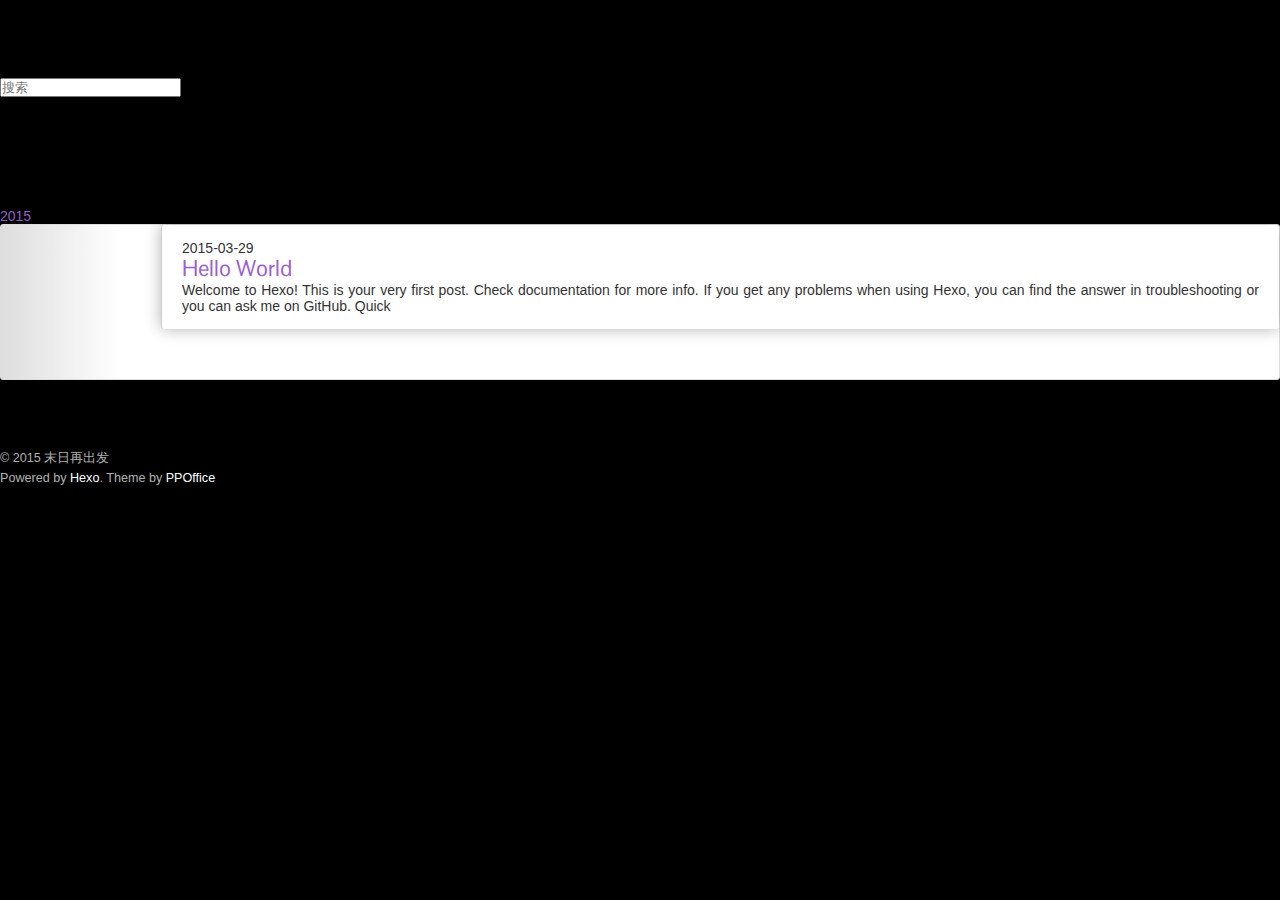
==== archives/index.html @ faab61a5 "Site updated: 2015-03-29 22:46:05" ====
<!DOCTYPE html>
<html>
<head>
  <meta charset="utf-8">
  
  <title>末日再出发</title>
  <meta name="viewport" content="width=device-width, initial-scale=1, maximum-scale=1">
  <meta name="description">
<meta property="og:type" content="website">
<meta property="og:title" content="末日再出发">
<meta property="og:url" content="http://vicky625.github.io/archives/index.html">
<meta property="og:site_name" content="末日再出发">
<meta property="og:description">
<meta name="twitter:card" content="summary">
<meta name="twitter:title" content="末日再出发">
<meta name="twitter:description">
  
  

  <link rel="stylesheet" href="/css/style.css" type="text/css">
  
  
  


  

  
    <link href='//fonts.useso.com/css?family=Titillium+Web:300,400,600' rel='stylesheet' type='text/css'>
    <link href="//fonts.useso.com/css?family=Source+Code+Pro" rel="stylesheet" type="text/css">
  

</head>

<body>
  <div id="wrap">
    <header id="header">
  <div id="header-outer" class="outer">
    <div class="container">
      <div class="container-inner">
        <div id="header-title">
          <h1 class="logo-wrap">
            <a href="/" class="logo"></a>
          </h1>
          
        </div>
        <div id="header-inner" class="nav-container">
          <a id="main-nav-toggle" class="nav-icon"></a>
          <div class="nav-container-inner">
            <ul id="main-nav">
              
            </ul>
            <nav id="sub-nav">
              <div id="search-form-wrap">
                <form action="//google.com/search" method="get" accept-charset="UTF-8" class="search-form"><input type="search" name="q" results="0" class="search-form-input" placeholder="搜索"><input type="hidden" name="q" value="site:http://vicky625.github.io"></form>
              </div>
            </nav>
          </div>
        </div>
      </div>
    </div>
  </div>
</header>
    <div class="container">
      <div class="main-body container-inner">
        <div class="main-body-inner">
          <section id="main">
            <div class="main-body-header">

              <h1 class="header"><i class="icon" id="icon-archive"></i>归档</h1>
            </div>
            <div class="main-body-content">
              
  
  
    
    
      
      
      <section class="archives-wrap">
        <div class="archive-year-wrap">
          <a href="/archives/2015" class="archive-year"><i class="icon" id="icon-calendar-o"></i>2015</a>
        </div>
        <div class="archives">
    
    
    
      <div class="article-row">
    
        
  <article class="article article-summary">
    <div class="article-summary-inner">
      <a href="/2015/03/29/hello-world/" class="thumbnail">
  
  <span class="thumbnail-image thumbnail-none"></span>

</a>
      <div class="article-meta">
        <p class="category"></p>
        <p class="date"><time datetime="2015-03-29T12:32:18.000Z" itemprop="datePublished">2015-03-29</time></p>
      </div>
      <h2 class="article-title">
        <a href="/2015/03/29/hello-world/" class="title">Hello World</a>
      </h2>
      <p class="article-excerpt">
        
        Welcome to Hexo! This is your very first post. Check documentation for more info. If you get any problems when using Hexo, you can find the answer in troubleshooting or you can ask me on GitHub.
Quick
      </p>
    </div>
  </article>

    
      </div>
    
  
  
    </div></section>
  


            </div>
          </section>
          <aside id="sidebar">
  <a class="sidebar-toggle" title="Expand Sidebar"><i class="toggle icon"></i></a>
  <div class="sidebar-top">
    <p>关注我 :</p>
    <ul class="social-links">
      
    </ul>
  </div>
  
  <div class="widgets-container">
    
  </div>
</aside>
        </div>
      </div>
    </div>
    <footer id="footer">
  
  <div class="container">
    <div class="container-inner">
      <a id="back-to-top" href="javascript:;"><i class="icon" id="icon-angle-up"></i></a>
      <div class="credit">
        <h1 class="logo-wrap">
          <a href="/" class="logo"></a>
        </h1>
        <p>&copy; 2015 末日再出发</p>
        <p>Powered by <a href="//hexo.io/" target="_blank">Hexo</a>. Theme by <a href="//github.com/ppoffice" target="_blank">PPOffice</a></p>
      </div>
    </div>
  </div>
</footer>
    


  <script src="http://code.jquery.com/jquery-2.1.3.min.js"></script>






<script src="/js/html-patch.js" type="text/javascript"></script>
<script src="/js/script.js" type="text/javascript"></script>

  </div>
</body>
</html>
---- css/style.css ----
@import url("http://fonts.googleapis.com/css?family=Pontano+Sans");
@font-face {
  font-family: 'FontAwesome';
  font-style: normal;
  font-weight: normal;
  src: url("font/fontawesome-webfont.eot?#iefix") format('embedded-opentype'), url("font/fontawesome-webfont.woff") format('woff'), url("font/fontawesome-webfont.ttf") format('truetype'), url("font/fontawesome-webfont.svg#FontAwesomeRegular") format('svg');
}
* {
  margin: 0;
  padding: 0;
}
body {
  background: #000;
  font: 300 14px "Helvetica Neue", "Helvetica", Arial, sans-serif;
  text-shadow: 0 0 1px transparent;
}
h1 {
  font-size: 2em;
}
h2 {
  font-size: 1.6em;
}
h3 {
  font-size: 1.3em;
}
a {
  color: #9d61cf;
  text-decoration: none;
}
strong {
  font-weight: bold;
}
.alignleft {
  float: left;
}
.alignright {
  float: right;
}
.clearfix {
  zoom: 1;
}
.clearfix:before,
.clearfix:after {
  content: "";
  display: table;
}
.clearfix:after {
  clear: both;
}
.inner {
  margin: 0 auto;
  position: relative;
  width: 1000px;
  z-index: 0;
}
#header {
  height: 70px;
  padding: 50px 0;
}
#header nav {
  font: 1.5em "Pontano Sans", Helvetica Neue, Helvetica, Arial, sans-serif;
  line-height: 70px;
}
#header nav ul {
  list-style: none;
  text-align: center;
}
#header nav ul li {
  margin: 0 50px;
  display: inline-block;
}
#header nav ul a {
  color: #fff;
  opacity: 0.7;
  -ms-filter: "progid:DXImageTransform.Microsoft.Alpha(Opacity=70)";
  filter: alpha(opacity=70);
  -webkit-transition: 0.3s;
  -moz-transition: 0.3s;
  -o-transition: 0.3s;
  -ms-transition: 0.3s;
  transition: 0.3s;
}
#header nav ul a:hover {
  opacity: 1;
  -ms-filter: none;
  filter: none;
}
article {
  background: #fff;
  color: #333;
  margin-bottom: 50px;
  -webkit-box-shadow: 0 0 16px rgba(0,0,0,0.3);
  box-shadow: 0 0 16px rgba(0,0,0,0.3);
  text-align: justify;
  position: relative;
  -webkit-border-radius: 3px;
  border-radius: 3px;
  overflow: hidden;
}
article header {
  font-family: "Pontano Sans", Helvetica Neue, Helvetica, Arial, sans-serif;
  padding: 15px 20px;
  position: relative;
}
article header .title {
  font-weight: normal;
  line-height: 1.1;
}
article header .title a {
  color: #333;
}
article header .title a.link:after {
  content: '\f08e';
  color: #999;
  font: 12px FontAwesome;
  padding-left: 10px;
  vertical-align: super;
}
article header time {
  color: #999;
  position: absolute;
  top: 15px;
  left: -140px;
  z-index: 1;
  -webkit-user-select: none;
  -moz-user-select: none;
  -ms-user-select: none;
  user-select: none;
}
article header time .day {
  font-size: 2em;
}
article header time .month:before {
  content: " / ";
}
article .entry-content {
  line-height: 1.6;
  padding: 15px 20px 15px;
  margin-top: -15px;
}
article .entry-content p,
article .entry-content blockquote,
article .entry-content ul,
article .entry-content ol,
article .entry-content dl,
article .entry-content table,
article .entry-content iframe,
article .entry-content h1,
article .entry-content h2,
article .entry-content .video-container,
article .entry-content .sharing {
  margin-top: 15px;
}
article .entry-content ul,
article .entry-content ol,
article .entry-content dl {
  margin-left: 20px;
}
article .entry-content ul ul,
article .entry-content ol ul,
article .entry-content dl ul,
article .entry-content ul ol,
article .entry-content ol ol,
article .entry-content dl ol,
article .entry-content ul dl,
article .entry-content ol dl,
article .entry-content dl dl {
  margin-top: 0;
}
article .entry-content strong {
  font-weight: bold;
}
article .entry-content em {
  font-style: italic;
}
article .entry-content a:hover {
  text-decoration: underline;
}
article .entry-content h1,
article .entry-content h2,
article .entry-content h3,
article .entry-content h4,
article .entry-content h5,
article .entry-content h6 {
  font-family: "Pontano Sans", Helvetica Neue, Helvetica, Arial, sans-serif;
  font-weight: normal;
  line-height: 1.1;
}
article .entry-content h1,
article .entry-content h2 {
  border-top: 1px solid #d1d1d1;
  padding-top: 15px;
}
article .entry-content h3,
article .entry-content h4,
article .entry-content h5,
article .entry-content h6 {
  margin-top: 25px;
}
article .entry-content img,
article .entry-content video {
  max-width: 100%;
  height: auto;
}
article .entry-content code,
article .entry-content pre {
  font-family: Monaco, Menlo, Consolas, Courier New, monospace;
}
article .entry-content code {
  background: #eee;
  color: #666;
  padding: 0 5px;
  margin: 0 2px;
  font-size: 0.9em;
  border: 1px solid #d1d1d1;
  -webkit-border-radius: 3px;
  border-radius: 3px;
}
article .entry-content pre {
  background: #eee;
  border: 1px solid #d1d1d1;
  margin-top: 15px;
  overflow: auto;
  padding: 7px 15px;
  -webkit-border-radius: 2px;
  border-radius: 2px;
}
article .entry-content pre code {
  background: none;
  padding: 0;
  margin: 0;
  border: none;
  -webkit-border-radius: 0;
  border-radius: 0;
}
article .entry-content blockquote {
  border-top: 1px solid #d1d1d1;
  border-bottom: 1px solid #d1d1d1;
  color: #666;
  font-style: italic;
  font-size: 1.2em;
  font-family: "Georgia", serif;
  padding: 10px 25px 25px;
  position: relative;
  text-align: center;
}
article .entry-content blockquote:before,
article .entry-content blockquote:after {
  position: absolute;
  color: #ccc;
  line-height: 1;
  font-size: 50px;
}
article .entry-content blockquote:before {
  content: "“";
  top: 3px;
  left: 0;
}
article .entry-content blockquote:after {
  content: "„";
  bottom: 8px;
  right: 0;
}
article .entry-content blockquote footer {
  font-size: 0.8em;
  color: #999;
  line-height: 1.1;
  margin-top: 20px;
}
article .entry-content blockquote footer cite:before {
  content: "—";
  color: #ccc;
  padding: 0 0.5em;
}
article .entry-content blockquote footer a {
  color: #999;
  text-decoration: underline;
}
article .entry-content blockquote footer a:hover {
  color: #333;
}
article .entry-content .pullquote {
  float: right;
  border: none;
  padding: 0;
  margin: 1em 0 0.5em 1.5em;
  text-align: left;
  width: 45%;
  font-size: 1.5em;
}
article .entry-content .pullquote:before,
article .entry-content .pullquote:after {
  display: none;
}
article .entry-content iframe {
  border: none;
}
article .entry-content .caption {
  color: #999;
  display: block;
  font-size: 0.9em;
  margin-top: 5px;
}
article .entry-content .caption:before {
  font-family: FontAwesome;
  content: "\f040";
  padding-right: 10px;
}
article .entry-content .video-container {
  position: relative;
  padding-bottom: 56.25%;
  padding-top: 30px;
  height: 0;
  overflow: hidden;
}
article .entry-content .video-container iframe {
  margin-top: 0;
}
article .entry-content .video-container iframe,
article .entry-content .video-container object,
article .entry-content .video-container embed {
  position: absolute;
  top: 0;
  left: 0;
  width: 100%;
  height: 100%;
}
article .entry-content .sharing {
  border-top: 1px solid #d1d1d1;
  padding-top: 15px;
}
article .entry-content .sharing iframe {
  margin-top: 0;
}
.post:before {
  content: "";
  position: absolute;
  top: 0;
  left: 0;
  width: 120px;
  height: 100%;
  background: -webkit-linear-gradient(left, #ddd, #fff);
  background: -moz-linear-gradient(left, #ddd, #fff);
  background: -o-linear-gradient(left, #ddd, #fff);
  background: -ms-linear-gradient(left, #ddd, #fff);
  background: linear-gradient(to right, #ddd, #fff);
}
.post header,
.post .entry-content {
  border-left: 1px solid #ccc;
  margin-left: 160px;
}
.post .entry-content {
  position: relative;
}
.post .entry-content:before {
  content: "";
  position: absolute;
  top: 15px;
  left: -5px;
  width: 7px;
  height: 7px;
  border: 1px solid #ccc;
  background: #fff;
  -webkit-transform: rotate(45deg);
  -moz-transform: rotate(45deg);
  -o-transform: rotate(45deg);
  -ms-transform: rotate(45deg);
  transform: rotate(45deg);
}
.post .entry-content .meta {
  color: #999;
  font-size: 0.9em;
  position: absolute;
  top: 10px;
  left: -140px;
  width: 120px;
  z-index: 1;
}
.post .entry-content .meta a {
  color: #999;
  display: block;
  line-height: 1.6em;
}
.post .entry-content .meta a:hover {
  color: #7a7a7a;
  text-decoration: none;
}
.post .entry-content .meta a:before {
  font-family: FontAwesome;
}
.post .entry-content .meta .cats,
.post .entry-content .meta .tags,
.post .entry-content .meta .comment {
  margin-top: 20px;
}
.post .entry-content .meta .cats a:before {
  content: "\f07b";
  padding-right: 10px;
}
.post .entry-content .meta .tags a:before {
  content: "\f02b";
  padding-right: 10px;
}
.post .entry-content .meta .comment:before {
  content: "\f075";
  padding-right: 8px;
}
.post .gallery {
  overflow: hidden;
  position: relative;
}
.post .gallery:hover .control {
  opacity: 1;
  -ms-filter: none;
  filter: none;
}
.post .gallery img {
  min-width: 100%;
  max-width: 100%;
  height: auto;
  position: absolute;
  top: 0;
  left: 0;
  opacity: 0;
  -ms-filter: "progid:DXImageTransform.Microsoft.Alpha(Opacity=0)";
  filter: alpha(opacity=0);
}
.post .gallery .control {
  opacity: 0;
  -ms-filter: "progid:DXImageTransform.Microsoft.Alpha(Opacity=0)";
  filter: alpha(opacity=0);
  -webkit-transition: 0.3s;
  -moz-transition: 0.3s;
  -o-transition: 0.3s;
  -ms-transition: 0.3s;
  transition: 0.3s;
}
.post .gallery .prev,
.post .gallery .next {
  position: absolute;
  top: 0;
  width: 50%;
  height: 100%;
  cursor: pointer;
}
.post .gallery .prev:before,
.post .gallery .next:before {
  position: absolute;
  font: 24px/1 FontAwesome;
  text-align: center;
  width: 24px;
  text-shadow: 0 0 15px rgba(0,0,0,0.5);
  color: #fff;
  margin-top: -12px;
  top: 50%;
}
.post .gallery .prev {
  left: 0;
}
.post .gallery .prev:before {
  content: '\f053';
  left: 10px;
}
.post .gallery .next {
  right: 0;
}
.post .gallery .next:before {
  content: '\f054';
  right: 10px;
}
.page:before {
  content: "";
  position: absolute;
  top: 0;
  left: 0;
  width: 100%;
  height: 60px;
  background: -webkit-linear-gradient(top, #ddd, #fff);
  background: -moz-linear-gradient(top, #ddd, #fff);
  background: -o-linear-gradient(top, #ddd, #fff);
  background: -ms-linear-gradient(top, #ddd, #fff);
  background: linear-gradient(to bottom, #ddd, #fff);
}
#comment {
  position: relative;
  margin: 30px 20px 0;
}
#pagenavi {
  font-family: "Pontano Sans", Helvetica Neue, Helvetica, Arial, sans-serif;
  height: 25px;
  position: relative;
  margin-bottom: 50px;
}
#pagenavi a {
  background: #9d61cf;
  color: #fff;
  display: block;
  line-height: 15px;
  opacity: 0.7;
  -ms-filter: "progid:DXImageTransform.Microsoft.Alpha(Opacity=70)";
  filter: alpha(opacity=70);
  padding: 5px 15px;
  -webkit-border-radius: 15px;
  border-radius: 15px;
  -webkit-transition: 0.3s;
  -moz-transition: 0.3s;
  -o-transition: 0.3s;
  -ms-transition: 0.3s;
  transition: 0.3s;
}
#pagenavi a:hover {
  opacity: 1;
  -ms-filter: none;
  filter: none;
}
#pagenavi a:before,
#pagenavi a:after {
  font-family: FontAwesome;
}
#pagenavi .prev:before {
  content: "\f053";
  padding-right: 15px;
}
#pagenavi .next:after {
  content: "\f054";
  padding-left: 15px;
}
#archive-header {
  height: 2em;
  margin-bottom: 50px;
}
#archive-header h1 {
  color: rgba(255,255,255,0.7);
  font-family: "Pontano Sans", Helvetica Neue, Helvetica, Arial, sans-serif;
  font-weight: normal;
  line-height: 1;
}
#archive-header .search input[type="text"] {
  background: rgba(0,0,0,0.3);
  border: none;
  color: rgba(255,255,255,0.7);
  font: 0.9em "Pontano Sans", Helvetica Neue, Helvetica, Arial, sans-serif;
  padding: 7px 12px;
  width: 150px;
}
.archives {
  background: #fff;
  border: 1px solid #ddd;
  color: #333;
  margin-bottom: 50px;
  -webkit-box-shadow: 0 0 16px rgba(0,0,0,0.3);
  box-shadow: 0 0 16px rgba(0,0,0,0.3);
  text-align: justify;
  position: relative;
  -webkit-border-radius: 3px;
  border-radius: 3px;
}
.archives:before {
  content: "";
  position: absolute;
  top: 0;
  left: 0;
  width: 120px;
  height: 100%;
  background: -webkit-linear-gradient(left, #ddd, #fff);
  background: -moz-linear-gradient(left, #ddd, #fff);
  background: -o-linear-gradient(left, #ddd, #fff);
  background: -ms-linear-gradient(left, #ddd, #fff);
  background: linear-gradient(to right, #ddd, #fff);
}
.archives .year {
  color: #999;
  font: 2em "Pontano Sans", Helvetica Neue, Helvetica, Arial, sans-serif;
  position: absolute;
  top: 15px;
  left: 20px;
}
.archives article {
  border-left: 1px solid #ccc;
  margin-left: 160px;
  padding: 15px 20px;
  position: relative;
}
.archives article:before {
  content: "";
  position: absolute;
  bottom: -6px;
  left: -5px;
  width: 7px;
  height: 7px;
  border: 1px solid #ccc;
  background: #fff;
  z-index: 1;
  -webkit-transform: rotate(45deg);
  -moz-transform: rotate(45deg);
  -o-transform: rotate(45deg);
  -ms-transform: rotate(45deg);
  transform: rotate(45deg);
}
.archives article:last-of-type:before {
  display: none;
}
.archives article .title {
  font-family: "Pontano Sans", Helvetica Neue, Helvetica, Arial, sans-serif;
  font-weight: normal;
  line-height: 1.1;
}
.archives article .title a {
  color: #333;
}
.archives article footer {
  color: #999;
  font-size: 0.9em;
  line-height: 1.6em;
  margin-top: 5px;
}
.archives article footer a {
  color: #999;
}
.archives article footer a:hover {
  color: #7a7a7a;
}
.archives article footer time:before {
  content: "\f073";
  font-family: FontAwesome;
  padding-right: 10px;
}
.archives article footer .cats,
.archives article footer .tags {
  margin-left: 25px;
}
.archives article footer .cats:before,
.archives article footer .tags:before {
  font-family: FontAwesome;
  padding-right: 10px;
}
.archives article footer .cats:before {
  content: "\f07c";
}
.archives article footer .tags:before {
  content: "\f02c";
}
.archive {
  -webkit-box-shadow: none;
  box-shadow: none;
  border: none;
  margin-bottom: 0;
  overflow: visible;
  -webkit-border-radius: 0;
  border-radius: 0;
}
#phasebeam {
  position: fixed;
  top: 0;
  left: 0;
  width: 100%;
  height: 100%;
  z-index: -1;
}
#phasebeam canvas {
  position: absolute;
  top: 0;
  left: 0;
  width: 100%;
  height: 100%;
}
#footer {
  color: rgba(255,255,255,0.7);
  font-size: 0.9em;
  line-height: 1.6;
  margin-bottom: 50px;
}
#footer a {
  color: #fff;
}
#footer a:hover {
  text-decoration: underline;
}
#footer .social a {
  display: inline-block;
  opacity: 0.7;
  -ms-filter: "progid:DXImageTransform.Microsoft.Alpha(Opacity=70)";
  filter: alpha(opacity=70);
  width: 16px;
  height: 16px;
  margin-left: 10px;
  float: left;
  text-indent: -9999px;
  -webkit-transition: 0.3s;
  -moz-transition: 0.3s;
  -o-transition: 0.3s;
  -ms-transition: 0.3s;
  transition: 0.3s;
  background-position: center;
  background-repeat: no-repeat;
}
#footer .social a:hover {
  opacity: 1;
  -ms-filter: none;
  filter: none;
}
#footer .social a.facebook {
  background-image: url("images/facebook.png");
}
#footer .social a.google {
  background-image: url("images/google.png");
}
#footer .social a.github {
  background-image: url("images/github.png");
}
#footer .social a.twitter {
  background-image: url("images/twitter.png");
}
#footer .social a.rss {
  background-image: url("images/rss.png");
}
#footer .social a.pinterest {
  background-image: url("images/pinterest.png");
}
.entry-content .gist {
  background: #eee;
  border: 1px solid #ccc;
  margin-top: 15px;
  padding: 7px 15px;
  -webkit-border-radius: 2px;
  border-radius: 2px;
  text-shadow: 0 0 1px #fff;
  line-height: 1.6;
  overflow: auto;
  color: #666;
}
.entry-content .gist .gist-file {
  border: none;
  font-family: inherit;
  margin: 0;
  font-size: 0.9em;
}
.entry-content .gist .gist-file .gist-data {
  background: none;
  border-bottom: none;
}
.entry-content .gist .gist-file .gist-data pre {
  padding: 0 !important;
  font-family: Monaco, Menlo, Consolas, Courier New, monospace;
}
.entry-content .gist .gist-file .gist-meta {
  background: none;
  color: #999;
  margin-top: 5px;
  padding: 0;
  text-shadow: 0 0 1px #fff;
  font-size: 100%;
}
.entry-content .gist .gist-file .gist-meta a {
  color: #9d61cf;
}
.entry-content .gist .gist-file .gist-meta a:visited {
  color: #9d61cf;
}
figure.highlight {
  background: #eee;
  border: 1px solid #ccc;
  margin-top: 15px;
  padding: 7px 15px;
  -webkit-border-radius: 2px;
  border-radius: 2px;
  text-shadow: 0 0 1px #fff;
  line-height: 1.6;
  overflow: auto;
  position: relative;
  font-size: 0.9em;
}
figure.highlight figcaption {
  color: #999;
  margin-bottom: 5px;
  text-shadow: 0 0 1px #fff;
}
figure.highlight figcaption a {
  position: absolute;
  right: 15px;
}
figure.highlight pre {
  border: none;
  padding: 0;
  margin: 0;
}
figure.highlight table {
  margin-top: 0;
  border-spacing: 0;
}
figure.highlight .gutter {
  color: #999;
  padding-right: 15px;
  border-right: 1px solid #ccc;
  text-align: right;
}
figure.highlight .code {
  padding-left: 15px;
  border-left: 1px solid #fff;
  color: #666;
}
figure.highlight .line {
  height: 20px;
}
pre .comment,
pre .template_comment,
pre .diff .header,
pre .doctype,
pre .pi,
pre .lisp .string,
pre .javadoc {
  color: #93a1a1;
  font-style: italic;
}
pre .keyword,
pre .winutils,
pre .method,
pre .addition,
pre .css .tag,
pre .request,
pre .status,
pre .nginx .title {
  color: #859900;
}
pre .number,
pre .command,
pre .string,
pre .tag .value,
pre .phpdoc,
pre .tex .formula,
pre .regexp,
pre .hexcolor {
  color: #2aa198;
}
pre .title,
pre .localvars,
pre .chunk,
pre .decorator,
pre .built_in,
pre .identifier,
pre .vhdl,
pre .literal,
pre .id {
  color: #268bd2;
}
pre .attribute,
pre .variable,
pre .lisp .body,
pre .smalltalk .number,
pre .constant,
pre .class .title,
pre .parent,
pre .haskell .type {
  color: #b58900;
}
pre .preprocessor,
pre .preprocessor .keyword,
pre .shebang,
pre .symbol,
pre .symbol .string,
pre .diff .change,
pre .special,
pre .attr_selector,
pre .important,
pre .subst,
pre .cdata,
pre .clojure .title {
  color: #cb4b16;
}
pre .deletion {
  color: #dc322f;
}
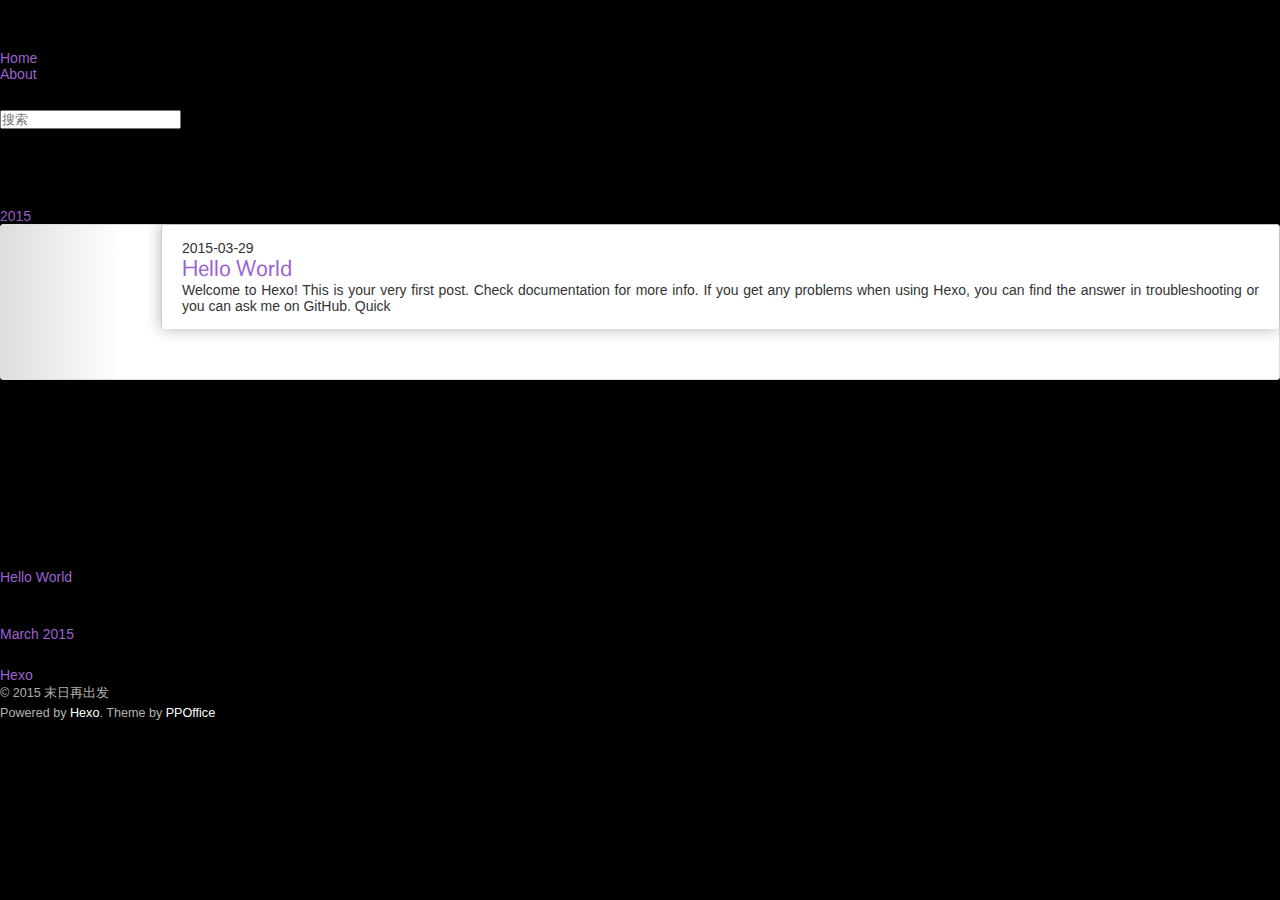
==== commit 65695f6a: "Site updated: 2015-03-29 22:54:40" ====
--- a/archives/index.html
+++ b/archives/index.html
@@ -16,13 +16,23 @@
 <meta name="twitter:description">
   
   
+    <link rel="icon" href="/favicon.png">
+  
 
   <link rel="stylesheet" href="/css/style.css" type="text/css">
   
-  
-  
-
-
+    <link rel="stylesheet" href="/fancybox/jquery.fancybox.css" type="text/css">
+  
+  
+    <link rel="stylesheet" href="/scrollLoading/style.css" type="text/css">
+  
+  
+
+
+  
+    <style type="text/css">
+      .logo { background-image:url(http://ppoffice.github.io/hexo-theme-hueman/css/images/logo-header.png); }
+    </style>
   
 
   
@@ -49,6 +59,12 @@
           <div class="nav-container-inner">
             <ul id="main-nav">
               
+                <li class="main-nav-list-item" ><a class="main-nav-list-link" href="/">Home</a></li>
+              
+                    
+                  
+                <li class="main-nav-list-item" ><a class="main-nav-list-link" href="/about/index.html">About</a></li>
+              
             </ul>
             <nav id="sub-nav">
               <div id="search-form-wrap">
@@ -92,7 +108,8 @@
     <div class="article-summary-inner">
       <a href="/2015/03/29/hello-world/" class="thumbnail">
   
-  <span class="thumbnail-image thumbnail-none"></span>
+    <span class="thumbnail-image thumbnail-none"></span>
+  
 
 </a>
       <div class="article-meta">
@@ -127,10 +144,84 @@
     <p>关注我 :</p>
     <ul class="social-links">
       
+        <li><a class="social-tooltip" title="twitter" href="/"><i id="icon-twitter" class="icon"></i></a></li>
+      
+        <li><a class="social-tooltip" title="facebook" href="/"><i id="icon-facebook" class="icon"></i></a></li>
+      
+        <li><a class="social-tooltip" title="google_plus" href="/"><i id="icon-google_plus" class="icon"></i></a></li>
+      
+        <li><a class="social-tooltip" title="github" href="https://github.com/ppoffice/hexo-theme-hueman"><i id="icon-github" class="icon"></i></a></li>
+      
+        <li><a class="social-tooltip" title="weibo" href="/"><i id="icon-weibo" class="icon"></i></a></li>
+      
+        <li><a class="social-tooltip" title="rss" href="/"><i id="icon-rss" class="icon"></i></a></li>
+      
     </ul>
   </div>
   
   <div class="widgets-container">
+    
+      
+  <div class="widget-wrap">
+    <h3 class="widget-title">最新文章</h3>
+    <div class="widget">
+      <ul id="recent-post">
+        
+          <li>
+            <div class="item-thumbnail">
+              <a href="/2015/03/29/hello-world/" class="thumbnail">
+  
+    <span class="thumbnail-image thumbnail-none"></span>
+  
+
+</a>
+            </div>
+            <div class="item-inner">
+              <p class="item-category"></p>
+              <p class="item-title"><a href="/2015/03/29/hello-world/" class="title">Hello World</a></p>
+              <p class="item-date"><time datetime="2015-03-29T12:32:18.000Z" itemprop="datePublished">2015-03-29</time></p>
+            </div>
+          </li>
+        
+      </ul>
+    </div>
+  </div>
+
+    
+      
+
+    
+      
+  <div class="widget-wrap widget-list">
+    <h3 class="widget-title">归档</h3>
+    <div class="widget">
+      <ul class="archive-list"><li class="archive-list-item"><a class="archive-list-link" href="/archives/2015/03/">March 2015</a><span class="archive-list-count">1</span></li></ul>
+    </div>
+  </div>
+
+
+    
+      
+
+    
+      
+
+    
+      
+  <div class="widget-wrap widget-list">
+    <h3 class="widget-title">链接</h3>
+    <div class="widget">
+      <ul>
+        
+          <li>
+            <a href="http://hexo.io">Hexo</a>
+          </li>
+        
+      </ul>
+    </div>
+  </div>
+
+
     
   </div>
 </aside>
@@ -159,7 +250,12 @@
 
 
 
-
+  <script src="/fancybox/jquery.fancybox.pack.js" type="text/javascript"></script>
+
+
+
+  <script src="/scrollLoading/jquery.scrollLoading.js" type="text/javascript"></script>
+  <script src="/scrollLoading/main.js" type="text/javascript"></script>
 
 
 <script src="/js/html-patch.js" type="text/javascript"></script>
--- a/scrollLoading/style.css
+++ b/scrollLoading/style.css
@@ -0,0 +1,36 @@
+.scrollLoading-wrap{
+  position: relative;
+  display: inline-block;
+  margin: 0 auto;
+  width: 100%;
+  height: 100%;
+  min-width: 48px;
+  min-height: 48px;
+}
+.scrollLoading-wrap:before{
+  content:'';
+  position: absolute;
+  z-index: 1;
+  top: 50%;
+  left: 50%;
+  width: 48px;
+  height: 48px;
+  margin-left: -24px;
+  margin-top: -24px;
+  -webkit-border-radius: 4px;
+  -moz-border-radius: 4px;
+  border-radius: 4px;
+  background: url(images/preloader.gif) center center no-repeat, rgba(0,0,0,0.9);
+  -webkit-background-size: 24px 24px;
+  -moz-background-size: 24px 24px;
+  background-size: 24px 24px;
+}
+
+@media only screen and (-webkit-min-device-pixel-ratio: 1.5), only screen and (min--moz-device-pixel-ratio: 1.5), only screen and (min-device-pixel-ratio: 1.5) {
+  .scrollLoading-wrap:before {
+    background: url("images/preloader@2x.gif") center center no-repeat, rgba(0,0,0,0.9);
+    -webkit-background-size: 24px 24px;
+    -moz-background-size: 24px 24px;
+    background-size: 24px 24px;
+  }
+}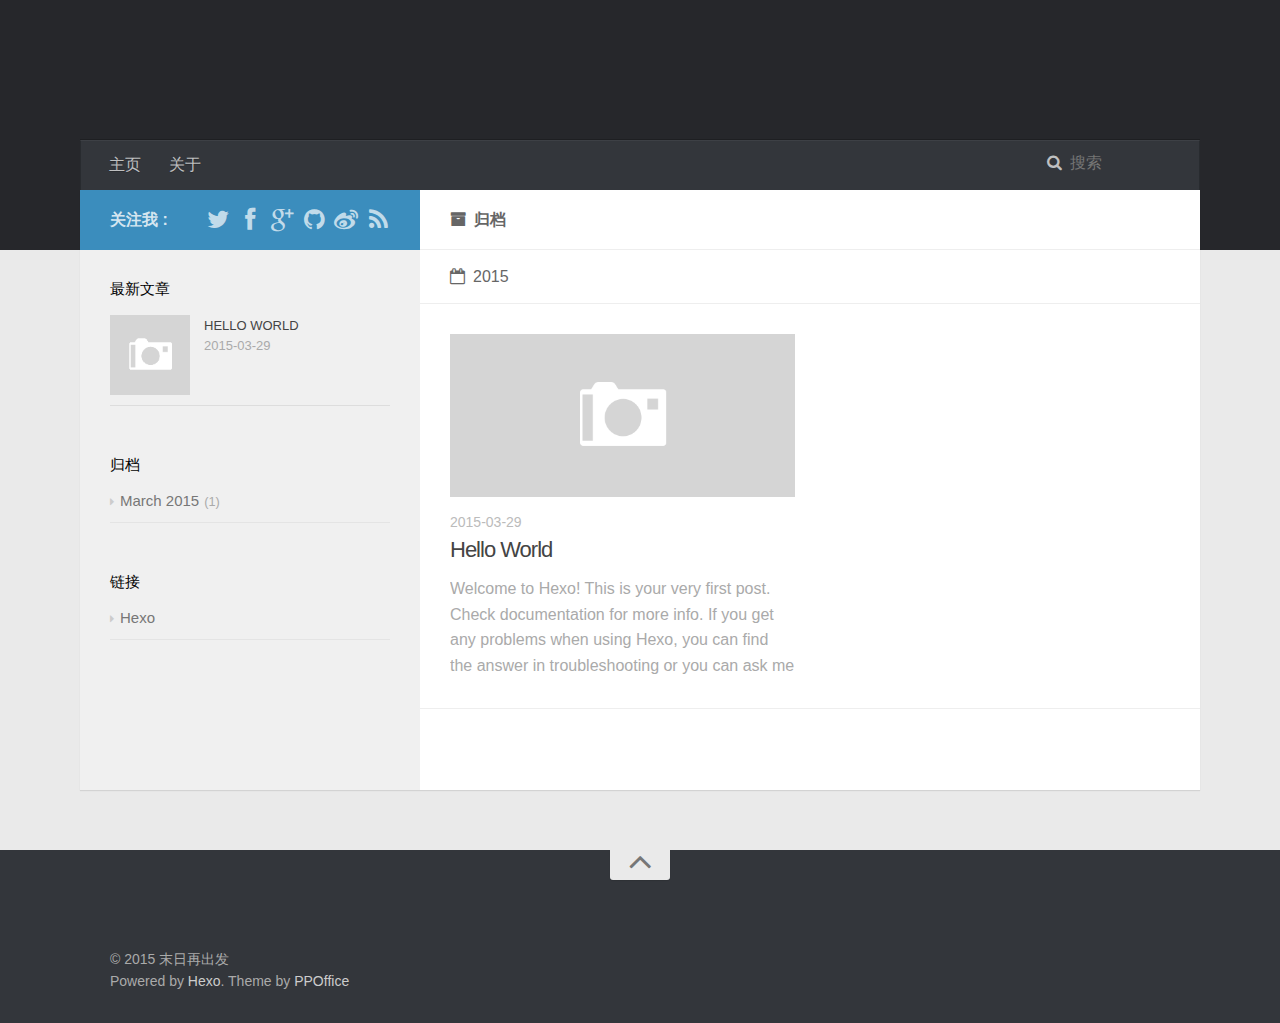
==== commit 71c94d83: "Site updated: 2015-04-05 10:45:01" ====
--- a/archives/index.html
+++ b/archives/index.html
@@ -21,8 +21,6 @@
 
   <link rel="stylesheet" href="/css/style.css" type="text/css">
   
-    <link rel="stylesheet" href="/fancybox/jquery.fancybox.css" type="text/css">
-  
   
     <link rel="stylesheet" href="/scrollLoading/style.css" type="text/css">
   
@@ -33,11 +31,6 @@
     <style type="text/css">
       .logo { background-image:url(http://ppoffice.github.io/hexo-theme-hueman/css/images/logo-header.png); }
     </style>
-  
-
-  
-    <link href='//fonts.useso.com/css?family=Titillium+Web:300,400,600' rel='stylesheet' type='text/css'>
-    <link href="//fonts.useso.com/css?family=Source+Code+Pro" rel="stylesheet" type="text/css">
   
 
 </head>
@@ -59,11 +52,11 @@
           <div class="nav-container-inner">
             <ul id="main-nav">
               
-                <li class="main-nav-list-item" ><a class="main-nav-list-link" href="/">Home</a></li>
+                <li class="main-nav-list-item" ><a class="main-nav-list-link" href="/">主页</a></li>
               
                     
                   
-                <li class="main-nav-list-item" ><a class="main-nav-list-link" href="/about/index.html">About</a></li>
+                <li class="main-nav-list-item" ><a class="main-nav-list-link" href="/about/index.html">关于</a></li>
               
             </ul>
             <nav id="sub-nav">
@@ -150,7 +143,7 @@
       
         <li><a class="social-tooltip" title="google_plus" href="/"><i id="icon-google_plus" class="icon"></i></a></li>
       
-        <li><a class="social-tooltip" title="github" href="https://github.com/ppoffice/hexo-theme-hueman"><i id="icon-github" class="icon"></i></a></li>
+        <li><a class="social-tooltip" title="github" href="https://github.com/vicky625"><i id="icon-github" class="icon"></i></a></li>
       
         <li><a class="social-tooltip" title="weibo" href="/"><i id="icon-weibo" class="icon"></i></a></li>
       
@@ -250,8 +243,6 @@
 
 
 
-  <script src="/fancybox/jquery.fancybox.pack.js" type="text/javascript"></script>
-
 
 
   <script src="/scrollLoading/jquery.scrollLoading.js" type="text/javascript"></script>
--- a/css/style.css
+++ b/css/style.css
@@ -1,873 +1,2021 @@
-@import url("http://fonts.googleapis.com/css?family=Pontano+Sans");
+#main .main-body-header em,
+#main .main-body-header a,
+.article-byline a,
+.archive-year {
+  text-decoration: none;
+  text-transform: uppercase;
+  color: #666;
+  line-height: 1em;
+  text-shadow: 0 1px #fff;
+}
+.widget h1,
+.article-entry h1 {
+  font-size: 2em;
+}
+.widget h2,
+.article-entry h2 {
+  font-size: 1.5em;
+}
+.widget h3,
+.article-entry h3 {
+  font-size: 1.3em;
+}
+.widget h4,
+.article-entry h4 {
+  font-size: 1.2em;
+}
+.widget h5,
+.article-entry h5 {
+  font-size: 1em;
+}
+.widget h6,
+.article-entry h6 {
+  font-size: 1em;
+  color: #aaa;
+}
+.widget hr,
+.article-entry hr {
+  border: 1px dashed #ddd;
+}
+.widget strong,
+.article-entry strong {
+  font-weight: bold;
+}
+.widget em,
+.article-entry em,
+.widget cite,
+.article-entry cite {
+  font-style: italic;
+}
+.widget sup,
+.article-entry sup,
+.widget sub,
+.article-entry sub {
+  font-size: 0.75em;
+  line-height: 0;
+  position: relative;
+  vertical-align: baseline;
+}
+.widget sup,
+.article-entry sup {
+  top: -0.5em;
+}
+.widget sub,
+.article-entry sub {
+  bottom: -0.2em;
+}
+.widget small,
+.article-entry small {
+  font-size: 0.85em;
+}
+.widget acronym,
+.article-entry acronym,
+.widget abbr,
+.article-entry abbr {
+  border-bottom: 1px dotted;
+}
+.widget ul,
+.article-entry ul,
+.widget ol,
+.article-entry ol,
+.widget dl,
+.article-entry dl {
+  line-height: 1.6em;
+}
+.widget ul ul,
+.article-entry ul ul,
+.widget ol ul,
+.article-entry ol ul,
+.widget ul ol,
+.article-entry ul ol,
+.widget ol ol,
+.article-entry ol ol {
+  margin-top: 0;
+  margin-bottom: 0;
+}
+.widget ul,
+.article-entry ul {
+  list-style: disc;
+  list-style-position: inside;
+}
+.widget ol,
+.article-entry ol {
+  list-style: decimal;
+  list-style-position: inside;
+}
+.widget dt,
+.article-entry dt {
+  font-weight: bold;
+  list-style-position: inside;
+}
+html,
+body,
+div,
+span,
+applet,
+object,
+iframe,
+h1,
+h2,
+h3,
+h4,
+h5,
+h6,
+p,
+blockquote,
+pre,
+a,
+abbr,
+acronym,
+address,
+big,
+cite,
+code,
+del,
+dfn,
+em,
+img,
+ins,
+kbd,
+q,
+s,
+samp,
+small,
+strike,
+strong,
+sub,
+sup,
+tt,
+var,
+dl,
+dt,
+dd,
+ol,
+ul,
+li,
+fieldset,
+form,
+label,
+legend,
+table,
+caption,
+tbody,
+tfoot,
+thead,
+tr,
+th,
+td {
+  margin: 0;
+  padding: 0;
+  border: 0;
+  outline: 0;
+  font-weight: inherit;
+  font-style: inherit;
+  font-family: inherit;
+  font-size: 100%;
+  vertical-align: baseline;
+}
+body {
+  line-height: 1;
+  color: #000;
+  background: #fff;
+}
+ol,
+ul {
+  list-style: none;
+}
+table {
+  border-collapse: separate;
+  border-spacing: 0;
+  vertical-align: middle;
+}
+caption,
+th,
+td {
+  text-align: left;
+  font-weight: normal;
+  vertical-align: middle;
+}
+a img {
+  border: none;
+}
+input,
+button {
+  margin: 0;
+  padding: 0;
+}
+input::-moz-focus-inner,
+button::-moz-focus-inner {
+  border: 0;
+  padding: 0;
+}
 @font-face {
-  font-family: 'FontAwesome';
+  font-family: FontAwesome;
   font-style: normal;
   font-weight: normal;
-  src: url("font/fontawesome-webfont.eot?#iefix") format('embedded-opentype'), url("font/fontawesome-webfont.woff") format('woff'), url("font/fontawesome-webfont.ttf") format('truetype'), url("font/fontawesome-webfont.svg#FontAwesomeRegular") format('svg');
-}
-* {
-  margin: 0;
-  padding: 0;
+  src: url("fonts/fontawesome-webfont.eot?v=#4.0.3");
+  src: url("fonts/fontawesome-webfont.eot?#iefix&v=#4.0.3") format("embedded-opentype"), url("fonts/fontawesome-webfont.woff?v=#4.0.3") format("woff"), url("fonts/fontawesome-webfont.ttf?v=#4.0.3") format("truetype"), url("fonts/fontawesome-webfont.svg#fontawesomeregular?v=#4.0.3") format("svg");
+}
+html,
+body,
+#container {
+  height: 100%;
+}
+::selection {
+  color: #fff;
+  background: #3b8dbd;
 }
 body {
-  background: #000;
-  font: 300 14px "Helvetica Neue", "Helvetica", Arial, sans-serif;
-  text-shadow: 0 0 1px transparent;
-}
-h1 {
-  font-size: 2em;
-}
-h2 {
-  font-size: 1.6em;
-}
-h3 {
-  font-size: 1.3em;
-}
-a {
-  color: #9d61cf;
-  text-decoration: none;
-}
-strong {
-  font-weight: bold;
-}
+  background: #eaeaea;
+  font: 14px "Titillium Web", "Helvetica Neue", Helvetica, Arial, "Microsoft Yahei", sans-serif;
+  -webkit-text-size-adjust: 100%;
+}
+.container {
+  position: relative;
+  padding: 0 20px;
+}
+.container-inner {
+  max-width: 1120px;
+  min-width: 320px;
+  width: 100%;
+  margin: 0 auto;
+}
+.container-inner:before,
+.container-inner:after {
+  content: "";
+  display: table;
+}
+.container-inner:after {
+  clear: both;
+}
+.left,
 .alignleft {
   float: left;
 }
+.right,
 .alignright {
   float: right;
 }
-.clearfix {
-  zoom: 1;
-}
-.clearfix:before,
-.clearfix:after {
+.clear {
+  clear: both;
+}
+.logo {
+  display: block;
+  padding: 10px 0;
+  width: 165px;
+  height: 60px;
+  background-image: url("images/logo-header.png");
+  background-position: 0px 10px;
+  background-repeat: no-repeat;
+  -webkit-background-size: 165px 60px;
+  -moz-background-size: 165px 60px;
+  background-size: 165px 60px;
+}
+.main-body {
+  margin-top: -60px;
+  background-color: #fff;
+}
+.main-body-inner {
+  padding-left: 340px;
+  -webkit-box-sizing: border-box;
+  -moz-box-sizing: border-box;
+  box-sizing: border-box;
+  -webkit-box-shadow: rgba(0,0,0,0.098) 0px 1px 1px 0px;
+  box-shadow: rgba(0,0,0,0.098) 0px 1px 1px 0px;
+  background: url("images/s-left.png") repeat-y left 0;
+}
+.main-body-inner:before,
+.main-body-inner:after {
   content: "";
   display: table;
 }
-.clearfix:after {
+.main-body-inner:after {
   clear: both;
 }
-.inner {
-  margin: 0 auto;
-  position: relative;
-  width: 1000px;
-  z-index: 0;
+#main {
+  float: right;
+  width: 100%;
+  -webkit-box-sizing: border-box;
+  -moz-box-sizing: border-box;
+  box-sizing: border-box;
+  min-height: 600px;
+}
+#main .main-body-header {
+  background: #fff;
+  position: relative;
+  padding: 18px 30px 17px;
+  border-bottom: 1px solid #eee;
+  color: #666;
+  font-size: 16px;
+  font-weight: 600;
+  text-transform: uppercase;
+  line-height: 24px;
+}
+#main .main-body-header .page-title-link,
+#main .main-body-header i {
+  margin-right: 8px;
+}
+#main .main-body-header i {
+  font-weight: 400;
+}
+#main .main-body-header em,
+#main .main-body-header a {
+  color: #aaa;
+}
+#main .main-body-content:before,
+#main .main-body-content:after {
+  content: "";
+  display: table;
+}
+#main .main-body-content:after {
+  clear: both;
 }
 #header {
-  height: 70px;
-  padding: 50px 0;
-}
-#header nav {
-  font: 1.5em "Pontano Sans", Helvetica Neue, Helvetica, Arial, sans-serif;
+  background: #26272b;
+  padding-bottom: 60px;
+  position: relative;
+}
+#header-outer {
+  height: 100%;
+  position: relative;
+}
+#header-inner {
+  position: relative;
+}
+#header-title {
+  text-align: center;
+  padding: 30px 30px;
+}
+#header-title:before,
+#header-title:after {
+  content: "";
+  display: table;
+}
+#header-title:after {
+  clear: both;
+}
+#header-title .logo-wrap,
+#header-title .subtitle-wrap {
+  float: left;
+}
+#header-title .subtitle-wrap {
+  padding: 10px 0px 0px;
+  margin-left: 20px;
+}
+#header-title .subtitle {
+  font-size: 16px;
+  font-style: italic;
   line-height: 70px;
-}
-#header nav ul {
-  list-style: none;
+  color: rgba(255,255,255,0.7);
+  text-shadow: 0 1px rgba(0,0,0,0.2);
+}
+.nav-container .nav-icon,
+.nav-container .nav-container-inner #main-nav .main-nav-list-item .main-nav-list-link {
+  float: left;
+  color: rgba(255,255,255,0.7);
+  text-decoration: none;
+  text-shadow: 0 1px rgba(0,0,0,0.2);
+  display: block;
+  padding: 20px 15px;
+  -webkit-transition: 0.2s ease-in;
+  -moz-transition: 0.2s ease-in;
+  -ms-transition: 0.2s ease-in;
+  transition: 0.2s ease-in;
+}
+.nav-container .nav-icon:hover,
+.nav-container .nav-container-inner #main-nav .main-nav-list-item .main-nav-list-link:hover {
+  color: #fff;
+  background: rgba(0,0,0,0.1);
+}
+.nav-container {
+  padding: 0 15px;
+  background: #33363b;
+  z-index: 1;
+  -webkit-box-shadow: inset 0 1px 0 rgba(255,255,255,0.05), 0 -1px 0 rgba(0,0,0,0.2), inset 1px 0 0 rgba(0,0,0,0.2), inset -1px 0 0 rgba(0,0,0,0.2);
+  box-shadow: inset 0 1px 0 rgba(255,255,255,0.05), 0 -1px 0 rgba(0,0,0,0.2), inset 1px 0 0 rgba(0,0,0,0.2), inset -1px 0 0 rgba(0,0,0,0.2);
+}
+.nav-container:before,
+.nav-container:after {
+  content: "";
+  display: table;
+}
+.nav-container:after {
+  clear: both;
+}
+.nav-container .nav-icon {
+  line-height: 20px;
+  padding: 15px 14px;
+  font-family: FontAwesome;
   text-align: center;
-}
-#header nav ul li {
-  margin: 0 50px;
+  font-size: 14px;
+  position: relative;
+  cursor: pointer;
+}
+.nav-container #main-nav-toggle {
+  display: none;
+  width: 100%;
+  text-align: right;
+  -webkit-box-sizing: border-box;
+  -moz-box-sizing: border-box;
+  box-sizing: border-box;
+  border-bottom: 1px solid rgba(255,255,255,0.06);
+}
+.nav-container #main-nav-toggle:before {
+  content: "\f0c9";
+}
+.nav-container .nav-container-inner:before,
+.nav-container .nav-container-inner:after {
+  content: "";
+  display: table;
+}
+.nav-container .nav-container-inner:after {
+  clear: both;
+}
+.nav-container .nav-container-inner #main-nav {
+  float: left;
+}
+.nav-container .nav-container-inner #main-nav .main-nav-list {
+  float: left;
+}
+.nav-container .nav-container-inner #main-nav .main-nav-list-item {
+  position: relative;
+  float: left;
+}
+.nav-container .nav-container-inner #main-nav .main-nav-list-item.top-level-menu > a:after {
+  content: "\f0d7" !important;
+  float: none;
+  margin-left: 6px;
+  font-size: 14px;
+  line-height: 1.2em;
+  opacity: 0.5;
+  font-family: FontAwesome;
   display: inline-block;
 }
-#header nav ul a {
+.nav-container .nav-container-inner #main-nav .main-nav-list-item.top-level-menu:hover > a {
   color: #fff;
-  opacity: 0.7;
-  -ms-filter: "progid:DXImageTransform.Microsoft.Alpha(Opacity=70)";
-  filter: alpha(opacity=70);
-  -webkit-transition: 0.3s;
-  -moz-transition: 0.3s;
-  -o-transition: 0.3s;
-  -ms-transition: 0.3s;
-  transition: 0.3s;
-}
-#header nav ul a:hover {
-  opacity: 1;
-  -ms-filter: none;
-  filter: none;
-}
-article {
+  background: rgba(0,0,0,0.1);
+}
+.nav-container .nav-container-inner #main-nav .main-nav-list-item .main-nav-list-link {
+  line-height: 20px;
+  padding: 15px 14px;
+  font-size: 16px;
+}
+.nav-container .nav-container-inner #main-nav .main-nav-list-item .main-nav-list-link.current {
+  color: #fff;
+}
+.nav-container .nav-container-inner #main-nav .main-nav-list-item .main-nav-list-child {
+  top: 100%;
+  display: none;
+  padding: 10px 0;
+  overflow: hidden;
+  position: absolute;
+  width: 180px;
+  background: #33363b url("images/opacity-10.png") repeat;
+}
+.nav-container .nav-container-inner #main-nav .main-nav-list-item .main-nav-list-child li {
+  -webkit-box-shadow: 0 1px 0 rgba(255,255,255,0.06);
+  box-shadow: 0 1px 0 rgba(255,255,255,0.06);
+}
+.nav-container .nav-container-inner #main-nav .main-nav-list-item .main-nav-list-child li:last-child {
+  -webkit-box-shadow: none;
+  box-shadow: none;
+}
+.nav-container .nav-container-inner #main-nav .main-nav-list-item .main-nav-list-child li,
+.nav-container .nav-container-inner #main-nav .main-nav-list-item .main-nav-list-child li a {
+  width: 100%;
+  display: block;
+  -webkit-box-sizing: border-box;
+  -moz-box-sizing: border-box;
+  box-sizing: border-box;
+}
+.nav-container .nav-container-inner #sub-nav {
+  float: right;
+}
+.search-form {
+  padding: 14px 15px 16px;
+  height: 50px;
+  overflow: hidden;
+  -webkit-box-sizing: border-box;
+  -moz-box-sizing: border-box;
+  box-sizing: border-box;
+}
+.search-form:before {
+  content: "\f002";
+  margin-right: 8px;
+  color: rgba(255,255,255,0.7);
+  font: normal normal normal 16px/1 FontAwesome;
+}
+.search-form-input {
+  width: 100px;
+  border: none;
+  outline: none;
+  background: none;
+  line-height: 1.6em;
+  -webkit-transition: 0.2s ease-in;
+  -moz-transition: 0.2s ease-in;
+  -ms-transition: 0.2s ease-in;
+  transition: 0.2s ease-in;
+  font: 16px "Titillium Web", "Helvetica Neue", Helvetica, Arial, "Microsoft Yahei", sans-serif;
+  color: rgba(255,255,255,0.7);
+}
+.search-form-input:focus {
+  width: 200px;
+}
+.search-form-input::-webkit-search-results-decoration,
+.search-form-input::-webkit-search-cancel-button {
+  -webkit-appearance: none;
+}
+.search-form-submit {
+  display: none;
+}
+#sidebar {
+  float: left;
+  margin-left: -340px;
+  width: 340px;
+}
+#sidebar .sidebar-toggle {
+  display: none;
+}
+#sidebar .sidebar-top {
+  background: #3b8dbd;
+  padding: 15px 30px;
+}
+#sidebar .sidebar-top:before,
+#sidebar .sidebar-top:after {
+  content: "";
+  display: table;
+}
+#sidebar .sidebar-top:after {
+  clear: both;
+}
+#sidebar .sidebar-top .sidebar-top-inner:before,
+#sidebar .sidebar-top .sidebar-top-inner:after {
+  content: "";
+  display: table;
+}
+#sidebar .sidebar-top .sidebar-top-inner:after {
+  clear: both;
+}
+#sidebar .sidebar-top p {
+  float: left;
+  color: rgba(255,255,255,0.8);
+  font-size: 16px;
+  font-weight: 600;
+  text-transform: uppercase;
+  line-height: 24px;
+  padding: 3px 0;
+}
+#sidebar .sidebar-top .social-links {
+  float: right;
+  position: relative;
+  padding-top: 2px;
+}
+#sidebar .sidebar-top .social-links li {
+  float: left;
+  margin-left: 8px;
+}
+#sidebar .sidebar-top .social-links li a:hover i:before {
+  color: #fff;
+}
+#sidebar .sidebar-top .social-links .social-tooltip {
+  position: relative;
+}
+#sidebar .sidebar-top .social-links .social-tooltip:hover:after {
+  top: -41px;
   background: #fff;
-  color: #333;
-  margin-bottom: 50px;
-  -webkit-box-shadow: 0 0 16px rgba(0,0,0,0.3);
-  box-shadow: 0 0 16px rgba(0,0,0,0.3);
-  text-align: justify;
-  position: relative;
+  font-size: 14px;
+  color: #666;
+  content: attr(title);
+  display: block;
+  right: 0;
+  padding: 5px 15px;
+  position: absolute;
+  white-space: nowrap;
   -webkit-border-radius: 3px;
   border-radius: 3px;
+  -webkit-box-shadow: 0 0 2px rgba(0,0,0,0.2);
+  box-shadow: 0 0 2px rgba(0,0,0,0.2);
+  text-transform: uppercase;
+  z-index: 1;
+}
+#sidebar .sidebar-top .social-links .social-tooltip:hover:before {
+  top: -10px;
+  right: 8px;
+  border: solid;
+  border-color: #fff transparent;
+  border-width: 5px 5px 0 5px;
+  content: "";
+  display: block;
+  position: absolute;
+  z-index: 2;
+}
+#sidebar .sidebar-top i {
+  color: rgba(255,255,255,0.7);
+  font-size: 24px;
+  width: 24px;
+}
+#article-nav {
+  position: relative;
+}
+#article-nav:before,
+#article-nav:after {
+  content: "";
+  display: table;
+}
+#article-nav:after {
+  clear: both;
+}
+.article-nav-link-wrap {
+  position: relative;
+  margin-top: 0;
+  display: block;
+  color: #aaa;
+  padding: 16px 40px 24px;
+  border-bottom: 1px solid #ddd;
+  -webkit-transition: 0.2s ease-in;
+  -moz-transition: 0.2s ease-in;
+  -ms-transition: 0.2s ease-in;
+  transition: 0.2s ease-in;
+  text-align: center;
+  text-decoration: none;
+}
+.article-nav-link-wrap .icon {
+  position: absolute;
+  color: #ccc;
+  font-size: 18px;
+  top: 50%;
+  width: 1em;
+  margin-top: -10px;
+}
+.article-nav-link-wrap #icon-chevron-left {
+  left: 10px;
+}
+.article-nav-link-wrap #icon-chevron-right {
+  right: 10px;
+}
+.article-nav-link-wrap:hover {
+  background: rgba(0,0,0,0.02);
+}
+.article-nav-link-wrap:hover .icon {
+  color: #3b8dbd;
+}
+.article-nav-caption {
+  display: block;
+  font-size: 12px;
+  color: #aaa;
+  letter-spacing: 0.5px;
+  line-height: 24px;
+  font-weight: normal;
+  text-transform: uppercase;
+}
+.article-nav-title {
+  font-size: 15px;
+  color: #666;
+}
+.widget-wrap {
+  padding: 30px 30px 20px;
+}
+.widget-title {
+  font-size: 15px;
+  font-weight: 400;
+  text-transform: uppercase;
+  margin-bottom: 6px;
+}
+.widget {
+  line-height: 1.6em;
+  word-wrap: break-word;
+  font-size: 0.9em;
+  color: #777;
+  -webkit-border-radius: 3px;
+  border-radius: 3px;
+}
+.widget a {
+  text-decoration: none;
+  color: #777;
+}
+.widget a:hover {
+  color: #444;
+}
+.widget ul ul,
+.widget ol ul,
+.widget dl ul,
+.widget ul ol,
+.widget ol ol,
+.widget dl ol,
+.widget ul dl,
+.widget ol dl,
+.widget dl dl {
+  margin-left: 15px;
+  list-style: disc;
+}
+.widget ul,
+.widget ol {
+  list-style: none;
+  margin: 0;
+}
+.widget ul ul,
+.widget ol ul,
+.widget ul ol,
+.widget ol ol {
+  margin: 0 20px;
+}
+.widget ul ul,
+.widget ol ul {
+  list-style: disc;
+}
+.widget ul ol,
+.widget ol ol {
+  list-style: decimal;
+}
+.widget-list ul,
+.widget-list ol {
+  list-style: none;
+}
+.widget-list ul li,
+.widget-list ol li {
+  padding: 10px 0;
+  font-size: 15px;
+  border-bottom: 1px solid #e4e4e4;
+}
+.widget-list ul li a,
+.widget-list ol li a {
+  color: #777;
+}
+.widget-list ul li a:before,
+.widget-list ol li a:before {
+  color: #ccc;
+  content: "\f0da";
+  font-size: 12px;
+  margin-right: 6px;
+  font-family: FontAwesome;
+  -webkit-transition: 0.2s ease;
+  -moz-transition: 0.2s ease;
+  -ms-transition: 0.2s ease;
+  transition: 0.2s ease;
+}
+.widget-list ul li a:hover:before,
+.widget-list ol li a:hover:before {
+  color: #444;
+}
+.widget-list ul ul,
+.widget-list ol ul,
+.widget-list ul ol,
+.widget-list ol ol {
+  list-style: none;
+}
+.widget-list ul ul li,
+.widget-list ol ul li,
+.widget-list ul ol li,
+.widget-list ol ol li {
+  border: none;
+}
+.widget-list ul ul li:last-child,
+.widget-list ol ul li:last-child,
+.widget-list ul ol li:last-child,
+.widget-list ol ol li:last-child {
+  padding-bottom: 0px;
+}
+.widget-float a {
+  font-size: 15px;
+}
+#recent-post li {
+  padding: 10px 0 10px 94px;
+  border-bottom: 1px solid #ddd;
+}
+#recent-post li:before,
+#recent-post li:after {
+  content: "";
+  display: table;
+}
+#recent-post li:after {
+  clear: both;
+}
+#recent-post li .item-thumbnail {
+  opacity: 1;
+  margin-left: -94px;
+  -webkit-transition: all 0.2s ease;
+  -moz-transition: all 0.2s ease;
+  -ms-transition: all 0.2s ease;
+  transition: all 0.2s ease;
+  float: left;
+}
+#recent-post li .item-thumbnail .thumbnail {
+  width: 80px;
+  height: 80px;
+  display: block;
+  position: relative;
   overflow: hidden;
 }
-article header {
-  font-family: "Pontano Sans", Helvetica Neue, Helvetica, Arial, sans-serif;
-  padding: 15px 20px;
-  position: relative;
-}
-article header .title {
-  font-weight: normal;
-  line-height: 1.1;
-}
-article header .title a {
-  color: #333;
-}
-article header .title a.link:after {
-  content: '\f08e';
-  color: #999;
-  font: 12px FontAwesome;
-  padding-left: 10px;
-  vertical-align: super;
-}
-article header time {
-  color: #999;
+#recent-post li .item-thumbnail .thumbnail span {
+  width: 100%;
+  height: 100%;
+  display: block;
+}
+#recent-post li .item-thumbnail .thumbnail .thumbnail-image {
   position: absolute;
-  top: 15px;
-  left: -140px;
-  z-index: 1;
-  -webkit-user-select: none;
-  -moz-user-select: none;
-  -ms-user-select: none;
-  user-select: none;
-}
-article header time .day {
-  font-size: 2em;
-}
-article header time .month:before {
-  content: " / ";
-}
-article .entry-content {
-  line-height: 1.6;
-  padding: 15px 20px 15px;
-  margin-top: -15px;
-}
-article .entry-content p,
-article .entry-content blockquote,
-article .entry-content ul,
-article .entry-content ol,
-article .entry-content dl,
-article .entry-content table,
-article .entry-content iframe,
-article .entry-content h1,
-article .entry-content h2,
-article .entry-content .video-container,
-article .entry-content .sharing {
-  margin-top: 15px;
-}
-article .entry-content ul,
-article .entry-content ol,
-article .entry-content dl {
-  margin-left: 20px;
-}
-article .entry-content ul ul,
-article .entry-content ol ul,
-article .entry-content dl ul,
-article .entry-content ul ol,
-article .entry-content ol ol,
-article .entry-content dl ol,
-article .entry-content ul dl,
-article .entry-content ol dl,
-article .entry-content dl dl {
-  margin-top: 0;
-}
-article .entry-content strong {
-  font-weight: bold;
-}
-article .entry-content em {
-  font-style: italic;
-}
-article .entry-content a:hover {
+  -webkit-background-size: cover;
+  -moz-background-size: cover;
+  background-size: cover;
+  background-position: center;
+}
+#recent-post li .item-thumbnail .thumbnail .thumbnail-none {
+  background-image: url("images/thumb-default-small.png");
+  -webkit-background-size: 100% 100%;
+  -moz-background-size: 100% 100%;
+  background-size: 100% 100%;
+}
+#recent-post li .item-inner a,
+#recent-post li .item-inner .item-category {
+  font-size: 13px;
+  text-transform: uppercase;
+}
+#recent-post li .item-inner a a,
+#recent-post li .item-inner .item-category a {
+  color: #3b8dbd;
+}
+#recent-post li .item-inner a a:hover,
+#recent-post li .item-inner .item-category a:hover {
+  color: #444;
+}
+#recent-post li .item-inner a a,
+#recent-post li .item-inner .item-category a,
+#recent-post li .item-inner a .icon,
+#recent-post li .item-inner .item-category .icon {
+  margin-right: 5px;
+}
+#recent-post li .item-inner .item-title {
+  font-size: 15px;
+}
+#recent-post li .item-inner .item-title a {
+  color: #444;
+  -webkit-transition: all 0.2s ease;
+  -moz-transition: all 0.2s ease;
+  -ms-transition: all 0.2s ease;
+  transition: all 0.2s ease;
+}
+#recent-post li .item-inner .item-date {
+  color: #aaa;
+  font-size: 13px;
+  text-transform: uppercase;
+}
+#recent-post li:hover .item-thumbnail {
+  opacity: 0.8;
+}
+#recent-post li:hover .item-title a {
+  color: #3b8dbd;
+}
+.category-list-count,
+.tag-list-count,
+.archive-list-count {
+  padding-left: 5px;
+  color: #aaa;
+  font-size: 0.85em;
+}
+.category-list-count:before,
+.tag-list-count:before,
+.archive-list-count:before {
+  content: "(";
+}
+.category-list-count:after,
+.tag-list-count:after,
+.archive-list-count:after {
+  content: ")";
+}
+.tagcloud a {
+  margin-right: 5px;
+}
+.article-single {
+  padding: 30px 30px 20px;
+}
+.article-inner {
+  overflow: hidden;
+}
+.article-meta {
+  height: 1.6em;
+  line-height: 1.6em;
+  overflow: hidden;
+}
+.article-meta:before,
+.article-meta:after {
+  content: "";
+  display: table;
+}
+.article-meta:after {
+  clear: both;
+}
+.article-meta p {
+  float: left;
+  color: #bbb;
+}
+.article-meta .category {
+  text-transform: uppercase;
+}
+.article-meta .category a,
+.article-meta .category i {
+  margin-right: 6px;
+}
+.article-row {
+  width: 100%;
+  float: left;
+  position: relative;
+  padding: 30px 0px 0px 30px;
+  border-bottom: 1px solid #eee;
+  -webkit-box-sizing: border-box;
+  -moz-box-sizing: border-box;
+  box-sizing: border-box;
+}
+.article-row:before,
+.article-row:after {
+  content: "";
+  display: table;
+}
+.article-row:after {
+  clear: both;
+}
+.article-summary {
+  width: 50%;
+  float: left;
+  margin-bottom: 30px;
+}
+.article-summary a {
+  text-decoration: none;
+  color: #3b8dbd;
+}
+.article-summary .article-summary-inner {
+  margin-right: 30px;
+}
+.article-summary .article-summary-inner .thumbnail {
+  display: block;
+  width: 100%;
+  height: 100%;
+  position: relative;
+  overflow: hidden;
+  margin-bottom: 1em;
+}
+.article-summary .article-summary-inner .thumbnail .thumbnail-image {
+  display: block;
+  width: 100%;
+  height: 100%;
+  opacity: 1;
+  -webkit-background-size: cover;
+  -moz-background-size: cover;
+  background-size: cover;
+  background-position: center;
+  -webkit-transition: opacity 0.3s ease-in;
+  -moz-transition: opacity 0.3s ease-in;
+  -ms-transition: opacity 0.3s ease-in;
+  transition: opacity 0.3s ease-in;
+}
+.article-summary .article-summary-inner .thumbnail .thumbnail-none {
+  width: 100%;
+  height: 100%;
+  -webkit-background-size: 100% 100%;
+  -moz-background-size: 100% 100%;
+  background-size: 100% 100%;
+  background-image: url("images/thumb-default.png");
+}
+.article-summary .article-summary-inner .article-title {
+  margin-bottom: 10px;
+  font-size: 22px;
+  font-weight: 400;
+  line-height: 1.5em;
+  word-wrap: break-word;
+}
+.article-summary .article-summary-inner .article-title a {
+  -webkit-transition: color 0.3s ease-in;
+  -moz-transition: color 0.3s ease-in;
+  -ms-transition: color 0.3s ease-in;
+  transition: color 0.3s ease-in;
+  color: #444;
+}
+.article-summary .article-summary-inner .article-excerpt {
+  position: relative;
+  color: #aaa;
+  font-size: 16px;
+  line-height: 1.6em;
+  overflow: hidden;
+  height: 6.4em;
+}
+.article-summary:hover .thumbnail .thumbnail-image {
+  opacity: 0.7;
+}
+.article-summary:hover .article-title a {
+  color: #3b8dbd;
+}
+.article-category {
+  float: left;
+  line-height: 1em;
+  color: #ccc;
+  text-shadow: 0 1px #fff;
+  margin-left: 8px;
+}
+.article-category:before {
+  content: "\2022";
+}
+.article-title {
+  text-decoration: none;
+  font-size: 38px;
+  letter-spacing: -1px;
+  color: #555;
+  line-height: 1.3em;
+  -webkit-transition: color 0.2s;
+  -moz-transition: color 0.2s;
+  -ms-transition: color 0.2s;
+  transition: color 0.2s;
+  margin-bottom: 10px;
+}
+a.article-title:hover {
+  color: #3b8dbd;
+}
+.article-byline {
+  margin-bottom: 10px;
+}
+.article-entry {
+  color: #555;
+  font-size: 18px;
+  font-weight: 300;
+  line-height: 1.6em;
+}
+.article-entry:before,
+.article-entry:after {
+  content: "";
+  display: table;
+}
+.article-entry:after {
+  clear: both;
+}
+.article-entry p,
+.article-entry table {
+  margin: 1.6em 0;
+}
+.article-entry h1,
+.article-entry h2,
+.article-entry h3,
+.article-entry h4,
+.article-entry h5,
+.article-entry h6 {
+  font-weight: 600;
+}
+.article-entry h1,
+.article-entry h2,
+.article-entry h3,
+.article-entry h4,
+.article-entry h5,
+.article-entry h6 {
+  line-height: 1.3em;
+  margin: 1.3em 0;
+}
+.article-entry a {
+  color: #3b8dbd;
+  text-decoration: none;
+}
+.article-entry a:hover {
   text-decoration: underline;
 }
-article .entry-content h1,
-article .entry-content h2,
-article .entry-content h3,
-article .entry-content h4,
-article .entry-content h5,
-article .entry-content h6 {
-  font-family: "Pontano Sans", Helvetica Neue, Helvetica, Arial, sans-serif;
-  font-weight: normal;
-  line-height: 1.1;
-}
-article .entry-content h1,
-article .entry-content h2 {
-  border-top: 1px solid #d1d1d1;
-  padding-top: 15px;
-}
-article .entry-content h3,
-article .entry-content h4,
-article .entry-content h5,
-article .entry-content h6 {
-  margin-top: 25px;
-}
-article .entry-content img,
-article .entry-content video {
+.article-entry a.fancybox {
+  display: block !important;
+}
+.article-entry ul,
+.article-entry ol,
+.article-entry dl {
+  margin-top: 1.6em;
+  margin-bottom: 1.6em;
+}
+.article-entry img,
+.article-entry video {
   max-width: 100%;
   height: auto;
-}
-article .entry-content code,
-article .entry-content pre {
-  font-family: Monaco, Menlo, Consolas, Courier New, monospace;
-}
-article .entry-content code {
-  background: #eee;
-  color: #666;
-  padding: 0 5px;
-  margin: 0 2px;
-  font-size: 0.9em;
-  border: 1px solid #d1d1d1;
-  -webkit-border-radius: 3px;
-  border-radius: 3px;
-}
-article .entry-content pre {
-  background: #eee;
-  border: 1px solid #d1d1d1;
-  margin-top: 15px;
-  overflow: auto;
-  padding: 7px 15px;
-  -webkit-border-radius: 2px;
-  border-radius: 2px;
-}
-article .entry-content pre code {
-  background: none;
-  padding: 0;
-  margin: 0;
+  display: block;
+  margin: auto;
+}
+.article-entry iframe {
   border: none;
-  -webkit-border-radius: 0;
-  border-radius: 0;
-}
-article .entry-content blockquote {
-  border-top: 1px solid #d1d1d1;
-  border-bottom: 1px solid #d1d1d1;
-  color: #666;
-  font-style: italic;
-  font-size: 1.2em;
-  font-family: "Georgia", serif;
-  padding: 10px 25px 25px;
-  position: relative;
+}
+.article-entry table {
+  width: 100%;
+  border-collapse: collapse;
+  border-spacing: 0;
+}
+.article-entry th {
+  font-weight: 600;
+  border-bottom: 3px solid #ddd;
+  padding-bottom: 0.5em;
+}
+.article-entry td {
+  border-bottom: 1px solid #ddd;
+  padding: 10px 0;
+}
+.article-entry blockquote {
+  font-family: Georgia, "Times New Roman", serif;
+  font-size: 1.4em;
+  margin: 1.6em 20px;
   text-align: center;
 }
-article .entry-content blockquote:before,
-article .entry-content blockquote:after {
-  position: absolute;
-  color: #ccc;
-  line-height: 1;
-  font-size: 50px;
-}
-article .entry-content blockquote:before {
-  content: "“";
-  top: 3px;
-  left: 0;
-}
-article .entry-content blockquote:after {
-  content: "„";
-  bottom: 8px;
-  right: 0;
-}
-article .entry-content blockquote footer {
-  font-size: 0.8em;
-  color: #999;
-  line-height: 1.1;
-  margin-top: 20px;
-}
-article .entry-content blockquote footer cite:before {
+.article-entry blockquote footer {
+  font-size: 14px;
+  margin: 1.6em 0;
+  font-family: "Titillium Web", "Helvetica Neue", Helvetica, Arial, "Microsoft Yahei", sans-serif;
+}
+.article-entry blockquote footer cite:before {
   content: "—";
-  color: #ccc;
   padding: 0 0.5em;
 }
-article .entry-content blockquote footer a {
-  color: #999;
-  text-decoration: underline;
-}
-article .entry-content blockquote footer a:hover {
-  color: #333;
-}
-article .entry-content .pullquote {
-  float: right;
-  border: none;
-  padding: 0;
-  margin: 1em 0 0.5em 1.5em;
+.article-entry .pullquote {
   text-align: left;
   width: 45%;
-  font-size: 1.5em;
-}
-article .entry-content .pullquote:before,
-article .entry-content .pullquote:after {
-  display: none;
-}
-article .entry-content iframe {
-  border: none;
-}
-article .entry-content .caption {
-  color: #999;
+  margin: 0;
+}
+.article-entry .pullquote.left {
+  margin-left: 0.5em;
+  margin-right: 1em;
+}
+.article-entry .pullquote.right {
+  margin-right: 0.5em;
+  margin-left: 1em;
+}
+.article-entry .caption {
+  color: #aaa;
   display: block;
   font-size: 0.9em;
-  margin-top: 5px;
-}
-article .entry-content .caption:before {
-  font-family: FontAwesome;
-  content: "\f040";
-  padding-right: 10px;
-}
-article .entry-content .video-container {
-  position: relative;
-  padding-bottom: 56.25%;
-  padding-top: 30px;
+  margin-top: 0.5em;
+  position: relative;
+  text-align: center;
+}
+.article-entry .video-container {
+  position: relative;
+  padding-top: 56.25%;
   height: 0;
   overflow: hidden;
 }
-article .entry-content .video-container iframe {
-  margin-top: 0;
-}
-article .entry-content .video-container iframe,
-article .entry-content .video-container object,
-article .entry-content .video-container embed {
+.article-entry .video-container iframe,
+.article-entry .video-container object,
+.article-entry .video-container embed {
   position: absolute;
   top: 0;
   left: 0;
   width: 100%;
   height: 100%;
-}
-article .entry-content .sharing {
-  border-top: 1px solid #d1d1d1;
-  padding-top: 15px;
-}
-article .entry-content .sharing iframe {
   margin-top: 0;
 }
-.post:before {
-  content: "";
-  position: absolute;
-  top: 0;
-  left: 0;
-  width: 120px;
-  height: 100%;
-  background: -webkit-linear-gradient(left, #ddd, #fff);
-  background: -moz-linear-gradient(left, #ddd, #fff);
-  background: -o-linear-gradient(left, #ddd, #fff);
-  background: -ms-linear-gradient(left, #ddd, #fff);
-  background: linear-gradient(to right, #ddd, #fff);
-}
-.post header,
-.post .entry-content {
-  border-left: 1px solid #ccc;
-  margin-left: 160px;
-}
-.post .entry-content {
-  position: relative;
-}
-.post .entry-content:before {
-  content: "";
-  position: absolute;
-  top: 15px;
-  left: -5px;
-  width: 7px;
-  height: 7px;
-  border: 1px solid #ccc;
-  background: #fff;
-  -webkit-transform: rotate(45deg);
-  -moz-transform: rotate(45deg);
-  -o-transform: rotate(45deg);
-  -ms-transform: rotate(45deg);
-  transform: rotate(45deg);
-}
-.post .entry-content .meta {
-  color: #999;
-  font-size: 0.9em;
-  position: absolute;
-  top: 10px;
-  left: -140px;
-  width: 120px;
-  z-index: 1;
-}
-.post .entry-content .meta a {
-  color: #999;
-  display: block;
-  line-height: 1.6em;
-}
-.post .entry-content .meta a:hover {
-  color: #7a7a7a;
-  text-decoration: none;
-}
-.post .entry-content .meta a:before {
-  font-family: FontAwesome;
-}
-.post .entry-content .meta .cats,
-.post .entry-content .meta .tags,
-.post .entry-content .meta .comment {
-  margin-top: 20px;
-}
-.post .entry-content .meta .cats a:before {
-  content: "\f07b";
-  padding-right: 10px;
-}
-.post .entry-content .meta .tags a:before {
-  content: "\f02b";
-  padding-right: 10px;
-}
-.post .entry-content .meta .comment:before {
-  content: "\f075";
-  padding-right: 8px;
-}
-.post .gallery {
-  overflow: hidden;
-  position: relative;
-}
-.post .gallery:hover .control {
-  opacity: 1;
-  -ms-filter: none;
-  filter: none;
-}
-.post .gallery img {
-  min-width: 100%;
-  max-width: 100%;
-  height: auto;
-  position: absolute;
-  top: 0;
-  left: 0;
-  opacity: 0;
-  -ms-filter: "progid:DXImageTransform.Microsoft.Alpha(Opacity=0)";
-  filter: alpha(opacity=0);
-}
-.post .gallery .control {
-  opacity: 0;
-  -ms-filter: "progid:DXImageTransform.Microsoft.Alpha(Opacity=0)";
-  filter: alpha(opacity=0);
-  -webkit-transition: 0.3s;
-  -moz-transition: 0.3s;
-  -o-transition: 0.3s;
-  -ms-transition: 0.3s;
-  transition: 0.3s;
-}
-.post .gallery .prev,
-.post .gallery .next {
-  position: absolute;
-  top: 0;
-  width: 50%;
-  height: 100%;
-  cursor: pointer;
-}
-.post .gallery .prev:before,
-.post .gallery .next:before {
-  position: absolute;
-  font: 24px/1 FontAwesome;
-  text-align: center;
-  width: 24px;
-  text-shadow: 0 0 15px rgba(0,0,0,0.5);
-  color: #fff;
-  margin-top: -12px;
-  top: 50%;
-}
-.post .gallery .prev {
-  left: 0;
-}
-.post .gallery .prev:before {
-  content: '\f053';
-  left: 10px;
-}
-.post .gallery .next {
-  right: 0;
-}
-.post .gallery .next:before {
-  content: '\f054';
-  right: 10px;
-}
-.page:before {
-  content: "";
-  position: absolute;
-  top: 0;
-  left: 0;
-  width: 100%;
-  height: 60px;
-  background: -webkit-linear-gradient(top, #ddd, #fff);
-  background: -moz-linear-gradient(top, #ddd, #fff);
-  background: -o-linear-gradient(top, #ddd, #fff);
-  background: -ms-linear-gradient(top, #ddd, #fff);
-  background: linear-gradient(to bottom, #ddd, #fff);
-}
-#comment {
-  position: relative;
-  margin: 30px 20px 0;
-}
-#pagenavi {
-  font-family: "Pontano Sans", Helvetica Neue, Helvetica, Arial, sans-serif;
-  height: 25px;
-  position: relative;
-  margin-bottom: 50px;
-}
-#pagenavi a {
-  background: #9d61cf;
-  color: #fff;
-  display: block;
-  line-height: 15px;
-  opacity: 0.7;
-  -ms-filter: "progid:DXImageTransform.Microsoft.Alpha(Opacity=70)";
-  filter: alpha(opacity=70);
-  padding: 5px 15px;
+.article-more-link a {
+  display: inline-block;
+  line-height: 1em;
+  padding: 6px 15px;
   -webkit-border-radius: 15px;
   border-radius: 15px;
-  -webkit-transition: 0.3s;
-  -moz-transition: 0.3s;
-  -o-transition: 0.3s;
-  -ms-transition: 0.3s;
-  transition: 0.3s;
-}
-#pagenavi a:hover {
-  opacity: 1;
-  -ms-filter: none;
-  filter: none;
-}
-#pagenavi a:before,
-#pagenavi a:after {
+  background: #eaeaea;
+  color: #aaa;
+  text-shadow: 0 1px #fff;
+  text-decoration: none;
+}
+.article-more-link a:hover {
+  background: #3b8dbd;
+  color: #fff;
+  text-decoration: none;
+  text-shadow: 0 1px #2f7197;
+}
+.article-footer {
+  font-size: 14px;
+  line-height: 1.6em;
+  border-top: 1px solid #ddd;
+  padding-top: 1.6em;
+}
+.article-footer:before,
+.article-footer:after {
+  content: "";
+  display: table;
+}
+.article-footer:after {
+  clear: both;
+}
+.article-footer a {
+  color: #aaa;
+  text-decoration: none;
+}
+.article-footer a:hover {
+  color: #555;
+}
+.article-tag-list-item {
+  float: left;
+  margin-right: 10px;
+}
+.article-tag-list-link:before {
+  content: "#";
+}
+.article-comment-link {
+  float: right;
+}
+.article-comment-link:before {
+  content: "\f075";
   font-family: FontAwesome;
-}
-#pagenavi .prev:before {
-  content: "\f053";
-  padding-right: 15px;
-}
-#pagenavi .next:after {
-  content: "\f054";
-  padding-left: 15px;
-}
-#archive-header {
-  height: 2em;
-  margin-bottom: 50px;
-}
-#archive-header h1 {
-  color: rgba(255,255,255,0.7);
-  font-family: "Pontano Sans", Helvetica Neue, Helvetica, Arial, sans-serif;
-  font-weight: normal;
-  line-height: 1;
-}
-#archive-header .search input[type="text"] {
-  background: rgba(0,0,0,0.3);
-  border: none;
-  color: rgba(255,255,255,0.7);
-  font: 0.9em "Pontano Sans", Helvetica Neue, Helvetica, Arial, sans-serif;
-  padding: 7px 12px;
-  width: 150px;
-}
-.archives {
+  padding-right: 8px;
+}
+.article-share-link {
+  cursor: pointer;
+  float: right;
+  margin-left: 20px;
+}
+.article-share-link:before {
+  content: "\f064";
+  font-family: FontAwesome;
+  padding-right: 6px;
+}
+.article-share-box {
+  position: absolute;
+  display: none;
   background: #fff;
-  border: 1px solid #ddd;
-  color: #333;
-  margin-bottom: 50px;
-  -webkit-box-shadow: 0 0 16px rgba(0,0,0,0.3);
-  box-shadow: 0 0 16px rgba(0,0,0,0.3);
-  text-align: justify;
-  position: relative;
+  -webkit-box-shadow: 1px 2px 10px rgba(0,0,0,0.2);
+  box-shadow: 1px 2px 10px rgba(0,0,0,0.2);
   -webkit-border-radius: 3px;
   border-radius: 3px;
-}
-.archives:before {
+  margin-left: -145px;
+  overflow: hidden;
+  z-index: 1;
+}
+.article-share-box.on {
+  display: block;
+}
+.article-share-input {
+  width: 100%;
+  background: none;
+  -webkit-box-sizing: border-box;
+  -moz-box-sizing: border-box;
+  box-sizing: border-box;
+  font: 14px "Titillium Web", "Helvetica Neue", Helvetica, Arial, "Microsoft Yahei", sans-serif;
+  padding: 0 15px;
+  color: #555;
+  outline: none;
+  border: 1px solid #ddd;
+  -webkit-border-radius: 3px 3px 0 0;
+  border-radius: 3px 3px 0 0;
+  height: 36px;
+  line-height: 36px;
+}
+.article-share-links {
+  background: #eaeaea;
+}
+.article-share-links:before,
+.article-share-links:after {
   content: "";
+  display: table;
+}
+.article-share-links:after {
+  clear: both;
+}
+.article-share-twitter,
+.article-share-facebook,
+.article-share-pinterest,
+.article-share-google {
+  width: 50px;
+  height: 36px;
+  display: block;
+  float: left;
+  position: relative;
+  color: #999;
+  text-align: center;
+  line-height: 36px;
+  text-decoration: none;
+}
+.article-share-twitter:before,
+.article-share-facebook:before,
+.article-share-pinterest:before,
+.article-share-google:before {
+  font-size: 20px;
+  font-family: FontAwesome;
+}
+.article-share-twitter:hover,
+.article-share-facebook:hover,
+.article-share-pinterest:hover,
+.article-share-google:hover {
+  color: #fff;
+}
+.article-share-twitter:before {
+  content: "\f099";
+}
+.article-share-twitter:hover {
+  background: #00aced;
+  text-shadow: 0 1px #008abe;
+}
+.article-share-facebook:before {
+  content: "\f09a";
+}
+.article-share-facebook:hover {
+  background: #3b5998;
+  text-shadow: 0 1px #2f477a;
+}
+.article-share-pinterest:before {
+  content: "\f0d2";
+}
+.article-share-pinterest:hover {
+  background: #cb2027;
+  text-shadow: 0 1px #a21a1f;
+}
+.article-share-google:before {
+  content: "\f0d5";
+}
+.article-share-google:hover {
+  background: #dd4b39;
+  text-shadow: 0 1px #be3221;
+}
+.article-gallery {
+  background: #000;
+  position: relative;
+}
+.article-gallery-photos {
+  position: relative;
+  overflow: hidden;
+}
+.article-gallery-img {
+  display: none;
+  max-width: 100%;
+}
+.article-gallery-img:first-child {
+  display: block;
+}
+.article-gallery-img.loaded {
   position: absolute;
-  top: 0;
-  left: 0;
-  width: 120px;
-  height: 100%;
-  background: -webkit-linear-gradient(left, #ddd, #fff);
-  background: -moz-linear-gradient(left, #ddd, #fff);
-  background: -o-linear-gradient(left, #ddd, #fff);
-  background: -ms-linear-gradient(left, #ddd, #fff);
-  background: linear-gradient(to right, #ddd, #fff);
-}
-.archives .year {
-  color: #999;
-  font: 2em "Pontano Sans", Helvetica Neue, Helvetica, Arial, sans-serif;
-  position: absolute;
-  top: 15px;
-  left: 20px;
-}
-.archives article {
-  border-left: 1px solid #ccc;
-  margin-left: 160px;
+  display: block;
+}
+.article-gallery-img img {
+  display: block;
+  max-width: 100%;
+  margin: 0 auto;
+}
+#comments {
+  padding: 30px 30px 20px;
+}
+#comments a {
+  color: #3b8dbd;
+}
+.archives-wrap {
+  margin: block-margin 0;
+}
+.archives:before,
+.archives:after {
+  content: "";
+  display: table;
+}
+.archives:after {
+  clear: both;
+}
+.archive-year-wrap {
+  padding: 18px 30px 17px;
+  font-size: 16px;
+  color: #666;
+  border-bottom: 1px solid #eee;
+}
+.archive-year i {
+  margin-right: 8px;
+}
+.archives {
+  -webkit-column-gap: 10px;
+  -moz-column-gap: 10px;
+  column-gap: 10px;
+}
+@media mq-tablet {
+  .archives {
+    -webkit-column-count: 2;
+    -moz-column-count: 2;
+    column-count: 2;
+  }
+}
+@media mq-normal {
+  .archives {
+    -webkit-column-count: 3;
+    -moz-column-count: 3;
+    column-count: 3;
+  }
+}
+.archive-article-inner {
+  padding: 10px;
+  margin-bottom: 15px;
+}
+.archive-article-title {
+  text-decoration: none;
+  font-weight: bold;
+  color: #555;
+  -webkit-transition: color 0.2s;
+  -moz-transition: color 0.2s;
+  -ms-transition: color 0.2s;
+  transition: color 0.2s;
+  line-height: 1.6em;
+}
+.archive-article-title:hover {
+  color: #3b8dbd;
+}
+.archive-article-footer {
+  margin-top: 1em;
+}
+.archive-article-date {
+  color: #aaa;
+  text-decoration: none;
+  font-size: 0.85em;
+  line-height: 1em;
+  margin-bottom: 0.5em;
+  display: block;
+}
+#page-nav {
+  float: left;
+  width: 100%;
+  display: block;
+  margin: 30px 0px 45px 0px;
+  text-align: center;
+  color: #aaa;
+}
+#page-nav:before,
+#page-nav:after {
+  content: "";
+  display: table;
+}
+#page-nav:after {
+  clear: both;
+}
+#page-nav .pages {
+  display: block;
+  font-size: 17px;
+  font-weight: 300;
+  margin-bottom: 1em !important;
+  border: none !important;
+}
+#page-nav .pages:before {
+  content: "\f15c";
+  font-family: FontAwesome;
+  margin-right: 6px;
+}
+#page-nav .page-number,
+#page-nav .extend {
+  color: #3b8dbd;
+  position: relative;
+  overflow: hidden;
+  font-size: 16px;
+  padding: 7px 8px;
+  display: inline;
+  margin: 0 2px;
+  text-decoration: none;
+  border-bottom: 3px solid #ddd;
+  border-top: 1px solid #f1f1f1;
+  font-weight: 600;
+  -webkit-transition: 0.2s ease-in;
+  -moz-transition: 0.2s ease-in;
+  -ms-transition: 0.2s ease-in;
+  transition: 0.2s ease-in;
+}
+#page-nav .page-number:hover,
+#page-nav .extend:hover,
+#page-nav .page-number:active,
+#page-nav .extend:active,
+#page-nav .page-number.current,
+#page-nav .extend.current {
+  color: #444;
+  border-bottom: 3px solid #3b8dbd;
+  border-top: 1px solid #f1f1f1;
+}
+#page-nav .space {
+  color: #ddd;
+}
+#footer {
+  background: #33363b;
+  margin-top: 60px;
+  color: #aaa;
+  line-height: 1.6em;
+}
+#footer a {
+  color: #ccc;
+  text-decoration: none;
+}
+#footer a:hover {
+  color: #fff;
+}
+#footer .credit {
+  padding: 30px;
+}
+#footer #back-to-top {
+  background: #eaeaea;
+  color: #777;
+  overflow: hidden;
+  text-align: center;
+  width: 60px;
+  height: 30px;
+  display: block;
+  margin: 0 auto -30px;
+  -webkit-border-radius: 0 0 3px 3px;
+  border-radius: 0 0 3px 3px;
+  -webkit-box-shadow: 0 1px 1px rgba(0,0,0,0.1);
+  box-shadow: 0 1px 1px rgba(0,0,0,0.1);
+}
+#footer #back-to-top:hover {
+  color: #444;
+}
+#footer #back-to-top i {
+  font-size: 38px;
+}
+#footer .logo {
+  width: 132px;
+  height: 48px;
+  -webkit-background-size: 132px 48px;
+  -moz-background-size: 132px 48px;
+  background-size: 132px 48px;
+}
+.article-entry pre,
+.article-entry .highlight {
+  background: #2d2d2d;
+  margin: 0px;
   padding: 15px 20px;
-  position: relative;
-}
-.archives article:before {
-  content: "";
-  position: absolute;
-  bottom: -6px;
-  left: -5px;
-  width: 7px;
-  height: 7px;
-  border: 1px solid #ccc;
-  background: #fff;
-  z-index: 1;
-  -webkit-transform: rotate(45deg);
-  -moz-transform: rotate(45deg);
-  -o-transform: rotate(45deg);
-  -ms-transform: rotate(45deg);
-  transform: rotate(45deg);
-}
-.archives article:last-of-type:before {
-  display: none;
-}
-.archives article .title {
-  font-family: "Pontano Sans", Helvetica Neue, Helvetica, Arial, sans-serif;
-  font-weight: normal;
-  line-height: 1.1;
-}
-.archives article .title a {
-  color: #333;
-}
-.archives article footer {
-  color: #999;
-  font-size: 0.9em;
-  line-height: 1.6em;
-  margin-top: 5px;
-}
-.archives article footer a {
-  color: #999;
-}
-.archives article footer a:hover {
-  color: #7a7a7a;
-}
-.archives article footer time:before {
-  content: "\f073";
-  font-family: FontAwesome;
-  padding-right: 10px;
-}
-.archives article footer .cats,
-.archives article footer .tags {
-  margin-left: 25px;
-}
-.archives article footer .cats:before,
-.archives article footer .tags:before {
-  font-family: FontAwesome;
-  padding-right: 10px;
-}
-.archives article footer .cats:before {
-  content: "\f07c";
-}
-.archives article footer .tags:before {
-  content: "\f02c";
-}
-.archive {
-  -webkit-box-shadow: none;
-  box-shadow: none;
+  border-style: solid;
+  border-color: #ddd;
+  border-width: 1px 0;
+  overflow: auto;
+  color: #ccc;
+  line-height: 22.400000000000002px;
+}
+.article-entry .highlight .gutter pre,
+.article-entry .gist .gist-file .gist-data .line-numbers {
+  color: #666;
+  font-size: 0.85em;
+}
+.article-entry pre,
+.article-entry code {
+  font-size: 14px;
+  font-family: "Source Code Pro", Consolas, Monaco, Menlo, Consolas, monospace;
+}
+.article-entry code {
+  background: #eaeaea;
+  text-shadow: 0 1px #fff;
+  padding: 0 0.3em;
+}
+.article-entry pre code {
+  background: none;
+  text-shadow: none;
+  padding: 0;
+}
+.article-entry .highlight pre {
   border: none;
-  margin-bottom: 0;
-  overflow: visible;
-  -webkit-border-radius: 0;
-  border-radius: 0;
-}
-#phasebeam {
-  position: fixed;
-  top: 0;
-  left: 0;
-  width: 100%;
-  height: 100%;
-  z-index: -1;
-}
-#phasebeam canvas {
-  position: absolute;
-  top: 0;
-  left: 0;
-  width: 100%;
-  height: 100%;
-}
-#footer {
-  color: rgba(255,255,255,0.7);
-  font-size: 0.9em;
-  line-height: 1.6;
-  margin-bottom: 50px;
-}
-#footer a {
-  color: #fff;
-}
-#footer a:hover {
-  text-decoration: underline;
-}
-#footer .social a {
-  display: inline-block;
-  opacity: 0.7;
-  -ms-filter: "progid:DXImageTransform.Microsoft.Alpha(Opacity=70)";
-  filter: alpha(opacity=70);
-  width: 16px;
-  height: 16px;
-  margin-left: 10px;
-  float: left;
-  text-indent: -9999px;
-  -webkit-transition: 0.3s;
-  -moz-transition: 0.3s;
-  -o-transition: 0.3s;
-  -ms-transition: 0.3s;
-  transition: 0.3s;
-  background-position: center;
-  background-repeat: no-repeat;
-}
-#footer .social a:hover {
-  opacity: 1;
-  -ms-filter: none;
-  filter: none;
-}
-#footer .social a.facebook {
-  background-image: url("images/facebook.png");
-}
-#footer .social a.google {
-  background-image: url("images/google.png");
-}
-#footer .social a.github {
-  background-image: url("images/github.png");
-}
-#footer .social a.twitter {
-  background-image: url("images/twitter.png");
-}
-#footer .social a.rss {
-  background-image: url("images/rss.png");
-}
-#footer .social a.pinterest {
-  background-image: url("images/pinterest.png");
-}
-.entry-content .gist {
-  background: #eee;
-  border: 1px solid #ccc;
-  margin-top: 15px;
-  padding: 7px 15px;
-  -webkit-border-radius: 2px;
-  border-radius: 2px;
-  text-shadow: 0 0 1px #fff;
-  line-height: 1.6;
-  overflow: auto;
-  color: #666;
-}
-.entry-content .gist .gist-file {
-  border: none;
-  font-family: inherit;
   margin: 0;
-  font-size: 0.9em;
-}
-.entry-content .gist .gist-file .gist-data {
-  background: none;
-  border-bottom: none;
-}
-.entry-content .gist .gist-file .gist-data pre {
-  padding: 0 !important;
-  font-family: Monaco, Menlo, Consolas, Courier New, monospace;
-}
-.entry-content .gist .gist-file .gist-meta {
-  background: none;
-  color: #999;
-  margin-top: 5px;
   padding: 0;
-  text-shadow: 0 0 1px #fff;
-  font-size: 100%;
-}
-.entry-content .gist .gist-file .gist-meta a {
-  color: #9d61cf;
-}
-.entry-content .gist .gist-file .gist-meta a:visited {
-  color: #9d61cf;
-}
-figure.highlight {
-  background: #eee;
-  border: 1px solid #ccc;
-  margin-top: 15px;
-  padding: 7px 15px;
-  -webkit-border-radius: 2px;
-  border-radius: 2px;
-  text-shadow: 0 0 1px #fff;
-  line-height: 1.6;
-  overflow: auto;
-  position: relative;
-  font-size: 0.9em;
-}
-figure.highlight figcaption {
-  color: #999;
-  margin-bottom: 5px;
-  text-shadow: 0 0 1px #fff;
-}
-figure.highlight figcaption a {
-  position: absolute;
-  right: 15px;
-}
-figure.highlight pre {
+}
+.article-entry .highlight table {
+  margin: 0;
+  width: auto;
+}
+.article-entry .highlight td {
   border: none;
   padding: 0;
+}
+.article-entry .highlight figcaption {
+  font-size: 0.85em;
+  color: #999;
+  line-height: 1em;
+  margin-bottom: 1em;
+}
+.article-entry .highlight figcaption:before,
+.article-entry .highlight figcaption:after {
+  content: "";
+  display: table;
+}
+.article-entry .highlight figcaption:after {
+  clear: both;
+}
+.article-entry .highlight figcaption a {
+  float: right;
+}
+.article-entry .highlight .gutter pre {
+  text-align: right;
+  padding-right: 20px;
+}
+.article-entry .highlight .line {
+  height: 22.400000000000002px;
+}
+.article-entry .gist {
+  margin: 0 -20px;
+  border-style: solid;
+  border-color: #ddd;
+  border-width: 1px 0;
+  background: #2d2d2d;
+  padding: 15px 20px 15px 0;
+}
+.article-entry .gist .gist-file {
+  border: none;
+  font-family: "Source Code Pro", Consolas, Monaco, Menlo, Consolas, monospace;
   margin: 0;
 }
-figure.highlight table {
-  margin-top: 0;
-  border-spacing: 0;
-}
-figure.highlight .gutter {
+.article-entry .gist .gist-file .gist-data {
+  background: none;
+  border: none;
+}
+.article-entry .gist .gist-file .gist-data .line-numbers {
+  background: none;
+  border: none;
+  padding: 0 20px 0 0;
+}
+.article-entry .gist .gist-file .gist-data .line-data {
+  padding: 0 !important;
+}
+.article-entry .gist .gist-file .highlight {
+  margin: 0;
+  padding: 0;
+  border: none;
+}
+.article-entry .gist .gist-file .gist-meta {
+  background: #2d2d2d;
   color: #999;
-  padding-right: 15px;
-  border-right: 1px solid #ccc;
-  text-align: right;
-}
-figure.highlight .code {
-  padding-left: 15px;
-  border-left: 1px solid #fff;
-  color: #666;
-}
-figure.highlight .line {
-  height: 20px;
+  font: 0.85em "Titillium Web", "Helvetica Neue", Helvetica, Arial, "Microsoft Yahei", sans-serif;
+  text-shadow: 0 0;
+  padding: 0;
+  margin-top: 1em;
+  margin-left: 20px;
+}
+.article-entry .gist .gist-file .gist-meta a {
+  color: #3b8dbd;
+  font-weight: normal;
+}
+.article-entry .gist .gist-file .gist-meta a:hover {
+  text-decoration: underline;
 }
 pre .comment,
-pre .template_comment,
-pre .diff .header,
-pre .doctype,
-pre .pi,
-pre .lisp .string,
-pre .javadoc {
-  color: #93a1a1;
-  font-style: italic;
+pre .title {
+  color: #999;
+}
+pre .variable,
+pre .attribute,
+pre .tag,
+pre .regexp,
+pre .ruby .constant,
+pre .xml .tag .title,
+pre .xml .pi,
+pre .xml .doctype,
+pre .html .doctype,
+pre .css .id,
+pre .css .class,
+pre .css .pseudo {
+  color: #f2777a;
+}
+pre .number,
+pre .preprocessor,
+pre .built_in,
+pre .literal,
+pre .params,
+pre .constant {
+  color: #f99157;
+}
+pre .class,
+pre .ruby .class .title,
+pre .css .rules .attribute {
+  color: #9c9;
+}
+pre .string,
+pre .value,
+pre .inheritance,
+pre .header,
+pre .ruby .symbol,
+pre .xml .cdata {
+  color: #9c9;
+}
+pre .css .hexcolor {
+  color: #6cc;
+}
+pre .function,
+pre .python .decorator,
+pre .python .title,
+pre .ruby .function .title,
+pre .ruby .title .keyword,
+pre .perl .sub,
+pre .javascript .title,
+pre .coffeescript .title {
+  color: #69c;
 }
 pre .keyword,
-pre .winutils,
-pre .method,
-pre .addition,
-pre .css .tag,
-pre .request,
-pre .status,
-pre .nginx .title {
-  color: #859900;
-}
-pre .number,
-pre .command,
-pre .string,
-pre .tag .value,
-pre .phpdoc,
-pre .tex .formula,
-pre .regexp,
-pre .hexcolor {
-  color: #2aa198;
-}
-pre .title,
-pre .localvars,
-pre .chunk,
-pre .decorator,
-pre .built_in,
-pre .identifier,
-pre .vhdl,
-pre .literal,
-pre .id {
-  color: #268bd2;
-}
-pre .attribute,
-pre .variable,
-pre .lisp .body,
-pre .smalltalk .number,
-pre .constant,
-pre .class .title,
-pre .parent,
-pre .haskell .type {
-  color: #b58900;
-}
-pre .preprocessor,
-pre .preprocessor .keyword,
-pre .shebang,
-pre .symbol,
-pre .symbol .string,
-pre .diff .change,
-pre .special,
-pre .attr_selector,
-pre .important,
-pre .subst,
-pre .cdata,
-pre .clojure .title {
-  color: #cb4b16;
-}
-pre .deletion {
-  color: #dc322f;
-}
+pre .javascript .function {
+  color: #c9c;
+}
+i.icon {
+  display: inline-block;
+  font-family: FontAwesome;
+  font-style: normal;
+  text-align: center;
+}
+i.icon:before {
+  -webkit-transition: 0.2s ease-in;
+  -moz-transition: 0.2s ease-in;
+  -ms-transition: 0.2s ease-in;
+  transition: 0.2s ease-in;
+}
+#icon-category:before {
+  content: "\f07c";
+}
+#icon-tag:before {
+  content: "\f02b";
+}
+#icon-archive:before {
+  content: "\f187";
+}
+#icon-twitter:before {
+  content: "\f099";
+}
+#icon-facebook:before {
+  content: "\f09a";
+}
+#icon-google_plus:before {
+  content: "\f0d5";
+}
+#icon-github:before {
+  content: "\f09b";
+}
+#icon-weibo:before {
+  content: "\f18a";
+}
+#icon-rss:before {
+  content: "\f09e";
+}
+#icon-caret-right:before {
+  content: "\f0da";
+}
+#icon-angle-up:before {
+  content: "\f106";
+}
+#icon-angle-right:before {
+  content: "\f105";
+}
+#icon-chevron-left:before {
+  content: "\f053";
+}
+#icon-chevron-right:before {
+  content: "\f054";
+}
+#icon-angle-double-right:before {
+  content: "\f101";
+}
+#icon-calendar-o:before {
+  content: "\f133";
+}
+@media only screen and (-webkit-min-device-pixel-ratio: 1.5), only screen and (min--moz-device-pixel-ratio: 1.5), only screen and (min-device-pixel-ratio: 1.5) {
+  .article-entry .img-wrap:before {
+    background: url("images/preloader@2x.gif") center center no-repeat, rgba(0,0,0,0.9);
+    -webkit-background-size: 24px 24px;
+    -moz-background-size: 24px 24px;
+    background-size: 24px 24px;
+  }
+}
+@media only screen and (min-width: 960px) {
+  .nav-container-inner {
+    display: block !important;
+  }
+}
+@media only screen and (min-width: 480px) and (max-width: 959px) {
+  #header {
+    padding-bottom: 50px;
+  }
+  #header .nav-container-inner {
+    display: block !important;
+  }
+  #header .nav-container-inner #main-nav .main-nav-more > ul .main-nav-list-child {
+    position: relative;
+    padding: 0px;
+  }
+  #header .nav-container-inner .search-form-input:focus {
+    width: 100px;
+  }
+  .main-body {
+    margin-top: -50px;
+  }
+  .main-body-inner {
+    padding-left: 50px;
+    background-position: -290px 0 !important;
+  }
+  .main-body-inner #sidebar {
+    height: 100%;
+    position: absolute;
+    overflow: hidden;
+    width: 50px;
+    margin-left: -50px;
+    background: url("images/s-left.png") repeat-y left 0;
+    -webkit-transition: width 0.2s ease-in 0.2s;
+    -moz-transition: width 0.2s ease-in 0.2s;
+    -ms-transition: width 0.2s ease-in 0.2s;
+    transition: width 0.2s ease-in 0.2s;
+  }
+  .main-body-inner #sidebar:before,
+  .main-body-inner #sidebar:after {
+    content: "";
+    display: table;
+  }
+  .main-body-inner #sidebar:after {
+    clear: both;
+  }
+  .main-body-inner #sidebar .sidebar-toggle {
+    display: block;
+    padding: 6px;
+    color: rgba(255,255,255,0.7);
+    text-align: center;
+    height: 50px;
+    background: #3b8dbd;
+    -webkit-box-sizing: border-box;
+    -moz-box-sizing: border-box;
+    box-sizing: border-box;
+  }
+  .main-body-inner #sidebar .sidebar-toggle .toggle {
+    line-height: 38px;
+    font-size: 38px;
+    width: 38px;
+  }
+  .main-body-inner #sidebar .sidebar-toggle .toggle:before {
+    content: '\f101';
+  }
+  .main-body-inner #sidebar .sidebar-top {
+    padding: 10px 30px;
+    background: none;
+    border-bottom: 1px solid #ddd;
+  }
+  .main-body-inner #sidebar .sidebar-top p,
+  .main-body-inner #sidebar .sidebar-top a,
+  .main-body-inner #sidebar .sidebar-top i {
+    color: #666;
+  }
+  .main-body-inner #sidebar #article-nav,
+  .main-body-inner #sidebar .widgets-container,
+  .main-body-inner #sidebar .sidebar-top {
+    opacity: 0;
+    -webkit-transition: opacity 0.2s ease-in;
+    -moz-transition: opacity 0.2s ease-in;
+    -ms-transition: opacity 0.2s ease-in;
+    transition: opacity 0.2s ease-in;
+  }
+  .main-body-inner #sidebar.expend {
+    width: 340px;
+    overflow-y: auto;
+    z-index: 2;
+    -webkit-transition: width 0.2s ease-in;
+    -moz-transition: width 0.2s ease-in;
+    -ms-transition: width 0.2s ease-in;
+    transition: width 0.2s ease-in;
+  }
+  .main-body-inner #sidebar.expend .toggle:before {
+    content: '\f100';
+  }
+  .main-body-inner #sidebar.expend #article-nav,
+  .main-body-inner #sidebar.expend .widgets-container,
+  .main-body-inner #sidebar.expend .sidebar-top {
+    opacity: 1;
+    -webkit-transition: opacity 0.2s ease-in 0.2s;
+    -moz-transition: opacity 0.2s ease-in 0.2s;
+    -ms-transition: opacity 0.2s ease-in 0.2s;
+    transition: opacity 0.2s ease-in 0.2s;
+  }
+  .main-body-inner #sidebar.expend .sidebar-top {
+    display: block;
+  }
+  .main-body-inner #sidebar.expend .sidebar-top .social-links .social-tooltip:after,
+  .main-body-inner #sidebar.expend .sidebar-top .social-links .social-tooltip:before {
+    display: none;
+  }
+  #main .main-body-header,
+  #main .archive-year-wrap {
+    padding: 12px 30px;
+  }
+}
+@media only screen and (max-width: 479px) {
+  .container {
+    padding: 0px;
+  }
+  #header .logo-wrap {
+    width: 100%;
+    display: block;
+    text-align: center;
+  }
+  #header .logo-wrap .logo {
+    margin: 0 auto;
+  }
+  #header .subtitle-wrap {
+    display: block;
+    width: 100%;
+    margin-left: 0px;
+  }
+  #header .nav-container {
+    padding: 0px;
+  }
+  #header .nav-container #main-nav-toggle {
+    display: block;
+  }
+  #header .nav-container .nav-container-inner {
+    display: none;
+  }
+  #header .nav-container #main-nav {
+    display: block;
+    float: none;
+  }
+  #header .nav-container #main-nav .main-nav-list-item,
+  #header .nav-container #main-nav .main-nav-list-link {
+    display: block;
+    float: none;
+    -webkit-box-shadow: none;
+    box-shadow: none;
+    -webkit-box-sizing: border-box;
+    -moz-box-sizing: border-box;
+    box-sizing: border-box;
+    font-size: 14px;
+  }
+  #header .nav-container #main-nav .main-nav-list-item:before,
+  #header .nav-container #main-nav .main-nav-list-link:before,
+  #header .nav-container #main-nav .main-nav-list-item:after,
+  #header .nav-container #main-nav .main-nav-list-link:after {
+    content: "";
+    display: table;
+  }
+  #header .nav-container #main-nav .main-nav-list-item:after,
+  #header .nav-container #main-nav .main-nav-list-link:after {
+    clear: both;
+  }
+  #header .nav-container #main-nav .main-nav-list-item.top-level-menu > a {
+    position: relative;
+  }
+  #header .nav-container #main-nav .main-nav-list-item.top-level-menu > a:after {
+    display: none;
+  }
+  #header .nav-container #main-nav .main-nav-list-item.top-level-menu:hover > a {
+    background: none;
+    color: rgba(255,255,255,0.7);
+  }
+  #header .nav-container #main-nav .main-nav-list-item.top-level-menu > a:hover {
+    color: #fff;
+    background: rgba(0,0,0,0.1);
+  }
+  #header .nav-container #main-nav .main-nav-list-item .main-nav-list-child {
+    display: block !important;
+    position: relative;
+    width: 100%;
+    padding: 0px;
+    background: none;
+  }
+  #header .nav-container #main-nav .main-nav-list-item .main-nav-list-child .main-nav-list-link {
+    padding-left: 30px;
+  }
+  #header .nav-container #main-nav a {
+    border-bottom: 1px solid rgba(255,255,255,0.06);
+  }
+  #header .nav-container #sub-nav {
+    float: none;
+  }
+  #header .nav-container #sub-nav .search-form:before {
+    font-size: 14px;
+  }
+  #header .nav-container #sub-nav .search-form-input {
+    font-size: 14px;
+    width: 90%;
+  }
+  .main-body-inner {
+    padding: 0px;
+    background: none;
+  }
+  #main {
+    float: none;
+  }
+  #main .main-body-header,
+  #main .archive-year-wrap {
+    padding: 13px 15px 12px;
+  }
+  #main .main-body-content .article-single,
+  #main .main-body-content #comments {
+    padding: 15px;
+  }
+  #main .main-body-content #page-nav {
+    padding-right: 15px;
+    -webkit-box-sizing: border-box;
+    -moz-box-sizing: border-box;
+    box-sizing: border-box;
+  }
+  .article-row {
+    padding: 0 0 0 15px;
+    border: none;
+  }
+  .article-summary {
+    width: 100%;
+  }
+  .article-summary .article-summary-inner {
+    margin: 15px 15px 15px 0;
+  }
+  #sidebar {
+    float: none;
+    margin: 0px;
+    width: 100%;
+    background: #f0f0f0;
+  }
+  #sidebar .sidebar-top,
+  #sidebar .widget-wrap {
+    padding: 15px;
+  }
+  #sidebar .widgets-container {
+    padding-bottom: 15px;
+  }
+  #footer {
+    margin-top: 0px;
+  }
+  #footer #back-to-top {
+    -webkit-box-shadow: 0 1px 1px rgba(0,0,0,0.1), inset 0 1px 0 rgba(0,0,0,0.05);
+    box-shadow: 0 1px 1px rgba(0,0,0,0.1), inset 0 1px 0 rgba(0,0,0,0.05);
+  }
+  #footer .logo {
+    margin: 0 auto;
+  }
+  #footer .credit {
+    text-align: center;
+  }
+}
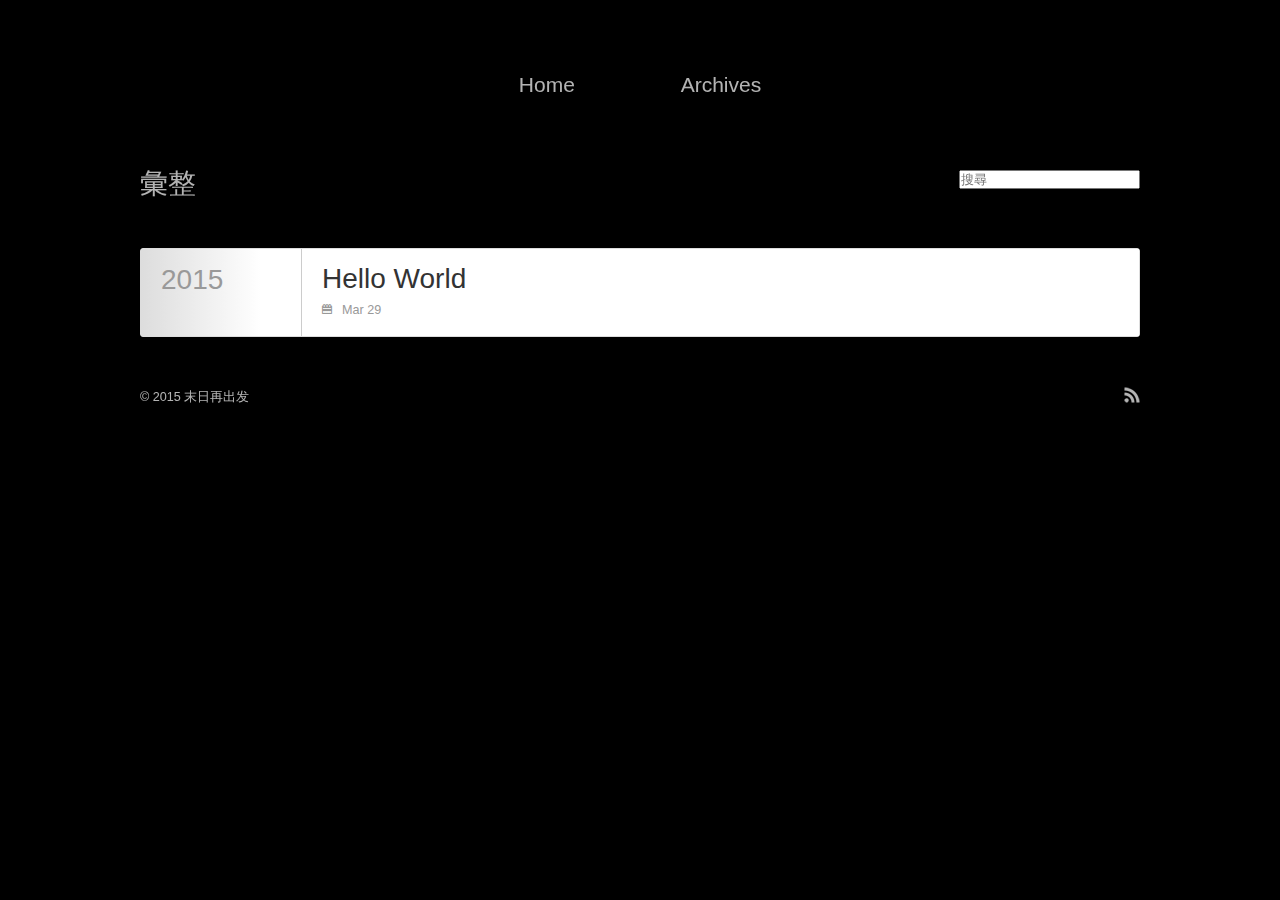
==== commit ebb4b3c1: "Site updated: 2015-04-05 10:51:10" ====
--- a/archives/index.html
+++ b/archives/index.html
@@ -1,257 +1,94 @@
-<!DOCTYPE html>
+<!DOCTYPE HTML>
 <html>
 <head>
   <meta charset="utf-8">
   
-  <title>末日再出发</title>
-  <meta name="viewport" content="width=device-width, initial-scale=1, maximum-scale=1">
-  <meta name="description">
-<meta property="og:type" content="website">
-<meta property="og:title" content="末日再出发">
-<meta property="og:url" content="http://vicky625.github.io/archives/index.html">
-<meta property="og:site_name" content="末日再出发">
-<meta property="og:description">
-<meta name="twitter:card" content="summary">
-<meta name="twitter:title" content="末日再出发">
-<meta name="twitter:description">
-  
-  
-    <link rel="icon" href="/favicon.png">
-  
+  <title>彙整 | 末日再出发</title>
+  <meta name="author" content="末日再出发">
 
-  <link rel="stylesheet" href="/css/style.css" type="text/css">
-  
-  
-    <link rel="stylesheet" href="/scrollLoading/style.css" type="text/css">
   
   
 
-
+  <link rel="alternate" href="/atom.xml" title="末日再出发" type="application/atom+xml">
+  <link rel="stylesheet" href="/css/style.css" media="screen" type="text/css">
+  <!--[if lt IE 9]><script src="//html5shiv.googlecode.com/svn/trunk/html5.js"></script><![endif]-->
+  <script src="http://libs.baidu.com/jquery/2.0.0/jquery.min.js"></script>
   
-    <style type="text/css">
-      .logo { background-image:url(http://ppoffice.github.io/hexo-theme-hueman/css/images/logo-header.png); }
-    </style>
-  
-
 </head>
 
 <body>
-  <div id="wrap">
-    <header id="header">
-  <div id="header-outer" class="outer">
-    <div class="container">
-      <div class="container-inner">
-        <div id="header-title">
-          <h1 class="logo-wrap">
-            <a href="/" class="logo"></a>
-          </h1>
-          
-        </div>
-        <div id="header-inner" class="nav-container">
-          <a id="main-nav-toggle" class="nav-icon"></a>
-          <div class="nav-container-inner">
-            <ul id="main-nav">
-              
-                <li class="main-nav-list-item" ><a class="main-nav-list-link" href="/">主页</a></li>
-              
-                    
-                  
-                <li class="main-nav-list-item" ><a class="main-nav-list-link" href="/about/index.html">关于</a></li>
-              
-            </ul>
-            <nav id="sub-nav">
-              <div id="search-form-wrap">
-                <form action="//google.com/search" method="get" accept-charset="UTF-8" class="search-form"><input type="search" name="q" results="0" class="search-form-input" placeholder="搜索"><input type="hidden" name="q" value="site:http://vicky625.github.io"></form>
-              </div>
-            </nav>
-          </div>
-        </div>
-      </div>
-    </div>
+  <header id="header" class="inner"><nav>
+  <ul>
+    
+      <li><a href="/">Home</a></li>
+    
+      <li><a href="/archives">Archives</a></li>
+    
+  </ul>
+</nav></header>
+  <div id="content" class="inner">
+
+<header id="archive-header">
+  <h1 class="alignleft">彙整</h1>
+  <div class="search alignright">
+    <form action="http://google.com/search" method="get" accept-charset="utf-8">
+      <input type="search" name="q" results="0" placeholder="搜尋">
+      <input type="hidden" name="q" value="site:vicky625.github.io">
+    </form>
   </div>
 </header>
-    <div class="container">
-      <div class="main-body container-inner">
-        <div class="main-body-inner">
-          <section id="main">
-            <div class="main-body-header">
 
-              <h1 class="header"><i class="icon" id="icon-archive"></i>归档</h1>
-            </div>
-            <div class="main-body-content">
-              
+
   
   
     
     
       
-      
-      <section class="archives-wrap">
-        <div class="archive-year-wrap">
-          <a href="/archives/2015" class="archive-year"><i class="icon" id="icon-calendar-o"></i>2015</a>
-        </div>
-        <div class="archives">
+      </section><section class="archives"><div class="year">2015</div>
     
-    
-    
-      <div class="article-row">
-    
+    <article class="archive">
+      <h1 class="title"><a href="/2015/03/29/hello-world/">Hello World</a></h1>
+      <footer>
+        <time datetime="2015-03-29T12:32:18.000Z">Mar 29</time>
         
-  <article class="article article-summary">
-    <div class="article-summary-inner">
-      <a href="/2015/03/29/hello-world/" class="thumbnail">
+        
+      </footer>
+    </article>
   
-    <span class="thumbnail-image thumbnail-none"></span>
-  
-
-</a>
-      <div class="article-meta">
-        <p class="category"></p>
-        <p class="date"><time datetime="2015-03-29T12:32:18.000Z" itemprop="datePublished">2015-03-29</time></p>
-      </div>
-      <h2 class="article-title">
-        <a href="/2015/03/29/hello-world/" class="title">Hello World</a>
-      </h2>
-      <p class="article-excerpt">
-        
-        Welcome to Hexo! This is your very first post. Check documentation for more info. If you get any problems when using Hexo, you can find the answer in troubleshooting or you can ask me on GitHub.
-Quick
-      </p>
-    </div>
-  </article>
-
-    
-      </div>
-    
+</div>
+  <footer id="footer" class="inner"><div class="social alignright">
   
   
-    </div></section>
   
-
-
-            </div>
-          </section>
-          <aside id="sidebar">
-  <a class="sidebar-toggle" title="Expand Sidebar"><i class="toggle icon"></i></a>
-  <div class="sidebar-top">
-    <p>关注我 :</p>
-    <ul class="social-links">
-      
-        <li><a class="social-tooltip" title="twitter" href="/"><i id="icon-twitter" class="icon"></i></a></li>
-      
-        <li><a class="social-tooltip" title="facebook" href="/"><i id="icon-facebook" class="icon"></i></a></li>
-      
-        <li><a class="social-tooltip" title="google_plus" href="/"><i id="icon-google_plus" class="icon"></i></a></li>
-      
-        <li><a class="social-tooltip" title="github" href="https://github.com/vicky625"><i id="icon-github" class="icon"></i></a></li>
-      
-        <li><a class="social-tooltip" title="weibo" href="/"><i id="icon-weibo" class="icon"></i></a></li>
-      
-        <li><a class="social-tooltip" title="rss" href="/"><i id="icon-rss" class="icon"></i></a></li>
-      
-    </ul>
-  </div>
   
-  <div class="widgets-container">
-    
-      
-  <div class="widget-wrap">
-    <h3 class="widget-title">最新文章</h3>
-    <div class="widget">
-      <ul id="recent-post">
-        
-          <li>
-            <div class="item-thumbnail">
-              <a href="/2015/03/29/hello-world/" class="thumbnail">
+  <a class="rss" href="/atom.xml" title="RSS">RSS</a>
+</div>
+<p>
   
-    <span class="thumbnail-image thumbnail-none"></span>
+  &copy; 2015 末日再出发
   
-
-</a>
-            </div>
-            <div class="item-inner">
-              <p class="item-category"></p>
-              <p class="item-title"><a href="/2015/03/29/hello-world/" class="title">Hello World</a></p>
-              <p class="item-date"><time datetime="2015-03-29T12:32:18.000Z" itemprop="datePublished">2015-03-29</time></p>
-            </div>
-          </li>
-        
-      </ul>
-    </div>
-  </div>
-
-    
-      
-
-    
-      
-  <div class="widget-wrap widget-list">
-    <h3 class="widget-title">归档</h3>
-    <div class="widget">
-      <ul class="archive-list"><li class="archive-list-item"><a class="archive-list-link" href="/archives/2015/03/">March 2015</a><span class="archive-list-count">1</span></li></ul>
-    </div>
-  </div>
-
-
-    
-      
-
-    
-      
-
-    
-      
-  <div class="widget-wrap widget-list">
-    <h3 class="widget-title">链接</h3>
-    <div class="widget">
-      <ul>
-        
-          <li>
-            <a href="http://hexo.io">Hexo</a>
-          </li>
-        
-      </ul>
-    </div>
-  </div>
-
-
-    
-  </div>
-</aside>
-        </div>
-      </div>
-    </div>
-    <footer id="footer">
-  
-  <div class="container">
-    <div class="container-inner">
-      <a id="back-to-top" href="javascript:;"><i class="icon" id="icon-angle-up"></i></a>
-      <div class="credit">
-        <h1 class="logo-wrap">
-          <a href="/" class="logo"></a>
-        </h1>
-        <p>&copy; 2015 末日再出发</p>
-        <p>Powered by <a href="//hexo.io/" target="_blank">Hexo</a>. Theme by <a href="//github.com/ppoffice" target="_blank">PPOffice</a></p>
-      </div>
-    </div>
-  </div>
-</footer>
-    
-
-
-  <script src="http://code.jquery.com/jquery-2.1.3.min.js"></script>
+</p>
+<div class="clearfix"></div></footer>
+  <script src="/js/jquery.imagesloaded.min.js"></script>
+<script src="/js/gallery.js"></script>
 
 
 
 
-
-  <script src="/scrollLoading/jquery.scrollLoading.js" type="text/javascript"></script>
-  <script src="/scrollLoading/main.js" type="text/javascript"></script>
+<link rel="stylesheet" href="/fancybox/jquery.fancybox.css" media="screen" type="text/css">
+<script src="/fancybox/jquery.fancybox.pack.js"></script>
+<script type="text/javascript">
+(function($){
+  $('.fancybox').fancybox();
+})(jQuery);
+</script>
 
 
-<script src="/js/html-patch.js" type="text/javascript"></script>
-<script src="/js/script.js" type="text/javascript"></script>
-
-  </div>
+<div id="phasebeam">
+  <canvas></canvas>
+  <canvas></canvas>
+  <canvas></canvas>
+</div>
+<script src="/js/phasebeam.js"></script>
 </body>
-</html>
+</html>--- a/css/style.css
+++ b/css/style.css
@@ -1,2021 +1,872 @@
-#main .main-body-header em,
-#main .main-body-header a,
-.article-byline a,
-.archive-year {
-  text-decoration: none;
-  text-transform: uppercase;
-  color: #666;
-  line-height: 1em;
-  text-shadow: 0 1px #fff;
-}
-.widget h1,
-.article-entry h1 {
-  font-size: 2em;
-}
-.widget h2,
-.article-entry h2 {
-  font-size: 1.5em;
-}
-.widget h3,
-.article-entry h3 {
-  font-size: 1.3em;
-}
-.widget h4,
-.article-entry h4 {
-  font-size: 1.2em;
-}
-.widget h5,
-.article-entry h5 {
-  font-size: 1em;
-}
-.widget h6,
-.article-entry h6 {
-  font-size: 1em;
-  color: #aaa;
-}
-.widget hr,
-.article-entry hr {
-  border: 1px dashed #ddd;
-}
-.widget strong,
-.article-entry strong {
-  font-weight: bold;
-}
-.widget em,
-.article-entry em,
-.widget cite,
-.article-entry cite {
-  font-style: italic;
-}
-.widget sup,
-.article-entry sup,
-.widget sub,
-.article-entry sub {
-  font-size: 0.75em;
-  line-height: 0;
-  position: relative;
-  vertical-align: baseline;
-}
-.widget sup,
-.article-entry sup {
-  top: -0.5em;
-}
-.widget sub,
-.article-entry sub {
-  bottom: -0.2em;
-}
-.widget small,
-.article-entry small {
-  font-size: 0.85em;
-}
-.widget acronym,
-.article-entry acronym,
-.widget abbr,
-.article-entry abbr {
-  border-bottom: 1px dotted;
-}
-.widget ul,
-.article-entry ul,
-.widget ol,
-.article-entry ol,
-.widget dl,
-.article-entry dl {
-  line-height: 1.6em;
-}
-.widget ul ul,
-.article-entry ul ul,
-.widget ol ul,
-.article-entry ol ul,
-.widget ul ol,
-.article-entry ul ol,
-.widget ol ol,
-.article-entry ol ol {
-  margin-top: 0;
-  margin-bottom: 0;
-}
-.widget ul,
-.article-entry ul {
-  list-style: disc;
-  list-style-position: inside;
-}
-.widget ol,
-.article-entry ol {
-  list-style: decimal;
-  list-style-position: inside;
-}
-.widget dt,
-.article-entry dt {
-  font-weight: bold;
-  list-style-position: inside;
-}
-html,
-body,
-div,
-span,
-applet,
-object,
-iframe,
-h1,
-h2,
-h3,
-h4,
-h5,
-h6,
-p,
-blockquote,
-pre,
-a,
-abbr,
-acronym,
-address,
-big,
-cite,
-code,
-del,
-dfn,
-em,
-img,
-ins,
-kbd,
-q,
-s,
-samp,
-small,
-strike,
-strong,
-sub,
-sup,
-tt,
-var,
-dl,
-dt,
-dd,
-ol,
-ul,
-li,
-fieldset,
-form,
-label,
-legend,
-table,
-caption,
-tbody,
-tfoot,
-thead,
-tr,
-th,
-td {
+@font-face {
+  font-family: 'FontAwesome';
+  font-style: normal;
+  font-weight: normal;
+  src: url("font/fontawesome-webfont.eot?#iefix") format('embedded-opentype'), url("font/fontawesome-webfont.woff") format('woff'), url("font/fontawesome-webfont.ttf") format('truetype'), url("font/fontawesome-webfont.svg#FontAwesomeRegular") format('svg');
+}
+* {
   margin: 0;
   padding: 0;
-  border: 0;
-  outline: 0;
-  font-weight: inherit;
-  font-style: inherit;
-  font-family: inherit;
-  font-size: 100%;
-  vertical-align: baseline;
 }
 body {
-  line-height: 1;
-  color: #000;
-  background: #fff;
-}
-ol,
-ul {
-  list-style: none;
-}
-table {
-  border-collapse: separate;
-  border-spacing: 0;
-  vertical-align: middle;
-}
-caption,
-th,
-td {
-  text-align: left;
-  font-weight: normal;
-  vertical-align: middle;
-}
-a img {
-  border: none;
-}
-input,
-button {
-  margin: 0;
-  padding: 0;
-}
-input::-moz-focus-inner,
-button::-moz-focus-inner {
-  border: 0;
-  padding: 0;
-}
-@font-face {
-  font-family: FontAwesome;
-  font-style: normal;
-  font-weight: normal;
-  src: url("fonts/fontawesome-webfont.eot?v=#4.0.3");
-  src: url("fonts/fontawesome-webfont.eot?#iefix&v=#4.0.3") format("embedded-opentype"), url("fonts/fontawesome-webfont.woff?v=#4.0.3") format("woff"), url("fonts/fontawesome-webfont.ttf?v=#4.0.3") format("truetype"), url("fonts/fontawesome-webfont.svg#fontawesomeregular?v=#4.0.3") format("svg");
-}
-html,
-body,
-#container {
-  height: 100%;
-}
-::selection {
-  color: #fff;
-  background: #3b8dbd;
-}
-body {
-  background: #eaeaea;
-  font: 14px "Titillium Web", "Helvetica Neue", Helvetica, Arial, "Microsoft Yahei", sans-serif;
-  -webkit-text-size-adjust: 100%;
-}
-.container {
-  position: relative;
-  padding: 0 20px;
-}
-.container-inner {
-  max-width: 1120px;
-  min-width: 320px;
-  width: 100%;
-  margin: 0 auto;
-}
-.container-inner:before,
-.container-inner:after {
+  background: #000;
+  font: 300 14px "Helvetica Neue", "Helvetica", Arial, sans-serif;
+  text-shadow: 0 0 1px transparent;
+}
+h1 {
+  font-size: 2em;
+}
+h2 {
+  font-size: 1.6em;
+}
+h3 {
+  font-size: 1.3em;
+}
+a {
+  color: #9d61cf;
+  text-decoration: none;
+}
+strong {
+  font-weight: bold;
+}
+.alignleft {
+  float: left;
+}
+.alignright {
+  float: right;
+}
+.clearfix {
+  zoom: 1;
+}
+.clearfix:before,
+.clearfix:after {
   content: "";
   display: table;
 }
-.container-inner:after {
+.clearfix:after {
   clear: both;
 }
-.left,
-.alignleft {
-  float: left;
-}
-.right,
-.alignright {
-  float: right;
-}
-.clear {
-  clear: both;
-}
-.logo {
-  display: block;
-  padding: 10px 0;
-  width: 165px;
-  height: 60px;
-  background-image: url("images/logo-header.png");
-  background-position: 0px 10px;
-  background-repeat: no-repeat;
-  -webkit-background-size: 165px 60px;
-  -moz-background-size: 165px 60px;
-  background-size: 165px 60px;
-}
-.main-body {
-  margin-top: -60px;
-  background-color: #fff;
-}
-.main-body-inner {
-  padding-left: 340px;
-  -webkit-box-sizing: border-box;
-  -moz-box-sizing: border-box;
-  box-sizing: border-box;
-  -webkit-box-shadow: rgba(0,0,0,0.098) 0px 1px 1px 0px;
-  box-shadow: rgba(0,0,0,0.098) 0px 1px 1px 0px;
-  background: url("images/s-left.png") repeat-y left 0;
-}
-.main-body-inner:before,
-.main-body-inner:after {
-  content: "";
-  display: table;
-}
-.main-body-inner:after {
-  clear: both;
-}
-#main {
-  float: right;
-  width: 100%;
-  -webkit-box-sizing: border-box;
-  -moz-box-sizing: border-box;
-  box-sizing: border-box;
-  min-height: 600px;
-}
-#main .main-body-header {
+.inner {
+  margin: 0 auto;
+  position: relative;
+  width: 1000px;
+  z-index: 0;
+}
+#header {
+  height: 70px;
+  padding: 50px 0;
+}
+#header nav {
+  font: 1.5em "Pontano Sans", Helvetica Neue, Helvetica, Arial, sans-serif;
+  line-height: 70px;
+}
+#header nav ul {
+  list-style: none;
+  text-align: center;
+}
+#header nav ul li {
+  margin: 0 50px;
+  display: inline-block;
+}
+#header nav ul a {
+  color: #fff;
+  opacity: 0.7;
+  -ms-filter: "progid:DXImageTransform.Microsoft.Alpha(Opacity=70)";
+  filter: alpha(opacity=70);
+  -webkit-transition: 0.3s;
+  -moz-transition: 0.3s;
+  -o-transition: 0.3s;
+  -ms-transition: 0.3s;
+  transition: 0.3s;
+}
+#header nav ul a:hover {
+  opacity: 1;
+  -ms-filter: none;
+  filter: none;
+}
+article {
   background: #fff;
-  position: relative;
-  padding: 18px 30px 17px;
-  border-bottom: 1px solid #eee;
-  color: #666;
-  font-size: 16px;
-  font-weight: 600;
-  text-transform: uppercase;
-  line-height: 24px;
-}
-#main .main-body-header .page-title-link,
-#main .main-body-header i {
-  margin-right: 8px;
-}
-#main .main-body-header i {
-  font-weight: 400;
-}
-#main .main-body-header em,
-#main .main-body-header a {
-  color: #aaa;
-}
-#main .main-body-content:before,
-#main .main-body-content:after {
-  content: "";
-  display: table;
-}
-#main .main-body-content:after {
-  clear: both;
-}
-#header {
-  background: #26272b;
-  padding-bottom: 60px;
-  position: relative;
-}
-#header-outer {
-  height: 100%;
-  position: relative;
-}
-#header-inner {
-  position: relative;
-}
-#header-title {
-  text-align: center;
-  padding: 30px 30px;
-}
-#header-title:before,
-#header-title:after {
-  content: "";
-  display: table;
-}
-#header-title:after {
-  clear: both;
-}
-#header-title .logo-wrap,
-#header-title .subtitle-wrap {
-  float: left;
-}
-#header-title .subtitle-wrap {
-  padding: 10px 0px 0px;
-  margin-left: 20px;
-}
-#header-title .subtitle {
-  font-size: 16px;
-  font-style: italic;
-  line-height: 70px;
-  color: rgba(255,255,255,0.7);
-  text-shadow: 0 1px rgba(0,0,0,0.2);
-}
-.nav-container .nav-icon,
-.nav-container .nav-container-inner #main-nav .main-nav-list-item .main-nav-list-link {
-  float: left;
-  color: rgba(255,255,255,0.7);
-  text-decoration: none;
-  text-shadow: 0 1px rgba(0,0,0,0.2);
-  display: block;
-  padding: 20px 15px;
-  -webkit-transition: 0.2s ease-in;
-  -moz-transition: 0.2s ease-in;
-  -ms-transition: 0.2s ease-in;
-  transition: 0.2s ease-in;
-}
-.nav-container .nav-icon:hover,
-.nav-container .nav-container-inner #main-nav .main-nav-list-item .main-nav-list-link:hover {
-  color: #fff;
-  background: rgba(0,0,0,0.1);
-}
-.nav-container {
-  padding: 0 15px;
-  background: #33363b;
-  z-index: 1;
-  -webkit-box-shadow: inset 0 1px 0 rgba(255,255,255,0.05), 0 -1px 0 rgba(0,0,0,0.2), inset 1px 0 0 rgba(0,0,0,0.2), inset -1px 0 0 rgba(0,0,0,0.2);
-  box-shadow: inset 0 1px 0 rgba(255,255,255,0.05), 0 -1px 0 rgba(0,0,0,0.2), inset 1px 0 0 rgba(0,0,0,0.2), inset -1px 0 0 rgba(0,0,0,0.2);
-}
-.nav-container:before,
-.nav-container:after {
-  content: "";
-  display: table;
-}
-.nav-container:after {
-  clear: both;
-}
-.nav-container .nav-icon {
-  line-height: 20px;
-  padding: 15px 14px;
-  font-family: FontAwesome;
-  text-align: center;
-  font-size: 14px;
-  position: relative;
-  cursor: pointer;
-}
-.nav-container #main-nav-toggle {
-  display: none;
-  width: 100%;
-  text-align: right;
-  -webkit-box-sizing: border-box;
-  -moz-box-sizing: border-box;
-  box-sizing: border-box;
-  border-bottom: 1px solid rgba(255,255,255,0.06);
-}
-.nav-container #main-nav-toggle:before {
-  content: "\f0c9";
-}
-.nav-container .nav-container-inner:before,
-.nav-container .nav-container-inner:after {
-  content: "";
-  display: table;
-}
-.nav-container .nav-container-inner:after {
-  clear: both;
-}
-.nav-container .nav-container-inner #main-nav {
-  float: left;
-}
-.nav-container .nav-container-inner #main-nav .main-nav-list {
-  float: left;
-}
-.nav-container .nav-container-inner #main-nav .main-nav-list-item {
-  position: relative;
-  float: left;
-}
-.nav-container .nav-container-inner #main-nav .main-nav-list-item.top-level-menu > a:after {
-  content: "\f0d7" !important;
-  float: none;
-  margin-left: 6px;
-  font-size: 14px;
-  line-height: 1.2em;
-  opacity: 0.5;
-  font-family: FontAwesome;
-  display: inline-block;
-}
-.nav-container .nav-container-inner #main-nav .main-nav-list-item.top-level-menu:hover > a {
-  color: #fff;
-  background: rgba(0,0,0,0.1);
-}
-.nav-container .nav-container-inner #main-nav .main-nav-list-item .main-nav-list-link {
-  line-height: 20px;
-  padding: 15px 14px;
-  font-size: 16px;
-}
-.nav-container .nav-container-inner #main-nav .main-nav-list-item .main-nav-list-link.current {
-  color: #fff;
-}
-.nav-container .nav-container-inner #main-nav .main-nav-list-item .main-nav-list-child {
-  top: 100%;
-  display: none;
-  padding: 10px 0;
-  overflow: hidden;
-  position: absolute;
-  width: 180px;
-  background: #33363b url("images/opacity-10.png") repeat;
-}
-.nav-container .nav-container-inner #main-nav .main-nav-list-item .main-nav-list-child li {
-  -webkit-box-shadow: 0 1px 0 rgba(255,255,255,0.06);
-  box-shadow: 0 1px 0 rgba(255,255,255,0.06);
-}
-.nav-container .nav-container-inner #main-nav .main-nav-list-item .main-nav-list-child li:last-child {
-  -webkit-box-shadow: none;
-  box-shadow: none;
-}
-.nav-container .nav-container-inner #main-nav .main-nav-list-item .main-nav-list-child li,
-.nav-container .nav-container-inner #main-nav .main-nav-list-item .main-nav-list-child li a {
-  width: 100%;
-  display: block;
-  -webkit-box-sizing: border-box;
-  -moz-box-sizing: border-box;
-  box-sizing: border-box;
-}
-.nav-container .nav-container-inner #sub-nav {
-  float: right;
-}
-.search-form {
-  padding: 14px 15px 16px;
-  height: 50px;
-  overflow: hidden;
-  -webkit-box-sizing: border-box;
-  -moz-box-sizing: border-box;
-  box-sizing: border-box;
-}
-.search-form:before {
-  content: "\f002";
-  margin-right: 8px;
-  color: rgba(255,255,255,0.7);
-  font: normal normal normal 16px/1 FontAwesome;
-}
-.search-form-input {
-  width: 100px;
-  border: none;
-  outline: none;
-  background: none;
-  line-height: 1.6em;
-  -webkit-transition: 0.2s ease-in;
-  -moz-transition: 0.2s ease-in;
-  -ms-transition: 0.2s ease-in;
-  transition: 0.2s ease-in;
-  font: 16px "Titillium Web", "Helvetica Neue", Helvetica, Arial, "Microsoft Yahei", sans-serif;
-  color: rgba(255,255,255,0.7);
-}
-.search-form-input:focus {
-  width: 200px;
-}
-.search-form-input::-webkit-search-results-decoration,
-.search-form-input::-webkit-search-cancel-button {
-  -webkit-appearance: none;
-}
-.search-form-submit {
-  display: none;
-}
-#sidebar {
-  float: left;
-  margin-left: -340px;
-  width: 340px;
-}
-#sidebar .sidebar-toggle {
-  display: none;
-}
-#sidebar .sidebar-top {
-  background: #3b8dbd;
-  padding: 15px 30px;
-}
-#sidebar .sidebar-top:before,
-#sidebar .sidebar-top:after {
-  content: "";
-  display: table;
-}
-#sidebar .sidebar-top:after {
-  clear: both;
-}
-#sidebar .sidebar-top .sidebar-top-inner:before,
-#sidebar .sidebar-top .sidebar-top-inner:after {
-  content: "";
-  display: table;
-}
-#sidebar .sidebar-top .sidebar-top-inner:after {
-  clear: both;
-}
-#sidebar .sidebar-top p {
-  float: left;
-  color: rgba(255,255,255,0.8);
-  font-size: 16px;
-  font-weight: 600;
-  text-transform: uppercase;
-  line-height: 24px;
-  padding: 3px 0;
-}
-#sidebar .sidebar-top .social-links {
-  float: right;
-  position: relative;
-  padding-top: 2px;
-}
-#sidebar .sidebar-top .social-links li {
-  float: left;
-  margin-left: 8px;
-}
-#sidebar .sidebar-top .social-links li a:hover i:before {
-  color: #fff;
-}
-#sidebar .sidebar-top .social-links .social-tooltip {
-  position: relative;
-}
-#sidebar .sidebar-top .social-links .social-tooltip:hover:after {
-  top: -41px;
-  background: #fff;
-  font-size: 14px;
-  color: #666;
-  content: attr(title);
-  display: block;
-  right: 0;
-  padding: 5px 15px;
-  position: absolute;
-  white-space: nowrap;
+  color: #333;
+  margin-bottom: 50px;
+  -webkit-box-shadow: 0 0 16px rgba(0,0,0,0.3);
+  box-shadow: 0 0 16px rgba(0,0,0,0.3);
+  text-align: justify;
+  position: relative;
   -webkit-border-radius: 3px;
   border-radius: 3px;
-  -webkit-box-shadow: 0 0 2px rgba(0,0,0,0.2);
-  box-shadow: 0 0 2px rgba(0,0,0,0.2);
-  text-transform: uppercase;
+  overflow: hidden;
+}
+article header {
+  font-family: "Pontano Sans", Helvetica Neue, Helvetica, Arial, sans-serif;
+  padding: 15px 20px;
+  position: relative;
+}
+article header .title {
+  font-weight: normal;
+  line-height: 1.1;
+}
+article header .title a {
+  color: #333;
+}
+article header .title a.link:after {
+  content: '\f08e';
+  color: #999;
+  font: 12px FontAwesome;
+  padding-left: 10px;
+  vertical-align: super;
+}
+article header time {
+  color: #999;
+  position: absolute;
+  top: 15px;
+  left: -140px;
   z-index: 1;
-}
-#sidebar .sidebar-top .social-links .social-tooltip:hover:before {
-  top: -10px;
-  right: 8px;
-  border: solid;
-  border-color: #fff transparent;
-  border-width: 5px 5px 0 5px;
-  content: "";
-  display: block;
-  position: absolute;
-  z-index: 2;
-}
-#sidebar .sidebar-top i {
-  color: rgba(255,255,255,0.7);
-  font-size: 24px;
-  width: 24px;
-}
-#article-nav {
-  position: relative;
-}
-#article-nav:before,
-#article-nav:after {
-  content: "";
-  display: table;
-}
-#article-nav:after {
-  clear: both;
-}
-.article-nav-link-wrap {
-  position: relative;
+  -webkit-user-select: none;
+  -moz-user-select: none;
+  -ms-user-select: none;
+  user-select: none;
+}
+article header time .day {
+  font-size: 2em;
+}
+article header time .month:before {
+  content: " / ";
+}
+article .entry-content {
+  line-height: 1.6;
+  padding: 15px 20px 15px;
+  margin-top: -15px;
+}
+article .entry-content p,
+article .entry-content blockquote,
+article .entry-content ul,
+article .entry-content ol,
+article .entry-content dl,
+article .entry-content table,
+article .entry-content iframe,
+article .entry-content h1,
+article .entry-content h2,
+article .entry-content .video-container,
+article .entry-content .sharing {
+  margin-top: 15px;
+}
+article .entry-content ul,
+article .entry-content ol,
+article .entry-content dl {
+  margin-left: 20px;
+}
+article .entry-content ul ul,
+article .entry-content ol ul,
+article .entry-content dl ul,
+article .entry-content ul ol,
+article .entry-content ol ol,
+article .entry-content dl ol,
+article .entry-content ul dl,
+article .entry-content ol dl,
+article .entry-content dl dl {
   margin-top: 0;
-  display: block;
-  color: #aaa;
-  padding: 16px 40px 24px;
-  border-bottom: 1px solid #ddd;
-  -webkit-transition: 0.2s ease-in;
-  -moz-transition: 0.2s ease-in;
-  -ms-transition: 0.2s ease-in;
-  transition: 0.2s ease-in;
-  text-align: center;
-  text-decoration: none;
-}
-.article-nav-link-wrap .icon {
-  position: absolute;
-  color: #ccc;
-  font-size: 18px;
-  top: 50%;
-  width: 1em;
-  margin-top: -10px;
-}
-.article-nav-link-wrap #icon-chevron-left {
-  left: 10px;
-}
-.article-nav-link-wrap #icon-chevron-right {
-  right: 10px;
-}
-.article-nav-link-wrap:hover {
-  background: rgba(0,0,0,0.02);
-}
-.article-nav-link-wrap:hover .icon {
-  color: #3b8dbd;
-}
-.article-nav-caption {
-  display: block;
-  font-size: 12px;
-  color: #aaa;
-  letter-spacing: 0.5px;
-  line-height: 24px;
+}
+article .entry-content strong {
+  font-weight: bold;
+}
+article .entry-content em {
+  font-style: italic;
+}
+article .entry-content a:hover {
+  text-decoration: underline;
+}
+article .entry-content h1,
+article .entry-content h2,
+article .entry-content h3,
+article .entry-content h4,
+article .entry-content h5,
+article .entry-content h6 {
+  font-family: "Pontano Sans", Helvetica Neue, Helvetica, Arial, sans-serif;
   font-weight: normal;
-  text-transform: uppercase;
-}
-.article-nav-title {
-  font-size: 15px;
+  line-height: 1.1;
+}
+article .entry-content h1,
+article .entry-content h2 {
+  border-top: 1px solid #d1d1d1;
+  padding-top: 15px;
+}
+article .entry-content h3,
+article .entry-content h4,
+article .entry-content h5,
+article .entry-content h6 {
+  margin-top: 25px;
+}
+article .entry-content img,
+article .entry-content video {
+  max-width: 100%;
+  height: auto;
+}
+article .entry-content code,
+article .entry-content pre {
+  font-family: Monaco, Menlo, Consolas, Courier New, monospace;
+}
+article .entry-content code {
+  background: #eee;
   color: #666;
-}
-.widget-wrap {
-  padding: 30px 30px 20px;
-}
-.widget-title {
-  font-size: 15px;
-  font-weight: 400;
-  text-transform: uppercase;
-  margin-bottom: 6px;
-}
-.widget {
-  line-height: 1.6em;
-  word-wrap: break-word;
+  padding: 0 5px;
+  margin: 0 2px;
   font-size: 0.9em;
-  color: #777;
+  border: 1px solid #d1d1d1;
   -webkit-border-radius: 3px;
   border-radius: 3px;
 }
-.widget a {
-  text-decoration: none;
-  color: #777;
-}
-.widget a:hover {
-  color: #444;
-}
-.widget ul ul,
-.widget ol ul,
-.widget dl ul,
-.widget ul ol,
-.widget ol ol,
-.widget dl ol,
-.widget ul dl,
-.widget ol dl,
-.widget dl dl {
-  margin-left: 15px;
-  list-style: disc;
-}
-.widget ul,
-.widget ol {
-  list-style: none;
+article .entry-content pre {
+  background: #eee;
+  border: 1px solid #d1d1d1;
+  margin-top: 15px;
+  overflow: auto;
+  padding: 7px 15px;
+  -webkit-border-radius: 2px;
+  border-radius: 2px;
+}
+article .entry-content pre code {
+  background: none;
+  padding: 0;
   margin: 0;
-}
-.widget ul ul,
-.widget ol ul,
-.widget ul ol,
-.widget ol ol {
-  margin: 0 20px;
-}
-.widget ul ul,
-.widget ol ul {
-  list-style: disc;
-}
-.widget ul ol,
-.widget ol ol {
-  list-style: decimal;
-}
-.widget-list ul,
-.widget-list ol {
-  list-style: none;
-}
-.widget-list ul li,
-.widget-list ol li {
-  padding: 10px 0;
-  font-size: 15px;
-  border-bottom: 1px solid #e4e4e4;
-}
-.widget-list ul li a,
-.widget-list ol li a {
-  color: #777;
-}
-.widget-list ul li a:before,
-.widget-list ol li a:before {
+  border: none;
+  -webkit-border-radius: 0;
+  border-radius: 0;
+}
+article .entry-content blockquote {
+  border-top: 1px solid #d1d1d1;
+  border-bottom: 1px solid #d1d1d1;
+  color: #666;
+  font-style: italic;
+  font-size: 1.2em;
+  font-family: "Georgia", serif;
+  padding: 10px 25px 25px;
+  position: relative;
+  text-align: center;
+}
+article .entry-content blockquote:before,
+article .entry-content blockquote:after {
+  position: absolute;
   color: #ccc;
-  content: "\f0da";
-  font-size: 12px;
-  margin-right: 6px;
-  font-family: FontAwesome;
-  -webkit-transition: 0.2s ease;
-  -moz-transition: 0.2s ease;
-  -ms-transition: 0.2s ease;
-  transition: 0.2s ease;
-}
-.widget-list ul li a:hover:before,
-.widget-list ol li a:hover:before {
-  color: #444;
-}
-.widget-list ul ul,
-.widget-list ol ul,
-.widget-list ul ol,
-.widget-list ol ol {
-  list-style: none;
-}
-.widget-list ul ul li,
-.widget-list ol ul li,
-.widget-list ul ol li,
-.widget-list ol ol li {
+  line-height: 1;
+  font-size: 50px;
+}
+article .entry-content blockquote:before {
+  content: "“";
+  top: 3px;
+  left: 0;
+}
+article .entry-content blockquote:after {
+  content: "„";
+  bottom: 8px;
+  right: 0;
+}
+article .entry-content blockquote footer {
+  font-size: 0.8em;
+  color: #999;
+  line-height: 1.1;
+  margin-top: 20px;
+}
+article .entry-content blockquote footer cite:before {
+  content: "—";
+  color: #ccc;
+  padding: 0 0.5em;
+}
+article .entry-content blockquote footer a {
+  color: #999;
+  text-decoration: underline;
+}
+article .entry-content blockquote footer a:hover {
+  color: #333;
+}
+article .entry-content .pullquote {
+  float: right;
   border: none;
-}
-.widget-list ul ul li:last-child,
-.widget-list ol ul li:last-child,
-.widget-list ul ol li:last-child,
-.widget-list ol ol li:last-child {
-  padding-bottom: 0px;
-}
-.widget-float a {
-  font-size: 15px;
-}
-#recent-post li {
-  padding: 10px 0 10px 94px;
-  border-bottom: 1px solid #ddd;
-}
-#recent-post li:before,
-#recent-post li:after {
-  content: "";
-  display: table;
-}
-#recent-post li:after {
-  clear: both;
-}
-#recent-post li .item-thumbnail {
-  opacity: 1;
-  margin-left: -94px;
-  -webkit-transition: all 0.2s ease;
-  -moz-transition: all 0.2s ease;
-  -ms-transition: all 0.2s ease;
-  transition: all 0.2s ease;
-  float: left;
-}
-#recent-post li .item-thumbnail .thumbnail {
-  width: 80px;
-  height: 80px;
-  display: block;
-  position: relative;
-  overflow: hidden;
-}
-#recent-post li .item-thumbnail .thumbnail span {
-  width: 100%;
-  height: 100%;
-  display: block;
-}
-#recent-post li .item-thumbnail .thumbnail .thumbnail-image {
-  position: absolute;
-  -webkit-background-size: cover;
-  -moz-background-size: cover;
-  background-size: cover;
-  background-position: center;
-}
-#recent-post li .item-thumbnail .thumbnail .thumbnail-none {
-  background-image: url("images/thumb-default-small.png");
-  -webkit-background-size: 100% 100%;
-  -moz-background-size: 100% 100%;
-  background-size: 100% 100%;
-}
-#recent-post li .item-inner a,
-#recent-post li .item-inner .item-category {
-  font-size: 13px;
-  text-transform: uppercase;
-}
-#recent-post li .item-inner a a,
-#recent-post li .item-inner .item-category a {
-  color: #3b8dbd;
-}
-#recent-post li .item-inner a a:hover,
-#recent-post li .item-inner .item-category a:hover {
-  color: #444;
-}
-#recent-post li .item-inner a a,
-#recent-post li .item-inner .item-category a,
-#recent-post li .item-inner a .icon,
-#recent-post li .item-inner .item-category .icon {
-  margin-right: 5px;
-}
-#recent-post li .item-inner .item-title {
-  font-size: 15px;
-}
-#recent-post li .item-inner .item-title a {
-  color: #444;
-  -webkit-transition: all 0.2s ease;
-  -moz-transition: all 0.2s ease;
-  -ms-transition: all 0.2s ease;
-  transition: all 0.2s ease;
-}
-#recent-post li .item-inner .item-date {
-  color: #aaa;
-  font-size: 13px;
-  text-transform: uppercase;
-}
-#recent-post li:hover .item-thumbnail {
-  opacity: 0.8;
-}
-#recent-post li:hover .item-title a {
-  color: #3b8dbd;
-}
-.category-list-count,
-.tag-list-count,
-.archive-list-count {
-  padding-left: 5px;
-  color: #aaa;
-  font-size: 0.85em;
-}
-.category-list-count:before,
-.tag-list-count:before,
-.archive-list-count:before {
-  content: "(";
-}
-.category-list-count:after,
-.tag-list-count:after,
-.archive-list-count:after {
-  content: ")";
-}
-.tagcloud a {
-  margin-right: 5px;
-}
-.article-single {
-  padding: 30px 30px 20px;
-}
-.article-inner {
-  overflow: hidden;
-}
-.article-meta {
-  height: 1.6em;
-  line-height: 1.6em;
-  overflow: hidden;
-}
-.article-meta:before,
-.article-meta:after {
-  content: "";
-  display: table;
-}
-.article-meta:after {
-  clear: both;
-}
-.article-meta p {
-  float: left;
-  color: #bbb;
-}
-.article-meta .category {
-  text-transform: uppercase;
-}
-.article-meta .category a,
-.article-meta .category i {
-  margin-right: 6px;
-}
-.article-row {
-  width: 100%;
-  float: left;
-  position: relative;
-  padding: 30px 0px 0px 30px;
-  border-bottom: 1px solid #eee;
-  -webkit-box-sizing: border-box;
-  -moz-box-sizing: border-box;
-  box-sizing: border-box;
-}
-.article-row:before,
-.article-row:after {
-  content: "";
-  display: table;
-}
-.article-row:after {
-  clear: both;
-}
-.article-summary {
-  width: 50%;
-  float: left;
-  margin-bottom: 30px;
-}
-.article-summary a {
-  text-decoration: none;
-  color: #3b8dbd;
-}
-.article-summary .article-summary-inner {
-  margin-right: 30px;
-}
-.article-summary .article-summary-inner .thumbnail {
-  display: block;
-  width: 100%;
-  height: 100%;
-  position: relative;
-  overflow: hidden;
-  margin-bottom: 1em;
-}
-.article-summary .article-summary-inner .thumbnail .thumbnail-image {
-  display: block;
-  width: 100%;
-  height: 100%;
-  opacity: 1;
-  -webkit-background-size: cover;
-  -moz-background-size: cover;
-  background-size: cover;
-  background-position: center;
-  -webkit-transition: opacity 0.3s ease-in;
-  -moz-transition: opacity 0.3s ease-in;
-  -ms-transition: opacity 0.3s ease-in;
-  transition: opacity 0.3s ease-in;
-}
-.article-summary .article-summary-inner .thumbnail .thumbnail-none {
-  width: 100%;
-  height: 100%;
-  -webkit-background-size: 100% 100%;
-  -moz-background-size: 100% 100%;
-  background-size: 100% 100%;
-  background-image: url("images/thumb-default.png");
-}
-.article-summary .article-summary-inner .article-title {
-  margin-bottom: 10px;
-  font-size: 22px;
-  font-weight: 400;
-  line-height: 1.5em;
-  word-wrap: break-word;
-}
-.article-summary .article-summary-inner .article-title a {
-  -webkit-transition: color 0.3s ease-in;
-  -moz-transition: color 0.3s ease-in;
-  -ms-transition: color 0.3s ease-in;
-  transition: color 0.3s ease-in;
-  color: #444;
-}
-.article-summary .article-summary-inner .article-excerpt {
-  position: relative;
-  color: #aaa;
-  font-size: 16px;
-  line-height: 1.6em;
-  overflow: hidden;
-  height: 6.4em;
-}
-.article-summary:hover .thumbnail .thumbnail-image {
-  opacity: 0.7;
-}
-.article-summary:hover .article-title a {
-  color: #3b8dbd;
-}
-.article-category {
-  float: left;
-  line-height: 1em;
-  color: #ccc;
-  text-shadow: 0 1px #fff;
-  margin-left: 8px;
-}
-.article-category:before {
-  content: "\2022";
-}
-.article-title {
-  text-decoration: none;
-  font-size: 38px;
-  letter-spacing: -1px;
-  color: #555;
-  line-height: 1.3em;
-  -webkit-transition: color 0.2s;
-  -moz-transition: color 0.2s;
-  -ms-transition: color 0.2s;
-  transition: color 0.2s;
-  margin-bottom: 10px;
-}
-a.article-title:hover {
-  color: #3b8dbd;
-}
-.article-byline {
-  margin-bottom: 10px;
-}
-.article-entry {
-  color: #555;
-  font-size: 18px;
-  font-weight: 300;
-  line-height: 1.6em;
-}
-.article-entry:before,
-.article-entry:after {
-  content: "";
-  display: table;
-}
-.article-entry:after {
-  clear: both;
-}
-.article-entry p,
-.article-entry table {
-  margin: 1.6em 0;
-}
-.article-entry h1,
-.article-entry h2,
-.article-entry h3,
-.article-entry h4,
-.article-entry h5,
-.article-entry h6 {
-  font-weight: 600;
-}
-.article-entry h1,
-.article-entry h2,
-.article-entry h3,
-.article-entry h4,
-.article-entry h5,
-.article-entry h6 {
-  line-height: 1.3em;
-  margin: 1.3em 0;
-}
-.article-entry a {
-  color: #3b8dbd;
-  text-decoration: none;
-}
-.article-entry a:hover {
-  text-decoration: underline;
-}
-.article-entry a.fancybox {
-  display: block !important;
-}
-.article-entry ul,
-.article-entry ol,
-.article-entry dl {
-  margin-top: 1.6em;
-  margin-bottom: 1.6em;
-}
-.article-entry img,
-.article-entry video {
-  max-width: 100%;
-  height: auto;
-  display: block;
-  margin: auto;
-}
-.article-entry iframe {
-  border: none;
-}
-.article-entry table {
-  width: 100%;
-  border-collapse: collapse;
-  border-spacing: 0;
-}
-.article-entry th {
-  font-weight: 600;
-  border-bottom: 3px solid #ddd;
-  padding-bottom: 0.5em;
-}
-.article-entry td {
-  border-bottom: 1px solid #ddd;
-  padding: 10px 0;
-}
-.article-entry blockquote {
-  font-family: Georgia, "Times New Roman", serif;
-  font-size: 1.4em;
-  margin: 1.6em 20px;
-  text-align: center;
-}
-.article-entry blockquote footer {
-  font-size: 14px;
-  margin: 1.6em 0;
-  font-family: "Titillium Web", "Helvetica Neue", Helvetica, Arial, "Microsoft Yahei", sans-serif;
-}
-.article-entry blockquote footer cite:before {
-  content: "—";
-  padding: 0 0.5em;
-}
-.article-entry .pullquote {
+  padding: 0;
+  margin: 1em 0 0.5em 1.5em;
   text-align: left;
   width: 45%;
-  margin: 0;
-}
-.article-entry .pullquote.left {
-  margin-left: 0.5em;
-  margin-right: 1em;
-}
-.article-entry .pullquote.right {
-  margin-right: 0.5em;
-  margin-left: 1em;
-}
-.article-entry .caption {
-  color: #aaa;
+  font-size: 1.5em;
+}
+article .entry-content .pullquote:before,
+article .entry-content .pullquote:after {
+  display: none;
+}
+article .entry-content iframe {
+  border: none;
+}
+article .entry-content .caption {
+  color: #999;
   display: block;
   font-size: 0.9em;
-  margin-top: 0.5em;
-  position: relative;
-  text-align: center;
-}
-.article-entry .video-container {
-  position: relative;
-  padding-top: 56.25%;
+  margin-top: 5px;
+}
+article .entry-content .caption:before {
+  font-family: FontAwesome;
+  content: "\f040";
+  padding-right: 10px;
+}
+article .entry-content .video-container {
+  position: relative;
+  padding-bottom: 56.25%;
+  padding-top: 30px;
   height: 0;
   overflow: hidden;
 }
-.article-entry .video-container iframe,
-.article-entry .video-container object,
-.article-entry .video-container embed {
+article .entry-content .video-container iframe {
+  margin-top: 0;
+}
+article .entry-content .video-container iframe,
+article .entry-content .video-container object,
+article .entry-content .video-container embed {
   position: absolute;
   top: 0;
   left: 0;
   width: 100%;
   height: 100%;
+}
+article .entry-content .sharing {
+  border-top: 1px solid #d1d1d1;
+  padding-top: 15px;
+}
+article .entry-content .sharing iframe {
   margin-top: 0;
 }
-.article-more-link a {
-  display: inline-block;
-  line-height: 1em;
-  padding: 6px 15px;
+.post:before {
+  content: "";
+  position: absolute;
+  top: 0;
+  left: 0;
+  width: 120px;
+  height: 100%;
+  background: -webkit-linear-gradient(left, #ddd, #fff);
+  background: -moz-linear-gradient(left, #ddd, #fff);
+  background: -o-linear-gradient(left, #ddd, #fff);
+  background: -ms-linear-gradient(left, #ddd, #fff);
+  background: linear-gradient(to right, #ddd, #fff);
+}
+.post header,
+.post .entry-content {
+  border-left: 1px solid #ccc;
+  margin-left: 160px;
+}
+.post .entry-content {
+  position: relative;
+}
+.post .entry-content:before {
+  content: "";
+  position: absolute;
+  top: 15px;
+  left: -5px;
+  width: 7px;
+  height: 7px;
+  border: 1px solid #ccc;
+  background: #fff;
+  -webkit-transform: rotate(45deg);
+  -moz-transform: rotate(45deg);
+  -o-transform: rotate(45deg);
+  -ms-transform: rotate(45deg);
+  transform: rotate(45deg);
+}
+.post .entry-content .meta {
+  color: #999;
+  font-size: 0.9em;
+  position: absolute;
+  top: 10px;
+  left: -140px;
+  width: 120px;
+  z-index: 1;
+}
+.post .entry-content .meta a {
+  color: #999;
+  display: block;
+  line-height: 1.6em;
+}
+.post .entry-content .meta a:hover {
+  color: #7a7a7a;
+  text-decoration: none;
+}
+.post .entry-content .meta a:before {
+  font-family: FontAwesome;
+}
+.post .entry-content .meta .cats,
+.post .entry-content .meta .tags,
+.post .entry-content .meta .comment {
+  margin-top: 20px;
+}
+.post .entry-content .meta .cats a:before {
+  content: "\f07b";
+  padding-right: 10px;
+}
+.post .entry-content .meta .tags a:before {
+  content: "\f02b";
+  padding-right: 10px;
+}
+.post .entry-content .meta .comment:before {
+  content: "\f075";
+  padding-right: 8px;
+}
+.post .gallery {
+  overflow: hidden;
+  position: relative;
+}
+.post .gallery:hover .control {
+  opacity: 1;
+  -ms-filter: none;
+  filter: none;
+}
+.post .gallery img {
+  min-width: 100%;
+  max-width: 100%;
+  height: auto;
+  position: absolute;
+  top: 0;
+  left: 0;
+  opacity: 0;
+  -ms-filter: "progid:DXImageTransform.Microsoft.Alpha(Opacity=0)";
+  filter: alpha(opacity=0);
+}
+.post .gallery .control {
+  opacity: 0;
+  -ms-filter: "progid:DXImageTransform.Microsoft.Alpha(Opacity=0)";
+  filter: alpha(opacity=0);
+  -webkit-transition: 0.3s;
+  -moz-transition: 0.3s;
+  -o-transition: 0.3s;
+  -ms-transition: 0.3s;
+  transition: 0.3s;
+}
+.post .gallery .prev,
+.post .gallery .next {
+  position: absolute;
+  top: 0;
+  width: 50%;
+  height: 100%;
+  cursor: pointer;
+}
+.post .gallery .prev:before,
+.post .gallery .next:before {
+  position: absolute;
+  font: 24px/1 FontAwesome;
+  text-align: center;
+  width: 24px;
+  text-shadow: 0 0 15px rgba(0,0,0,0.5);
+  color: #fff;
+  margin-top: -12px;
+  top: 50%;
+}
+.post .gallery .prev {
+  left: 0;
+}
+.post .gallery .prev:before {
+  content: '\f053';
+  left: 10px;
+}
+.post .gallery .next {
+  right: 0;
+}
+.post .gallery .next:before {
+  content: '\f054';
+  right: 10px;
+}
+.page:before {
+  content: "";
+  position: absolute;
+  top: 0;
+  left: 0;
+  width: 100%;
+  height: 60px;
+  background: -webkit-linear-gradient(top, #ddd, #fff);
+  background: -moz-linear-gradient(top, #ddd, #fff);
+  background: -o-linear-gradient(top, #ddd, #fff);
+  background: -ms-linear-gradient(top, #ddd, #fff);
+  background: linear-gradient(to bottom, #ddd, #fff);
+}
+#comment {
+  position: relative;
+  margin: 30px 20px 0;
+}
+#pagenavi {
+  font-family: "Pontano Sans", Helvetica Neue, Helvetica, Arial, sans-serif;
+  height: 25px;
+  position: relative;
+  margin-bottom: 50px;
+}
+#pagenavi a {
+  background: #9d61cf;
+  color: #fff;
+  display: block;
+  line-height: 15px;
+  opacity: 0.7;
+  -ms-filter: "progid:DXImageTransform.Microsoft.Alpha(Opacity=70)";
+  filter: alpha(opacity=70);
+  padding: 5px 15px;
   -webkit-border-radius: 15px;
   border-radius: 15px;
-  background: #eaeaea;
-  color: #aaa;
-  text-shadow: 0 1px #fff;
-  text-decoration: none;
-}
-.article-more-link a:hover {
-  background: #3b8dbd;
-  color: #fff;
-  text-decoration: none;
-  text-shadow: 0 1px #2f7197;
-}
-.article-footer {
-  font-size: 14px;
-  line-height: 1.6em;
-  border-top: 1px solid #ddd;
-  padding-top: 1.6em;
-}
-.article-footer:before,
-.article-footer:after {
-  content: "";
-  display: table;
-}
-.article-footer:after {
-  clear: both;
-}
-.article-footer a {
-  color: #aaa;
-  text-decoration: none;
-}
-.article-footer a:hover {
-  color: #555;
-}
-.article-tag-list-item {
-  float: left;
-  margin-right: 10px;
-}
-.article-tag-list-link:before {
-  content: "#";
-}
-.article-comment-link {
-  float: right;
-}
-.article-comment-link:before {
-  content: "\f075";
+  -webkit-transition: 0.3s;
+  -moz-transition: 0.3s;
+  -o-transition: 0.3s;
+  -ms-transition: 0.3s;
+  transition: 0.3s;
+}
+#pagenavi a:hover {
+  opacity: 1;
+  -ms-filter: none;
+  filter: none;
+}
+#pagenavi a:before,
+#pagenavi a:after {
   font-family: FontAwesome;
-  padding-right: 8px;
-}
-.article-share-link {
-  cursor: pointer;
-  float: right;
-  margin-left: 20px;
-}
-.article-share-link:before {
-  content: "\f064";
-  font-family: FontAwesome;
-  padding-right: 6px;
-}
-.article-share-box {
-  position: absolute;
-  display: none;
+}
+#pagenavi .prev:before {
+  content: "\f053";
+  padding-right: 15px;
+}
+#pagenavi .next:after {
+  content: "\f054";
+  padding-left: 15px;
+}
+#archive-header {
+  height: 2em;
+  margin-bottom: 50px;
+}
+#archive-header h1 {
+  color: rgba(255,255,255,0.7);
+  font-family: "Pontano Sans", Helvetica Neue, Helvetica, Arial, sans-serif;
+  font-weight: normal;
+  line-height: 1;
+}
+#archive-header .search input[type="text"] {
+  background: rgba(0,0,0,0.3);
+  border: none;
+  color: rgba(255,255,255,0.7);
+  font: 0.9em "Pontano Sans", Helvetica Neue, Helvetica, Arial, sans-serif;
+  padding: 7px 12px;
+  width: 150px;
+}
+.archives {
   background: #fff;
-  -webkit-box-shadow: 1px 2px 10px rgba(0,0,0,0.2);
-  box-shadow: 1px 2px 10px rgba(0,0,0,0.2);
+  border: 1px solid #ddd;
+  color: #333;
+  margin-bottom: 50px;
+  -webkit-box-shadow: 0 0 16px rgba(0,0,0,0.3);
+  box-shadow: 0 0 16px rgba(0,0,0,0.3);
+  text-align: justify;
+  position: relative;
   -webkit-border-radius: 3px;
   border-radius: 3px;
-  margin-left: -145px;
-  overflow: hidden;
+}
+.archives:before {
+  content: "";
+  position: absolute;
+  top: 0;
+  left: 0;
+  width: 120px;
+  height: 100%;
+  background: -webkit-linear-gradient(left, #ddd, #fff);
+  background: -moz-linear-gradient(left, #ddd, #fff);
+  background: -o-linear-gradient(left, #ddd, #fff);
+  background: -ms-linear-gradient(left, #ddd, #fff);
+  background: linear-gradient(to right, #ddd, #fff);
+}
+.archives .year {
+  color: #999;
+  font: 2em "Pontano Sans", Helvetica Neue, Helvetica, Arial, sans-serif;
+  position: absolute;
+  top: 15px;
+  left: 20px;
+}
+.archives article {
+  border-left: 1px solid #ccc;
+  margin-left: 160px;
+  padding: 15px 20px;
+  position: relative;
+}
+.archives article:before {
+  content: "";
+  position: absolute;
+  bottom: -6px;
+  left: -5px;
+  width: 7px;
+  height: 7px;
+  border: 1px solid #ccc;
+  background: #fff;
   z-index: 1;
-}
-.article-share-box.on {
-  display: block;
-}
-.article-share-input {
+  -webkit-transform: rotate(45deg);
+  -moz-transform: rotate(45deg);
+  -o-transform: rotate(45deg);
+  -ms-transform: rotate(45deg);
+  transform: rotate(45deg);
+}
+.archives article:last-of-type:before {
+  display: none;
+}
+.archives article .title {
+  font-family: "Pontano Sans", Helvetica Neue, Helvetica, Arial, sans-serif;
+  font-weight: normal;
+  line-height: 1.1;
+}
+.archives article .title a {
+  color: #333;
+}
+.archives article footer {
+  color: #999;
+  font-size: 0.9em;
+  line-height: 1.6em;
+  margin-top: 5px;
+}
+.archives article footer a {
+  color: #999;
+}
+.archives article footer a:hover {
+  color: #7a7a7a;
+}
+.archives article footer time:before {
+  content: "\f073";
+  font-family: FontAwesome;
+  padding-right: 10px;
+}
+.archives article footer .cats,
+.archives article footer .tags {
+  margin-left: 25px;
+}
+.archives article footer .cats:before,
+.archives article footer .tags:before {
+  font-family: FontAwesome;
+  padding-right: 10px;
+}
+.archives article footer .cats:before {
+  content: "\f07c";
+}
+.archives article footer .tags:before {
+  content: "\f02c";
+}
+.archive {
+  -webkit-box-shadow: none;
+  box-shadow: none;
+  border: none;
+  margin-bottom: 0;
+  overflow: visible;
+  -webkit-border-radius: 0;
+  border-radius: 0;
+}
+#phasebeam {
+  position: fixed;
+  top: 0;
+  left: 0;
   width: 100%;
+  height: 100%;
+  z-index: -1;
+}
+#phasebeam canvas {
+  position: absolute;
+  top: 0;
+  left: 0;
+  width: 100%;
+  height: 100%;
+}
+#footer {
+  color: rgba(255,255,255,0.7);
+  font-size: 0.9em;
+  line-height: 1.6;
+  margin-bottom: 50px;
+}
+#footer a {
+  color: #fff;
+}
+#footer a:hover {
+  text-decoration: underline;
+}
+#footer .social a {
+  display: inline-block;
+  opacity: 0.7;
+  -ms-filter: "progid:DXImageTransform.Microsoft.Alpha(Opacity=70)";
+  filter: alpha(opacity=70);
+  width: 16px;
+  height: 16px;
+  margin-left: 10px;
+  float: left;
+  text-indent: -9999px;
+  -webkit-transition: 0.3s;
+  -moz-transition: 0.3s;
+  -o-transition: 0.3s;
+  -ms-transition: 0.3s;
+  transition: 0.3s;
+  background-position: center;
+  background-repeat: no-repeat;
+}
+#footer .social a:hover {
+  opacity: 1;
+  -ms-filter: none;
+  filter: none;
+}
+#footer .social a.facebook {
+  background-image: url("images/facebook.png");
+}
+#footer .social a.google {
+  background-image: url("images/google.png");
+}
+#footer .social a.github {
+  background-image: url("images/github.png");
+}
+#footer .social a.twitter {
+  background-image: url("images/twitter.png");
+}
+#footer .social a.rss {
+  background-image: url("images/rss.png");
+}
+#footer .social a.pinterest {
+  background-image: url("images/pinterest.png");
+}
+.entry-content .gist {
+  background: #eee;
+  border: 1px solid #ccc;
+  margin-top: 15px;
+  padding: 7px 15px;
+  -webkit-border-radius: 2px;
+  border-radius: 2px;
+  text-shadow: 0 0 1px #fff;
+  line-height: 1.6;
+  overflow: auto;
+  color: #666;
+}
+.entry-content .gist .gist-file {
+  border: none;
+  font-family: inherit;
+  margin: 0;
+  font-size: 0.9em;
+}
+.entry-content .gist .gist-file .gist-data {
   background: none;
-  -webkit-box-sizing: border-box;
-  -moz-box-sizing: border-box;
-  box-sizing: border-box;
-  font: 14px "Titillium Web", "Helvetica Neue", Helvetica, Arial, "Microsoft Yahei", sans-serif;
-  padding: 0 15px;
-  color: #555;
-  outline: none;
-  border: 1px solid #ddd;
-  -webkit-border-radius: 3px 3px 0 0;
-  border-radius: 3px 3px 0 0;
-  height: 36px;
-  line-height: 36px;
-}
-.article-share-links {
-  background: #eaeaea;
-}
-.article-share-links:before,
-.article-share-links:after {
-  content: "";
-  display: table;
-}
-.article-share-links:after {
-  clear: both;
-}
-.article-share-twitter,
-.article-share-facebook,
-.article-share-pinterest,
-.article-share-google {
-  width: 50px;
-  height: 36px;
-  display: block;
-  float: left;
-  position: relative;
-  color: #999;
-  text-align: center;
-  line-height: 36px;
-  text-decoration: none;
-}
-.article-share-twitter:before,
-.article-share-facebook:before,
-.article-share-pinterest:before,
-.article-share-google:before {
-  font-size: 20px;
-  font-family: FontAwesome;
-}
-.article-share-twitter:hover,
-.article-share-facebook:hover,
-.article-share-pinterest:hover,
-.article-share-google:hover {
-  color: #fff;
-}
-.article-share-twitter:before {
-  content: "\f099";
-}
-.article-share-twitter:hover {
-  background: #00aced;
-  text-shadow: 0 1px #008abe;
-}
-.article-share-facebook:before {
-  content: "\f09a";
-}
-.article-share-facebook:hover {
-  background: #3b5998;
-  text-shadow: 0 1px #2f477a;
-}
-.article-share-pinterest:before {
-  content: "\f0d2";
-}
-.article-share-pinterest:hover {
-  background: #cb2027;
-  text-shadow: 0 1px #a21a1f;
-}
-.article-share-google:before {
-  content: "\f0d5";
-}
-.article-share-google:hover {
-  background: #dd4b39;
-  text-shadow: 0 1px #be3221;
-}
-.article-gallery {
-  background: #000;
-  position: relative;
-}
-.article-gallery-photos {
-  position: relative;
-  overflow: hidden;
-}
-.article-gallery-img {
-  display: none;
-  max-width: 100%;
-}
-.article-gallery-img:first-child {
-  display: block;
-}
-.article-gallery-img.loaded {
-  position: absolute;
-  display: block;
-}
-.article-gallery-img img {
-  display: block;
-  max-width: 100%;
-  margin: 0 auto;
-}
-#comments {
-  padding: 30px 30px 20px;
-}
-#comments a {
-  color: #3b8dbd;
-}
-.archives-wrap {
-  margin: block-margin 0;
-}
-.archives:before,
-.archives:after {
-  content: "";
-  display: table;
-}
-.archives:after {
-  clear: both;
-}
-.archive-year-wrap {
-  padding: 18px 30px 17px;
-  font-size: 16px;
-  color: #666;
-  border-bottom: 1px solid #eee;
-}
-.archive-year i {
-  margin-right: 8px;
-}
-.archives {
-  -webkit-column-gap: 10px;
-  -moz-column-gap: 10px;
-  column-gap: 10px;
-}
-@media mq-tablet {
-  .archives {
-    -webkit-column-count: 2;
-    -moz-column-count: 2;
-    column-count: 2;
-  }
-}
-@media mq-normal {
-  .archives {
-    -webkit-column-count: 3;
-    -moz-column-count: 3;
-    column-count: 3;
-  }
-}
-.archive-article-inner {
-  padding: 10px;
-  margin-bottom: 15px;
-}
-.archive-article-title {
-  text-decoration: none;
-  font-weight: bold;
-  color: #555;
-  -webkit-transition: color 0.2s;
-  -moz-transition: color 0.2s;
-  -ms-transition: color 0.2s;
-  transition: color 0.2s;
-  line-height: 1.6em;
-}
-.archive-article-title:hover {
-  color: #3b8dbd;
-}
-.archive-article-footer {
-  margin-top: 1em;
-}
-.archive-article-date {
-  color: #aaa;
-  text-decoration: none;
-  font-size: 0.85em;
-  line-height: 1em;
-  margin-bottom: 0.5em;
-  display: block;
-}
-#page-nav {
-  float: left;
-  width: 100%;
-  display: block;
-  margin: 30px 0px 45px 0px;
-  text-align: center;
-  color: #aaa;
-}
-#page-nav:before,
-#page-nav:after {
-  content: "";
-  display: table;
-}
-#page-nav:after {
-  clear: both;
-}
-#page-nav .pages {
-  display: block;
-  font-size: 17px;
-  font-weight: 300;
-  margin-bottom: 1em !important;
-  border: none !important;
-}
-#page-nav .pages:before {
-  content: "\f15c";
-  font-family: FontAwesome;
-  margin-right: 6px;
-}
-#page-nav .page-number,
-#page-nav .extend {
-  color: #3b8dbd;
-  position: relative;
-  overflow: hidden;
-  font-size: 16px;
-  padding: 7px 8px;
-  display: inline;
-  margin: 0 2px;
-  text-decoration: none;
-  border-bottom: 3px solid #ddd;
-  border-top: 1px solid #f1f1f1;
-  font-weight: 600;
-  -webkit-transition: 0.2s ease-in;
-  -moz-transition: 0.2s ease-in;
-  -ms-transition: 0.2s ease-in;
-  transition: 0.2s ease-in;
-}
-#page-nav .page-number:hover,
-#page-nav .extend:hover,
-#page-nav .page-number:active,
-#page-nav .extend:active,
-#page-nav .page-number.current,
-#page-nav .extend.current {
-  color: #444;
-  border-bottom: 3px solid #3b8dbd;
-  border-top: 1px solid #f1f1f1;
-}
-#page-nav .space {
-  color: #ddd;
-}
-#footer {
-  background: #33363b;
-  margin-top: 60px;
-  color: #aaa;
-  line-height: 1.6em;
-}
-#footer a {
-  color: #ccc;
-  text-decoration: none;
-}
-#footer a:hover {
-  color: #fff;
-}
-#footer .credit {
-  padding: 30px;
-}
-#footer #back-to-top {
-  background: #eaeaea;
-  color: #777;
-  overflow: hidden;
-  text-align: center;
-  width: 60px;
-  height: 30px;
-  display: block;
-  margin: 0 auto -30px;
-  -webkit-border-radius: 0 0 3px 3px;
-  border-radius: 0 0 3px 3px;
-  -webkit-box-shadow: 0 1px 1px rgba(0,0,0,0.1);
-  box-shadow: 0 1px 1px rgba(0,0,0,0.1);
-}
-#footer #back-to-top:hover {
-  color: #444;
-}
-#footer #back-to-top i {
-  font-size: 38px;
-}
-#footer .logo {
-  width: 132px;
-  height: 48px;
-  -webkit-background-size: 132px 48px;
-  -moz-background-size: 132px 48px;
-  background-size: 132px 48px;
-}
-.article-entry pre,
-.article-entry .highlight {
-  background: #2d2d2d;
-  margin: 0px;
-  padding: 15px 20px;
-  border-style: solid;
-  border-color: #ddd;
-  border-width: 1px 0;
+  border-bottom: none;
+}
+.entry-content .gist .gist-file .gist-data pre {
+  padding: 0 !important;
+  font-family: Monaco, Menlo, Consolas, Courier New, monospace;
+}
+.entry-content .gist .gist-file .gist-meta {
+  background: none;
+  color: #999;
+  margin-top: 5px;
+  padding: 0;
+  text-shadow: 0 0 1px #fff;
+  font-size: 100%;
+}
+.entry-content .gist .gist-file .gist-meta a {
+  color: #9d61cf;
+}
+.entry-content .gist .gist-file .gist-meta a:visited {
+  color: #9d61cf;
+}
+figure.highlight {
+  background: #eee;
+  border: 1px solid #ccc;
+  margin-top: 15px;
+  padding: 7px 15px;
+  -webkit-border-radius: 2px;
+  border-radius: 2px;
+  text-shadow: 0 0 1px #fff;
+  line-height: 1.6;
   overflow: auto;
-  color: #ccc;
-  line-height: 22.400000000000002px;
-}
-.article-entry .highlight .gutter pre,
-.article-entry .gist .gist-file .gist-data .line-numbers {
-  color: #666;
-  font-size: 0.85em;
-}
-.article-entry pre,
-.article-entry code {
-  font-size: 14px;
-  font-family: "Source Code Pro", Consolas, Monaco, Menlo, Consolas, monospace;
-}
-.article-entry code {
-  background: #eaeaea;
-  text-shadow: 0 1px #fff;
-  padding: 0 0.3em;
-}
-.article-entry pre code {
-  background: none;
-  text-shadow: none;
-  padding: 0;
-}
-.article-entry .highlight pre {
-  border: none;
-  margin: 0;
-  padding: 0;
-}
-.article-entry .highlight table {
-  margin: 0;
-  width: auto;
-}
-.article-entry .highlight td {
+  position: relative;
+  font-size: 0.9em;
+}
+figure.highlight figcaption {
+  color: #999;
+  margin-bottom: 5px;
+  text-shadow: 0 0 1px #fff;
+}
+figure.highlight figcaption a {
+  position: absolute;
+  right: 15px;
+}
+figure.highlight pre {
   border: none;
   padding: 0;
-}
-.article-entry .highlight figcaption {
-  font-size: 0.85em;
-  color: #999;
-  line-height: 1em;
-  margin-bottom: 1em;
-}
-.article-entry .highlight figcaption:before,
-.article-entry .highlight figcaption:after {
-  content: "";
-  display: table;
-}
-.article-entry .highlight figcaption:after {
-  clear: both;
-}
-.article-entry .highlight figcaption a {
-  float: right;
-}
-.article-entry .highlight .gutter pre {
+  margin: 0;
+}
+figure.highlight table {
+  margin-top: 0;
+  border-spacing: 0;
+}
+figure.highlight .gutter {
+  color: #999;
+  padding-right: 15px;
+  border-right: 1px solid #ccc;
   text-align: right;
-  padding-right: 20px;
-}
-.article-entry .highlight .line {
-  height: 22.400000000000002px;
-}
-.article-entry .gist {
-  margin: 0 -20px;
-  border-style: solid;
-  border-color: #ddd;
-  border-width: 1px 0;
-  background: #2d2d2d;
-  padding: 15px 20px 15px 0;
-}
-.article-entry .gist .gist-file {
-  border: none;
-  font-family: "Source Code Pro", Consolas, Monaco, Menlo, Consolas, monospace;
-  margin: 0;
-}
-.article-entry .gist .gist-file .gist-data {
-  background: none;
-  border: none;
-}
-.article-entry .gist .gist-file .gist-data .line-numbers {
-  background: none;
-  border: none;
-  padding: 0 20px 0 0;
-}
-.article-entry .gist .gist-file .gist-data .line-data {
-  padding: 0 !important;
-}
-.article-entry .gist .gist-file .highlight {
-  margin: 0;
-  padding: 0;
-  border: none;
-}
-.article-entry .gist .gist-file .gist-meta {
-  background: #2d2d2d;
-  color: #999;
-  font: 0.85em "Titillium Web", "Helvetica Neue", Helvetica, Arial, "Microsoft Yahei", sans-serif;
-  text-shadow: 0 0;
-  padding: 0;
-  margin-top: 1em;
-  margin-left: 20px;
-}
-.article-entry .gist .gist-file .gist-meta a {
-  color: #3b8dbd;
-  font-weight: normal;
-}
-.article-entry .gist .gist-file .gist-meta a:hover {
-  text-decoration: underline;
+}
+figure.highlight .code {
+  padding-left: 15px;
+  border-left: 1px solid #fff;
+  color: #666;
+}
+figure.highlight .line {
+  height: 20px;
 }
 pre .comment,
-pre .title {
-  color: #999;
-}
+pre .template_comment,
+pre .diff .header,
+pre .doctype,
+pre .pi,
+pre .lisp .string,
+pre .javadoc {
+  color: #93a1a1;
+  font-style: italic;
+}
+pre .keyword,
+pre .winutils,
+pre .method,
+pre .addition,
+pre .css .tag,
+pre .request,
+pre .status,
+pre .nginx .title {
+  color: #859900;
+}
+pre .number,
+pre .command,
+pre .string,
+pre .tag .value,
+pre .phpdoc,
+pre .tex .formula,
+pre .regexp,
+pre .hexcolor {
+  color: #2aa198;
+}
+pre .title,
+pre .localvars,
+pre .chunk,
+pre .decorator,
+pre .built_in,
+pre .identifier,
+pre .vhdl,
+pre .literal,
+pre .id {
+  color: #268bd2;
+}
+pre .attribute,
 pre .variable,
-pre .attribute,
-pre .tag,
-pre .regexp,
-pre .ruby .constant,
-pre .xml .tag .title,
-pre .xml .pi,
-pre .xml .doctype,
-pre .html .doctype,
-pre .css .id,
-pre .css .class,
-pre .css .pseudo {
-  color: #f2777a;
-}
-pre .number,
+pre .lisp .body,
+pre .smalltalk .number,
+pre .constant,
+pre .class .title,
+pre .parent,
+pre .haskell .type {
+  color: #b58900;
+}
 pre .preprocessor,
-pre .built_in,
-pre .literal,
-pre .params,
-pre .constant {
-  color: #f99157;
-}
-pre .class,
-pre .ruby .class .title,
-pre .css .rules .attribute {
-  color: #9c9;
-}
-pre .string,
-pre .value,
-pre .inheritance,
-pre .header,
-pre .ruby .symbol,
-pre .xml .cdata {
-  color: #9c9;
-}
-pre .css .hexcolor {
-  color: #6cc;
-}
-pre .function,
-pre .python .decorator,
-pre .python .title,
-pre .ruby .function .title,
-pre .ruby .title .keyword,
-pre .perl .sub,
-pre .javascript .title,
-pre .coffeescript .title {
-  color: #69c;
-}
-pre .keyword,
-pre .javascript .function {
-  color: #c9c;
-}
-i.icon {
-  display: inline-block;
-  font-family: FontAwesome;
-  font-style: normal;
-  text-align: center;
-}
-i.icon:before {
-  -webkit-transition: 0.2s ease-in;
-  -moz-transition: 0.2s ease-in;
-  -ms-transition: 0.2s ease-in;
-  transition: 0.2s ease-in;
-}
-#icon-category:before {
-  content: "\f07c";
-}
-#icon-tag:before {
-  content: "\f02b";
-}
-#icon-archive:before {
-  content: "\f187";
-}
-#icon-twitter:before {
-  content: "\f099";
-}
-#icon-facebook:before {
-  content: "\f09a";
-}
-#icon-google_plus:before {
-  content: "\f0d5";
-}
-#icon-github:before {
-  content: "\f09b";
-}
-#icon-weibo:before {
-  content: "\f18a";
-}
-#icon-rss:before {
-  content: "\f09e";
-}
-#icon-caret-right:before {
-  content: "\f0da";
-}
-#icon-angle-up:before {
-  content: "\f106";
-}
-#icon-angle-right:before {
-  content: "\f105";
-}
-#icon-chevron-left:before {
-  content: "\f053";
-}
-#icon-chevron-right:before {
-  content: "\f054";
-}
-#icon-angle-double-right:before {
-  content: "\f101";
-}
-#icon-calendar-o:before {
-  content: "\f133";
-}
-@media only screen and (-webkit-min-device-pixel-ratio: 1.5), only screen and (min--moz-device-pixel-ratio: 1.5), only screen and (min-device-pixel-ratio: 1.5) {
-  .article-entry .img-wrap:before {
-    background: url("images/preloader@2x.gif") center center no-repeat, rgba(0,0,0,0.9);
-    -webkit-background-size: 24px 24px;
-    -moz-background-size: 24px 24px;
-    background-size: 24px 24px;
-  }
-}
-@media only screen and (min-width: 960px) {
-  .nav-container-inner {
-    display: block !important;
-  }
-}
-@media only screen and (min-width: 480px) and (max-width: 959px) {
-  #header {
-    padding-bottom: 50px;
-  }
-  #header .nav-container-inner {
-    display: block !important;
-  }
-  #header .nav-container-inner #main-nav .main-nav-more > ul .main-nav-list-child {
-    position: relative;
-    padding: 0px;
-  }
-  #header .nav-container-inner .search-form-input:focus {
-    width: 100px;
-  }
-  .main-body {
-    margin-top: -50px;
-  }
-  .main-body-inner {
-    padding-left: 50px;
-    background-position: -290px 0 !important;
-  }
-  .main-body-inner #sidebar {
-    height: 100%;
-    position: absolute;
-    overflow: hidden;
-    width: 50px;
-    margin-left: -50px;
-    background: url("images/s-left.png") repeat-y left 0;
-    -webkit-transition: width 0.2s ease-in 0.2s;
-    -moz-transition: width 0.2s ease-in 0.2s;
-    -ms-transition: width 0.2s ease-in 0.2s;
-    transition: width 0.2s ease-in 0.2s;
-  }
-  .main-body-inner #sidebar:before,
-  .main-body-inner #sidebar:after {
-    content: "";
-    display: table;
-  }
-  .main-body-inner #sidebar:after {
-    clear: both;
-  }
-  .main-body-inner #sidebar .sidebar-toggle {
-    display: block;
-    padding: 6px;
-    color: rgba(255,255,255,0.7);
-    text-align: center;
-    height: 50px;
-    background: #3b8dbd;
-    -webkit-box-sizing: border-box;
-    -moz-box-sizing: border-box;
-    box-sizing: border-box;
-  }
-  .main-body-inner #sidebar .sidebar-toggle .toggle {
-    line-height: 38px;
-    font-size: 38px;
-    width: 38px;
-  }
-  .main-body-inner #sidebar .sidebar-toggle .toggle:before {
-    content: '\f101';
-  }
-  .main-body-inner #sidebar .sidebar-top {
-    padding: 10px 30px;
-    background: none;
-    border-bottom: 1px solid #ddd;
-  }
-  .main-body-inner #sidebar .sidebar-top p,
-  .main-body-inner #sidebar .sidebar-top a,
-  .main-body-inner #sidebar .sidebar-top i {
-    color: #666;
-  }
-  .main-body-inner #sidebar #article-nav,
-  .main-body-inner #sidebar .widgets-container,
-  .main-body-inner #sidebar .sidebar-top {
-    opacity: 0;
-    -webkit-transition: opacity 0.2s ease-in;
-    -moz-transition: opacity 0.2s ease-in;
-    -ms-transition: opacity 0.2s ease-in;
-    transition: opacity 0.2s ease-in;
-  }
-  .main-body-inner #sidebar.expend {
-    width: 340px;
-    overflow-y: auto;
-    z-index: 2;
-    -webkit-transition: width 0.2s ease-in;
-    -moz-transition: width 0.2s ease-in;
-    -ms-transition: width 0.2s ease-in;
-    transition: width 0.2s ease-in;
-  }
-  .main-body-inner #sidebar.expend .toggle:before {
-    content: '\f100';
-  }
-  .main-body-inner #sidebar.expend #article-nav,
-  .main-body-inner #sidebar.expend .widgets-container,
-  .main-body-inner #sidebar.expend .sidebar-top {
-    opacity: 1;
-    -webkit-transition: opacity 0.2s ease-in 0.2s;
-    -moz-transition: opacity 0.2s ease-in 0.2s;
-    -ms-transition: opacity 0.2s ease-in 0.2s;
-    transition: opacity 0.2s ease-in 0.2s;
-  }
-  .main-body-inner #sidebar.expend .sidebar-top {
-    display: block;
-  }
-  .main-body-inner #sidebar.expend .sidebar-top .social-links .social-tooltip:after,
-  .main-body-inner #sidebar.expend .sidebar-top .social-links .social-tooltip:before {
-    display: none;
-  }
-  #main .main-body-header,
-  #main .archive-year-wrap {
-    padding: 12px 30px;
-  }
-}
-@media only screen and (max-width: 479px) {
-  .container {
-    padding: 0px;
-  }
-  #header .logo-wrap {
-    width: 100%;
-    display: block;
-    text-align: center;
-  }
-  #header .logo-wrap .logo {
-    margin: 0 auto;
-  }
-  #header .subtitle-wrap {
-    display: block;
-    width: 100%;
-    margin-left: 0px;
-  }
-  #header .nav-container {
-    padding: 0px;
-  }
-  #header .nav-container #main-nav-toggle {
-    display: block;
-  }
-  #header .nav-container .nav-container-inner {
-    display: none;
-  }
-  #header .nav-container #main-nav {
-    display: block;
-    float: none;
-  }
-  #header .nav-container #main-nav .main-nav-list-item,
-  #header .nav-container #main-nav .main-nav-list-link {
-    display: block;
-    float: none;
-    -webkit-box-shadow: none;
-    box-shadow: none;
-    -webkit-box-sizing: border-box;
-    -moz-box-sizing: border-box;
-    box-sizing: border-box;
-    font-size: 14px;
-  }
-  #header .nav-container #main-nav .main-nav-list-item:before,
-  #header .nav-container #main-nav .main-nav-list-link:before,
-  #header .nav-container #main-nav .main-nav-list-item:after,
-  #header .nav-container #main-nav .main-nav-list-link:after {
-    content: "";
-    display: table;
-  }
-  #header .nav-container #main-nav .main-nav-list-item:after,
-  #header .nav-container #main-nav .main-nav-list-link:after {
-    clear: both;
-  }
-  #header .nav-container #main-nav .main-nav-list-item.top-level-menu > a {
-    position: relative;
-  }
-  #header .nav-container #main-nav .main-nav-list-item.top-level-menu > a:after {
-    display: none;
-  }
-  #header .nav-container #main-nav .main-nav-list-item.top-level-menu:hover > a {
-    background: none;
-    color: rgba(255,255,255,0.7);
-  }
-  #header .nav-container #main-nav .main-nav-list-item.top-level-menu > a:hover {
-    color: #fff;
-    background: rgba(0,0,0,0.1);
-  }
-  #header .nav-container #main-nav .main-nav-list-item .main-nav-list-child {
-    display: block !important;
-    position: relative;
-    width: 100%;
-    padding: 0px;
-    background: none;
-  }
-  #header .nav-container #main-nav .main-nav-list-item .main-nav-list-child .main-nav-list-link {
-    padding-left: 30px;
-  }
-  #header .nav-container #main-nav a {
-    border-bottom: 1px solid rgba(255,255,255,0.06);
-  }
-  #header .nav-container #sub-nav {
-    float: none;
-  }
-  #header .nav-container #sub-nav .search-form:before {
-    font-size: 14px;
-  }
-  #header .nav-container #sub-nav .search-form-input {
-    font-size: 14px;
-    width: 90%;
-  }
-  .main-body-inner {
-    padding: 0px;
-    background: none;
-  }
-  #main {
-    float: none;
-  }
-  #main .main-body-header,
-  #main .archive-year-wrap {
-    padding: 13px 15px 12px;
-  }
-  #main .main-body-content .article-single,
-  #main .main-body-content #comments {
-    padding: 15px;
-  }
-  #main .main-body-content #page-nav {
-    padding-right: 15px;
-    -webkit-box-sizing: border-box;
-    -moz-box-sizing: border-box;
-    box-sizing: border-box;
-  }
-  .article-row {
-    padding: 0 0 0 15px;
-    border: none;
-  }
-  .article-summary {
-    width: 100%;
-  }
-  .article-summary .article-summary-inner {
-    margin: 15px 15px 15px 0;
-  }
-  #sidebar {
-    float: none;
-    margin: 0px;
-    width: 100%;
-    background: #f0f0f0;
-  }
-  #sidebar .sidebar-top,
-  #sidebar .widget-wrap {
-    padding: 15px;
-  }
-  #sidebar .widgets-container {
-    padding-bottom: 15px;
-  }
-  #footer {
-    margin-top: 0px;
-  }
-  #footer #back-to-top {
-    -webkit-box-shadow: 0 1px 1px rgba(0,0,0,0.1), inset 0 1px 0 rgba(0,0,0,0.05);
-    box-shadow: 0 1px 1px rgba(0,0,0,0.1), inset 0 1px 0 rgba(0,0,0,0.05);
-  }
-  #footer .logo {
-    margin: 0 auto;
-  }
-  #footer .credit {
-    text-align: center;
-  }
-}
+pre .preprocessor .keyword,
+pre .shebang,
+pre .symbol,
+pre .symbol .string,
+pre .diff .change,
+pre .special,
+pre .attr_selector,
+pre .important,
+pre .subst,
+pre .cdata,
+pre .clojure .title {
+  color: #cb4b16;
+}
+pre .deletion {
+  color: #dc322f;
+}
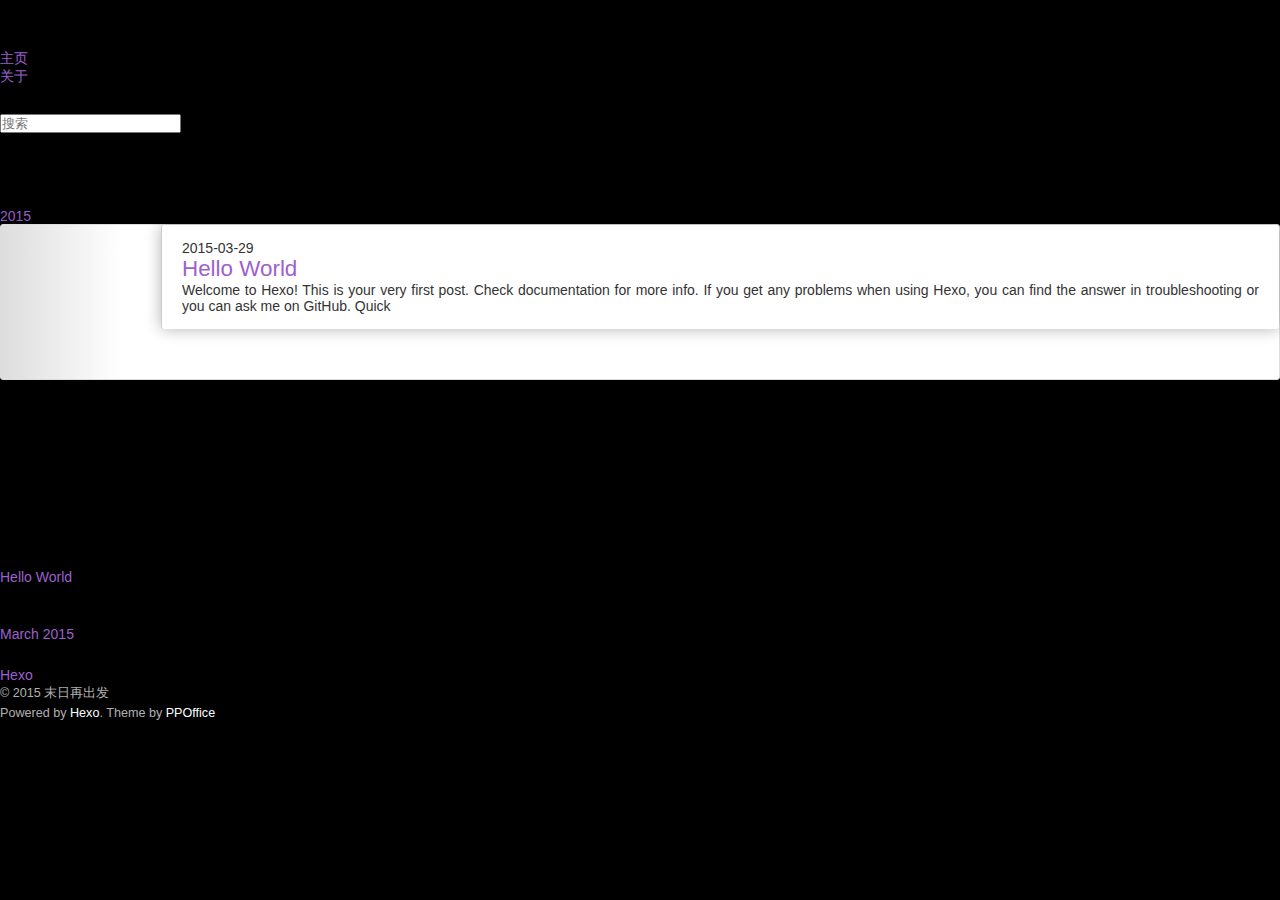
==== commit d7f430f0: "Site updated: 2015-04-05 10:53:24" ====
--- a/archives/index.html
+++ b/archives/index.html
@@ -1,94 +1,261 @@
-<!DOCTYPE HTML>
+<!DOCTYPE html>
 <html>
 <head>
   <meta charset="utf-8">
   
-  <title>彙整 | 末日再出发</title>
-  <meta name="author" content="末日再出发">
-
-  
-  
-
-  <link rel="alternate" href="/atom.xml" title="末日再出发" type="application/atom+xml">
-  <link rel="stylesheet" href="/css/style.css" media="screen" type="text/css">
-  <!--[if lt IE 9]><script src="//html5shiv.googlecode.com/svn/trunk/html5.js"></script><![endif]-->
-  <script src="http://libs.baidu.com/jquery/2.0.0/jquery.min.js"></script>
-  
+  <title>末日再出发</title>
+  <meta name="viewport" content="width=device-width, initial-scale=1, maximum-scale=1">
+  <meta name="description">
+<meta property="og:type" content="website">
+<meta property="og:title" content="末日再出发">
+<meta property="og:url" content="http://vicky625.github.io/archives/index.html">
+<meta property="og:site_name" content="末日再出发">
+<meta property="og:description">
+<meta name="twitter:card" content="summary">
+<meta name="twitter:title" content="末日再出发">
+<meta name="twitter:description">
+  
+  
+    <link rel="icon" href="/favicon.png">
+  
+
+  <link rel="stylesheet" href="/css/style.css" type="text/css">
+  
+    <link rel="stylesheet" href="/fancybox/jquery.fancybox.css" type="text/css">
+  
+  
+    <link rel="stylesheet" href="/scrollLoading/style.css" type="text/css">
+  
+  
+
+
+  
+    <style type="text/css">
+      .logo { background-image:url(http://ppoffice.github.io/hexo-theme-hueman/css/images/logo-header.png); }
+    </style>
+  
+
 </head>
 
 <body>
-  <header id="header" class="inner"><nav>
-  <ul>
-    
-      <li><a href="/">Home</a></li>
-    
-      <li><a href="/archives">Archives</a></li>
-    
-  </ul>
-</nav></header>
-  <div id="content" class="inner">
-
-<header id="archive-header">
-  <h1 class="alignleft">彙整</h1>
-  <div class="search alignright">
-    <form action="http://google.com/search" method="get" accept-charset="utf-8">
-      <input type="search" name="q" results="0" placeholder="搜尋">
-      <input type="hidden" name="q" value="site:vicky625.github.io">
-    </form>
+  <div id="wrap">
+    <header id="header">
+  <div id="header-outer" class="outer">
+    <div class="container">
+      <div class="container-inner">
+        <div id="header-title">
+          <h1 class="logo-wrap">
+            <a href="/" class="logo"></a>
+          </h1>
+          
+        </div>
+        <div id="header-inner" class="nav-container">
+          <a id="main-nav-toggle" class="nav-icon"></a>
+          <div class="nav-container-inner">
+            <ul id="main-nav">
+              
+                <li class="main-nav-list-item" ><a class="main-nav-list-link" href="/">主页</a></li>
+              
+                    
+                  
+                <li class="main-nav-list-item" ><a class="main-nav-list-link" href="/about/index.html">关于</a></li>
+              
+            </ul>
+            <nav id="sub-nav">
+              <div id="search-form-wrap">
+                <form action="//google.com/search" method="get" accept-charset="UTF-8" class="search-form"><input type="search" name="q" results="0" class="search-form-input" placeholder="搜索"><input type="hidden" name="q" value="site:http://vicky625.github.io"></form>
+              </div>
+            </nav>
+          </div>
+        </div>
+      </div>
+    </div>
   </div>
 </header>
-
-
-  
-  
-    
-    
-      
-      </section><section class="archives"><div class="year">2015</div>
-    
-    <article class="archive">
-      <h1 class="title"><a href="/2015/03/29/hello-world/">Hello World</a></h1>
-      <footer>
-        <time datetime="2015-03-29T12:32:18.000Z">Mar 29</time>
-        
-        
-      </footer>
-    </article>
-  
-</div>
-  <footer id="footer" class="inner"><div class="social alignright">
-  
-  
-  
-  
-  <a class="rss" href="/atom.xml" title="RSS">RSS</a>
-</div>
-<p>
-  
-  &copy; 2015 末日再出发
-  
-</p>
-<div class="clearfix"></div></footer>
-  <script src="/js/jquery.imagesloaded.min.js"></script>
-<script src="/js/gallery.js"></script>
-
-
-
-
-<link rel="stylesheet" href="/fancybox/jquery.fancybox.css" media="screen" type="text/css">
-<script src="/fancybox/jquery.fancybox.pack.js"></script>
-<script type="text/javascript">
-(function($){
-  $('.fancybox').fancybox();
-})(jQuery);
-</script>
-
-
-<div id="phasebeam">
-  <canvas></canvas>
-  <canvas></canvas>
-  <canvas></canvas>
-</div>
-<script src="/js/phasebeam.js"></script>
+    <div class="container">
+      <div class="main-body container-inner">
+        <div class="main-body-inner">
+          <section id="main">
+            <div class="main-body-header">
+
+              <h1 class="header"><i class="icon" id="icon-archive"></i>归档</h1>
+            </div>
+            <div class="main-body-content">
+              
+  
+  
+    
+    
+      
+      
+      <section class="archives-wrap">
+        <div class="archive-year-wrap">
+          <a href="/archives/2015" class="archive-year"><i class="icon" id="icon-calendar-o"></i>2015</a>
+        </div>
+        <div class="archives">
+    
+    
+    
+      <div class="article-row">
+    
+        
+  <article class="article article-summary">
+    <div class="article-summary-inner">
+      <a href="/2015/03/29/hello-world/" class="thumbnail">
+  
+    <span class="thumbnail-image thumbnail-none"></span>
+  
+
+</a>
+      <div class="article-meta">
+        <p class="category"></p>
+        <p class="date"><time datetime="2015-03-29T12:32:18.000Z" itemprop="datePublished">2015-03-29</time></p>
+      </div>
+      <h2 class="article-title">
+        <a href="/2015/03/29/hello-world/" class="title">Hello World</a>
+      </h2>
+      <p class="article-excerpt">
+        
+        Welcome to Hexo! This is your very first post. Check documentation for more info. If you get any problems when using Hexo, you can find the answer in troubleshooting or you can ask me on GitHub.
+Quick
+      </p>
+    </div>
+  </article>
+
+    
+      </div>
+    
+  
+  
+    </div></section>
+  
+
+
+            </div>
+          </section>
+          <aside id="sidebar">
+  <a class="sidebar-toggle" title="Expand Sidebar"><i class="toggle icon"></i></a>
+  <div class="sidebar-top">
+    <p>关注我 :</p>
+    <ul class="social-links">
+      
+        <li><a class="social-tooltip" title="twitter" href="/"><i id="icon-twitter" class="icon"></i></a></li>
+      
+        <li><a class="social-tooltip" title="facebook" href="/"><i id="icon-facebook" class="icon"></i></a></li>
+      
+        <li><a class="social-tooltip" title="google_plus" href="/"><i id="icon-google_plus" class="icon"></i></a></li>
+      
+        <li><a class="social-tooltip" title="github" href="https://github.com/vicky625"><i id="icon-github" class="icon"></i></a></li>
+      
+        <li><a class="social-tooltip" title="weibo" href="/"><i id="icon-weibo" class="icon"></i></a></li>
+      
+        <li><a class="social-tooltip" title="rss" href="/"><i id="icon-rss" class="icon"></i></a></li>
+      
+    </ul>
+  </div>
+  
+  <div class="widgets-container">
+    
+      
+  <div class="widget-wrap">
+    <h3 class="widget-title">最新文章</h3>
+    <div class="widget">
+      <ul id="recent-post">
+        
+          <li>
+            <div class="item-thumbnail">
+              <a href="/2015/03/29/hello-world/" class="thumbnail">
+  
+    <span class="thumbnail-image thumbnail-none"></span>
+  
+
+</a>
+            </div>
+            <div class="item-inner">
+              <p class="item-category"></p>
+              <p class="item-title"><a href="/2015/03/29/hello-world/" class="title">Hello World</a></p>
+              <p class="item-date"><time datetime="2015-03-29T12:32:18.000Z" itemprop="datePublished">2015-03-29</time></p>
+            </div>
+          </li>
+        
+      </ul>
+    </div>
+  </div>
+
+    
+      
+
+    
+      
+  <div class="widget-wrap widget-list">
+    <h3 class="widget-title">归档</h3>
+    <div class="widget">
+      <ul class="archive-list"><li class="archive-list-item"><a class="archive-list-link" href="/archives/2015/03/">March 2015</a><span class="archive-list-count">1</span></li></ul>
+    </div>
+  </div>
+
+
+    
+      
+
+    
+      
+
+    
+      
+  <div class="widget-wrap widget-list">
+    <h3 class="widget-title">链接</h3>
+    <div class="widget">
+      <ul>
+        
+          <li>
+            <a href="http://hexo.io">Hexo</a>
+          </li>
+        
+      </ul>
+    </div>
+  </div>
+
+
+    
+  </div>
+</aside>
+        </div>
+      </div>
+    </div>
+    <footer id="footer">
+  
+  <div class="container">
+    <div class="container-inner">
+      <a id="back-to-top" href="javascript:;"><i class="icon" id="icon-angle-up"></i></a>
+      <div class="credit">
+        <h1 class="logo-wrap">
+          <a href="/" class="logo"></a>
+        </h1>
+        <p>&copy; 2015 末日再出发</p>
+        <p>Powered by <a href="//hexo.io/" target="_blank">Hexo</a>. Theme by <a href="//github.com/ppoffice" target="_blank">PPOffice</a></p>
+      </div>
+    </div>
+  </div>
+</footer>
+    
+
+
+  <script src="http://code.jquery.com/jquery-2.1.3.min.js"></script>
+
+
+
+  <script src="/fancybox/jquery.fancybox.pack.js" type="text/javascript"></script>
+
+
+
+  <script src="/scrollLoading/jquery.scrollLoading.js" type="text/javascript"></script>
+  <script src="/scrollLoading/main.js" type="text/javascript"></script>
+
+
+<script src="/js/html-patch.js" type="text/javascript"></script>
+<script src="/js/script.js" type="text/javascript"></script>
+
+  </div>
 </body>
-</html>+</html>
--- a/scrollLoading/style.css
+++ b/scrollLoading/style.css
@@ -0,0 +1,36 @@
+.scrollLoading-wrap{
+  position: relative;
+  display: inline-block;
+  margin: 0 auto;
+  width: 100%;
+  height: 100%;
+  min-width: 48px;
+  min-height: 48px;
+}
+.scrollLoading-wrap:before{
+  content:'';
+  position: absolute;
+  z-index: 1;
+  top: 50%;
+  left: 50%;
+  width: 48px;
+  height: 48px;
+  margin-left: -24px;
+  margin-top: -24px;
+  -webkit-border-radius: 4px;
+  -moz-border-radius: 4px;
+  border-radius: 4px;
+  background: url(images/preloader.gif) center center no-repeat, rgba(0,0,0,0.9);
+  -webkit-background-size: 24px 24px;
+  -moz-background-size: 24px 24px;
+  background-size: 24px 24px;
+}
+
+@media only screen and (-webkit-min-device-pixel-ratio: 1.5), only screen and (min--moz-device-pixel-ratio: 1.5), only screen and (min-device-pixel-ratio: 1.5) {
+  .scrollLoading-wrap:before {
+    background: url("images/preloader@2x.gif") center center no-repeat, rgba(0,0,0,0.9);
+    -webkit-background-size: 24px 24px;
+    -moz-background-size: 24px 24px;
+    background-size: 24px 24px;
+  }
+}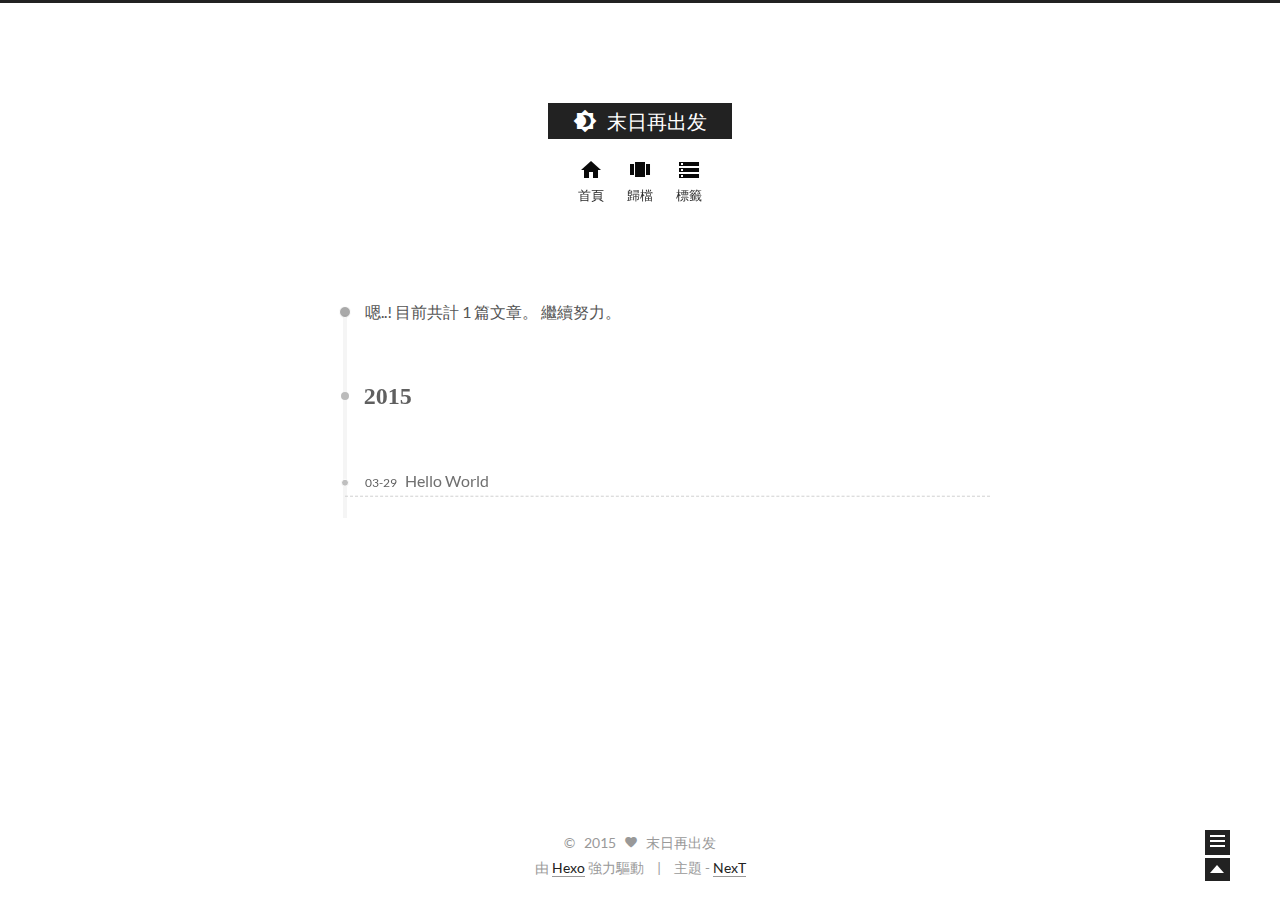
==== commit 585dcd67: "Site updated: 2015-04-05 11:12:46" ====
--- a/archives/index.html
+++ b/archives/index.html
@@ -1,261 +1,484 @@
-<!DOCTYPE html>
-<html>
+<!doctype html>
+<html class="theme-next use-motion theme-next-next">
 <head>
-  <meta charset="utf-8">
-  
-  <title>末日再出发</title>
-  <meta name="viewport" content="width=device-width, initial-scale=1, maximum-scale=1">
-  <meta name="description">
-<meta property="og:type" content="website">
-<meta property="og:title" content="末日再出发">
-<meta property="og:url" content="http://vicky625.github.io/archives/index.html">
-<meta property="og:site_name" content="末日再出发">
-<meta property="og:description">
-<meta name="twitter:card" content="summary">
-<meta name="twitter:title" content="末日再出发">
-<meta name="twitter:description">
-  
-  
-    <link rel="icon" href="/favicon.png">
-  
-
-  <link rel="stylesheet" href="/css/style.css" type="text/css">
-  
-    <link rel="stylesheet" href="/fancybox/jquery.fancybox.css" type="text/css">
-  
-  
-    <link rel="stylesheet" href="/scrollLoading/style.css" type="text/css">
-  
-  
-
-
-  
-    <style type="text/css">
-      .logo { background-image:url(http://ppoffice.github.io/hexo-theme-hueman/css/images/logo-header.png); }
-    </style>
-  
-
+  
+
+<meta charset="UTF-8"/>
+<meta http-equiv="X-UA-Compatible" content="IE=edge"/>
+<meta name="viewport" content="width=device-width, initial-scale=1, maximum-scale=1"/>
+
+
+
+
+  <link rel="stylesheet" type="text/css" href="/vendors/fancybox/source/jquery.fancybox.css?v=2.1.5"/>
+
+
+<link rel="stylesheet" type="text/css" href="/css/main.css?v=0.4.1"/>
+
+
+
+
+
+    <meta name="keywords" content="Hexo,next" />
+
+
+
+    <link rel="alternate" href="/atom.xml" title="末日再出发" type="application/atom+xml" />
+
+
+
+    <link rel="shorticon icon" type="image/x-icon" href="/favicon.ico?v=0.4.1" />
+
+
+
+
+  <title> 歸檔 // 末日再出发 </title>
 </head>
 
 <body>
-  <div id="wrap">
-    <header id="header">
-  <div id="header-outer" class="outer">
-    <div class="container">
-      <div class="container-inner">
-        <div id="header-title">
-          <h1 class="logo-wrap">
-            <a href="/" class="logo"></a>
-          </h1>
+  <div class="container one-column  page-archive ">
+    <div class="headband"></div>
+
+    <div id="header" class="header">
+      <div class="header-inner">
+        <h1 class="site-meta">
+  <span class="logo-line-before"><i></i></span>
+  <a href="/" class="brand">
+      <span class="logo">
+        <i class="icon-logo"></i>
+      </span>
+      <span class="site-title">末日再出发</span>
+  </a>
+  <span class="logo-line-after"><i></i></span>
+</h1>
+
+
+  <ul id="menu" class="menu">
+    
+      
+      <li class="menu-item menu-item-home">
+        <a href="/">
+          <i class="menu-item-icon icon-home"></i> <br />
+          首頁
+        </a>
+      </li>
+    
+      
+      <li class="menu-item menu-item-archives">
+        <a href="/archives">
+          <i class="menu-item-icon icon-archives"></i> <br />
+          歸檔
+        </a>
+      </li>
+    
+      
+      <li class="menu-item menu-item-tags">
+        <a href="/tags">
+          <i class="menu-item-icon icon-tags"></i> <br />
+          標籤
+        </a>
+      </li>
+    
+  </ul>
+
+
+      </div>
+    </div>
+
+    <div id="main" class="main">
+      <div class="main-inner">
+        <div id="content" class="content">
+          
+            
+          
+
+          <div id="posts" class="posts-collapse">
+            
+
+  <span class="archive-move-on"></span>
+
+  <span class="archive-page-counter">
+    
+    
+     
+    
+    嗯..! 目前共計 1 篇文章。 繼續努力。
+  </span>
+
+  
+
+    
+    
+    
+
+    
+      
+      <div class="collection-title">
+        <h2 class="archive-year motion-element" id="archive-year-2015">2015</h2>
+      </div>
+    
+    
+
+    
+
+  <div class="post post-type-normal ">
+    <div class="post-header">
+
+      
+      
+        <h1 class="post-title">
+          
+          
+            
+              <a class="post-title-link" href="/2015/03/29/hello-world/">
+                Hello World
+              </a>
+            
+          
+        </h1>
+      
+
+      <div class="post-meta">
+        <span class="post-time">
+          
+            03-29
+          
+        </span>
+
+        
+
+        
+          
+        
+      </div>
+    </div>
+
+    
+
+    
+  </div>
+
+
+
+  
+
+          </div>
+
           
         </div>
-        <div id="header-inner" class="nav-container">
-          <a id="main-nav-toggle" class="nav-icon"></a>
-          <div class="nav-container-inner">
-            <ul id="main-nav">
-              
-                <li class="main-nav-list-item" ><a class="main-nav-list-link" href="/">主页</a></li>
-              
-                    
-                  
-                <li class="main-nav-list-item" ><a class="main-nav-list-link" href="/about/index.html">关于</a></li>
-              
-            </ul>
-            <nav id="sub-nav">
-              <div id="search-form-wrap">
-                <form action="//google.com/search" method="get" accept-charset="UTF-8" class="search-form"><input type="search" name="q" results="0" class="search-form-input" placeholder="搜索"><input type="hidden" name="q" value="site:http://vicky625.github.io"></form>
-              </div>
-            </nav>
-          </div>
+
+        
+<div class="sidebar-toggle">
+  <div class="sidebar-toggle-line-wrap">
+    <span class="sidebar-toggle-line sidebar-toggle-line-first"></span>
+    <span class="sidebar-toggle-line sidebar-toggle-line-middle"></span>
+    <span class="sidebar-toggle-line sidebar-toggle-line-last"></span>
+  </div>
+</div>
+
+<div id="sidebar" class="sidebar">
+  <div class="sidebar-inner">
+
+    
+
+    <div class="site-overview">
+      <div class="site-author motion-element">
+        <img class="site-author-image" src="/images/default_avatar.jpg" alt="末日再出发" />
+        <p class="site-author-name">末日再出发</p>
+      </div>
+      <p class="site-description motion-element"></p>
+      <div class="site-state motion-element">
+        <div class="site-state-item site-state-posts">
+          <a href="/archives">
+            <span class="site-state-item-count">1</span>
+            <span class="site-state-item-name">文章</span>
+          </a>
         </div>
-      </div>
+
+        <div class="site-state-item site-state-categories">
+          
+            <span class="site-state-item-count">0</span>
+            <span class="site-state-item-name">分類</span>
+          
+        </div>
+
+        <div class="site-state-item site-state-tags">
+          <a href="/tags">
+            <span class="site-state-item-count">0</span>
+            <span class="site-state-item-name">標籤</span>
+          </a>
+        </div>
+
+      </div>
+
+      
+        <div class="feed-link motion-element">
+          <a href="/atom.xml">
+            <i class="menu-item-icon icon-feed"></i>
+            RSS
+          </a>
+        </div>
+      
+
+      <div class="links-of-author motion-element">
+        
+      </div>
+
+      
+      
+
     </div>
+
+    
+
   </div>
-</header>
-    <div class="container">
-      <div class="main-body container-inner">
-        <div class="main-body-inner">
-          <section id="main">
-            <div class="main-body-header">
-
-              <h1 class="header"><i class="icon" id="icon-archive"></i>归档</h1>
-            </div>
-            <div class="main-body-content">
-              
-  
-  
-    
-    
-      
-      
-      <section class="archives-wrap">
-        <div class="archive-year-wrap">
-          <a href="/archives/2015" class="archive-year"><i class="icon" id="icon-calendar-o"></i>2015</a>
-        </div>
-        <div class="archives">
-    
-    
-    
-      <div class="article-row">
-    
-        
-  <article class="article article-summary">
-    <div class="article-summary-inner">
-      <a href="/2015/03/29/hello-world/" class="thumbnail">
-  
-    <span class="thumbnail-image thumbnail-none"></span>
-  
-
-</a>
-      <div class="article-meta">
-        <p class="category"></p>
-        <p class="date"><time datetime="2015-03-29T12:32:18.000Z" itemprop="datePublished">2015-03-29</time></p>
-      </div>
-      <h2 class="article-title">
-        <a href="/2015/03/29/hello-world/" class="title">Hello World</a>
-      </h2>
-      <p class="article-excerpt">
-        
-        Welcome to Hexo! This is your very first post. Check documentation for more info. If you get any problems when using Hexo, you can find the answer in troubleshooting or you can ask me on GitHub.
-Quick
-      </p>
+</div>
+
+
+      </div>
     </div>
-  </article>
-
-    
-      </div>
-    
-  
-  
-    </div></section>
-  
-
-
-            </div>
-          </section>
-          <aside id="sidebar">
-  <a class="sidebar-toggle" title="Expand Sidebar"><i class="toggle icon"></i></a>
-  <div class="sidebar-top">
-    <p>关注我 :</p>
-    <ul class="social-links">
-      
-        <li><a class="social-tooltip" title="twitter" href="/"><i id="icon-twitter" class="icon"></i></a></li>
-      
-        <li><a class="social-tooltip" title="facebook" href="/"><i id="icon-facebook" class="icon"></i></a></li>
-      
-        <li><a class="social-tooltip" title="google_plus" href="/"><i id="icon-google_plus" class="icon"></i></a></li>
-      
-        <li><a class="social-tooltip" title="github" href="https://github.com/vicky625"><i id="icon-github" class="icon"></i></a></li>
-      
-        <li><a class="social-tooltip" title="weibo" href="/"><i id="icon-weibo" class="icon"></i></a></li>
-      
-        <li><a class="social-tooltip" title="rss" href="/"><i id="icon-rss" class="icon"></i></a></li>
-      
-    </ul>
+
+    <div id="footer" class="footer">
+      <div class="footer-inner">
+        <div class="copyright">
+  
+  &copy; &nbsp; 
+  2015
+  <span class="with-love">
+    <i class="icon-heart"></i>
+  </span>
+  <span class="author">末日再出发</span>
+</div>
+
+<div class="powered-by">
+  由 <a class="theme-link" href="http://hexo.io">Hexo</a> 強力驅動
+</div>
+
+<div class="theme-info">
+  主題 -
+  <a class="theme-link" href="https://github.com/iissnan/hexo-theme-next">
+    NexT
+  </a>
+</div>
+
+
+
+      </div>
+    </div>
+
+    <div class="back-to-top"></div>
   </div>
-  
-  <div class="widgets-container">
-    
-      
-  <div class="widget-wrap">
-    <h3 class="widget-title">最新文章</h3>
-    <div class="widget">
-      <ul id="recent-post">
-        
-          <li>
-            <div class="item-thumbnail">
-              <a href="/2015/03/29/hello-world/" class="thumbnail">
-  
-    <span class="thumbnail-image thumbnail-none"></span>
-  
-
-</a>
-            </div>
-            <div class="item-inner">
-              <p class="item-category"></p>
-              <p class="item-title"><a href="/2015/03/29/hello-world/" class="title">Hello World</a></p>
-              <p class="item-date"><time datetime="2015-03-29T12:32:18.000Z" itemprop="datePublished">2015-03-29</time></p>
-            </div>
-          </li>
-        
-      </ul>
-    </div>
-  </div>
-
-    
-      
-
-    
-      
-  <div class="widget-wrap widget-list">
-    <h3 class="widget-title">归档</h3>
-    <div class="widget">
-      <ul class="archive-list"><li class="archive-list-item"><a class="archive-list-link" href="/archives/2015/03/">March 2015</a><span class="archive-list-count">1</span></li></ul>
-    </div>
-  </div>
-
-
-    
-      
-
-    
-      
-
-    
-      
-  <div class="widget-wrap widget-list">
-    <h3 class="widget-title">链接</h3>
-    <div class="widget">
-      <ul>
-        
-          <li>
-            <a href="http://hexo.io">Hexo</a>
-          </li>
-        
-      </ul>
-    </div>
-  </div>
-
-
-    
-  </div>
-</aside>
-        </div>
-      </div>
-    </div>
-    <footer id="footer">
-  
-  <div class="container">
-    <div class="container-inner">
-      <a id="back-to-top" href="javascript:;"><i class="icon" id="icon-angle-up"></i></a>
-      <div class="credit">
-        <h1 class="logo-wrap">
-          <a href="/" class="logo"></a>
-        </h1>
-        <p>&copy; 2015 末日再出发</p>
-        <p>Powered by <a href="//hexo.io/" target="_blank">Hexo</a>. Theme by <a href="//github.com/ppoffice" target="_blank">PPOffice</a></p>
-      </div>
-    </div>
-  </div>
-</footer>
-    
-
-
-  <script src="http://code.jquery.com/jquery-2.1.3.min.js"></script>
-
-
-
-  <script src="/fancybox/jquery.fancybox.pack.js" type="text/javascript"></script>
-
-
-
-  <script src="/scrollLoading/jquery.scrollLoading.js" type="text/javascript"></script>
-  <script src="/scrollLoading/main.js" type="text/javascript"></script>
-
-
-<script src="/js/html-patch.js" type="text/javascript"></script>
-<script src="/js/script.js" type="text/javascript"></script>
-
-  </div>
+
+  <script type="text/javascript" src="/vendors/jquery/index.js?v=2.1.3"></script>
+
+  
+  
+  
+    <script type="text/javascript">
+      postMotionOptions = {stagger: 100, drag: true};
+    </script>
+  
+
+
+  
+  <script type="text/javascript" src="/vendors/fancybox/source/jquery.fancybox.pack.js"></script>
+  <script type="text/javascript">
+    $(document).ready(function() {
+      $('.content img').each(function () {
+        var $image = $(this);
+        var $imageWrapLink = $image.parent('a');
+
+        if ($imageWrapLink.size() < 1) {
+          $imageWrapLink = $image.wrap('<a href="' + this.getAttribute('src') + '"></a>').parent('a');
+        }
+        $imageWrapLink.addClass('fancybox');
+      });
+    });
+    $('.fancybox').fancybox({
+      helpers: {
+        overlay: {
+          locked: false
+        }
+      }
+    });
+  </script>
+
+
+  <script type="text/javascript">
+  function hasMobileUA () {
+    var nav = window.navigator;
+    var ua = nav.userAgent;
+    var pa = /iPad|iPhone|Android|Opera Mini|BlackBerry|webOS|UCWEB|Blazer|PSP|IEMobile|Symbian/g;
+
+    return pa.test(ua);
+  }
+
+  function isDesktop () {
+    return screen.width > 991 && !hasMobileUA();
+  }
+
+  function isTablet () {
+    return screen.width < 992 && screen.width > 767 && hasMobileUA();
+  }
+
+  function isMobile () {
+    return screen.width < 767 && hasMobileUA();
+  }
+
+  function escapeSelector (selector) {
+    return selector.replace(/[!"$%&'()*+,.\/:;<=>?@[\\\]^`{|}~]/g, "\\$&")
+  }
+</script>
+
+  
+
+  <script type="text/javascript" src="/vendors/velocity/velocity.min.js"></script>
+  <script type="text/javascript" src="/vendors/velocity/velocity.ui.min.js"></script>
+
+  <script type="text/javascript" id="motion.global">
+  $(document).ready(function () {
+    var body = $('body');
+    var isSidebarVisible = false;
+    var sidebarToggle = $('.sidebar-toggle');
+    var sidebarToggleLine1st = $('.sidebar-toggle-line-first')
+    var sidebarToggleLine2nd = $('.sidebar-toggle-line-middle');
+    var sidebarToggleLine3rd = $('.sidebar-toggle-line-last');
+    var sidebar = $('.sidebar');
+
+    var SIDEBAR_WIDTH = '320px';
+    var SIDEBAR_DISPLAY_DURATION = 300;
+
+    var sidebarToogleLineStatusInit = {width: '100%', opacity: 1, left: 0, rotateZ: 0, top: 0};
+
+    var sidebarToggleLine1stStatusInit = sidebarToogleLineStatusInit;
+    var sidebarToggleLine1stStatusArrow = {width: '50%', rotateZ: '-45deg', top: '2px'};
+    var sidebarToogleLine1stStatusClose = {width: '100%', rotateZ: '-45deg', top: '5px'};
+
+    var sidebarToggleLine2ndStatusInit = sidebarToogleLineStatusInit;
+    var sidebarToggleLine2ndStatusArrow = {width: '90%'};
+    var sidebarToogleLine2ndStatusClose = {opacity: 0};
+
+    var sidebarToggleLine3rdStatusInit = sidebarToogleLineStatusInit;
+    var sidebarToggleLine3rdStatusArrow = {width: '50%', rotateZ: '45deg', top: '-2px'};
+    var sidebarToogleLine3rdStatusClose = {width: '100%', rotateZ: '45deg', top: '-5px'};
+
+    LogoAndMenuMotion();
+    sidebatToggleMotion();
+    postsListMotion();
+    backToTopMotion();
+
+
+    $(document)
+      .on('sidebar.isShowing', function () {
+        isDesktop() && body.velocity(
+          {paddingRight: SIDEBAR_WIDTH},
+          SIDEBAR_DISPLAY_DURATION
+        );
+        sidebarContentMotion();
+      })
+      .on('sidebar.isHiding', function () {});
+
+    function LogoAndMenuMotion() {
+      $.Velocity.RunSequence([
+        { e: $('.brand'), p: { opacity: 1 }, o: { duration: 100 } },
+        { e: $('.logo'), p: { opacity: 1, top: 0 }, o: { duration: 50} },
+        
+        { e: $('.site-title'), p: { opacity: 1, top: 0 }, o: { duration: 200 } }
+      ]);
+      $('.menu-item').velocity('transition.slideDownIn', {display: null});
+    }
+
+
+    function backToTopMotion () {
+      var b2top = $('.back-to-top');
+      b2top.on('click', function () {
+        body.velocity('scroll');
+      });
+    }
+
+    function sidebarShowMotion () {
+
+      sidebarToggleLine1st.velocity(sidebarToogleLine1stStatusClose);
+      sidebarToggleLine2nd.velocity(sidebarToogleLine2ndStatusClose);
+      sidebarToggleLine3rd.velocity(sidebarToogleLine3rdStatusClose);
+
+      sidebar.velocity({width: SIDEBAR_WIDTH}, {
+        display: 'block',
+        duration: SIDEBAR_DISPLAY_DURATION,
+        complete: function () {
+          sidebar.addClass('sidebar-active');
+          sidebar.trigger('sidebar.didShow');
+        }
+      });
+      sidebar.trigger('sidebar.isShowing');
+    }
+
+    function sidebarHideMotion () {
+      isDesktop() && body.velocity({paddingRight: 0});
+      sidebar.velocity('reverse');
+
+      sidebarToggleLine1st.velocity(sidebarToggleLine1stStatusInit);
+      sidebarToggleLine2nd.velocity(sidebarToggleLine2ndStatusInit);
+      sidebarToggleLine3rd.velocity(sidebarToggleLine3rdStatusInit);
+
+      sidebar.removeClass('sidebar-active');
+      sidebar.trigger('sidebar.isHiding');
+    };
+
+    function sidebarContentMotion () {
+      $('.sidebar .motion-element').velocity(
+        'transition.slideRightIn',
+        {stagger: 50, drag: true}
+      );
+    }
+
+    function postsListMotion () {
+      var postMotionOptions = window.postMotionOptions || {stagger: 300, drag: true};
+      $('.post').velocity('transition.slideDownIn', postMotionOptions);
+    }
+
+    function sidebatToggleMotion () {
+      sidebarToggle.on('click', function () {
+        isSidebarVisible ? sidebarHideMotion() : sidebarShowMotion();
+        isSidebarVisible = !isSidebarVisible;
+      });
+
+      sidebarToggle.hover(function () {
+        if (isSidebarVisible) {return}
+        sidebarToggleLine1st.velocity('stop').velocity(sidebarToggleLine1stStatusArrow);
+        sidebarToggleLine2nd.velocity('stop').velocity(sidebarToggleLine2ndStatusArrow);
+        sidebarToggleLine3rd.velocity('stop').velocity(sidebarToggleLine3rdStatusArrow);
+      }, function () {
+        if (isSidebarVisible) {return}
+        sidebarToggleLine1st.velocity('stop').velocity(sidebarToggleLine1stStatusInit);
+        sidebarToggleLine2nd.velocity('stop').velocity(sidebarToggleLine2ndStatusInit);
+        sidebarToggleLine3rd.velocity('stop').velocity(sidebarToggleLine3rdStatusInit);
+      });
+    }
+  });
+
+</script>
+
+
+
+
+
+  
+  
+    <script type="text/javascript" id="motion.page.archive">
+      $('.archive-year').velocity('transition.slideLeftIn');
+    </script>
+  
+
+
+  
+
+  
+  
+
+  
+
+
+  
 </body>
 </html>
--- a/css/main.css
+++ b/css/main.css
@@ -0,0 +1,1901 @@
+/* normalize.css v3.0.2 | MIT License | git.io/normalize */
+html {
+  font-family: sans-serif; /* 1 */
+  -ms-text-size-adjust: 100%; /* 2 */
+  -webkit-text-size-adjust: 100%; /* 2 */
+}
+body {
+  margin: 0;
+}
+article,
+aside,
+details,
+figcaption,
+figure,
+footer,
+header,
+hgroup,
+main,
+menu,
+nav,
+section,
+summary {
+  display: block;
+}
+audio,
+canvas,
+progress,
+video {
+  display: inline-block; /* 1 */
+  vertical-align: baseline; /* 2 */
+}
+audio:not([controls]) {
+  display: none;
+  height: 0;
+}
+[hidden],
+template {
+  display: none;
+}
+a {
+  background-color: transparent;
+}
+a:active,
+a:hover {
+  outline: 0;
+}
+abbr[title] {
+  border-bottom: 1px dotted;
+}
+b,
+strong {
+  font-weight: bold;
+}
+dfn {
+  font-style: italic;
+}
+h1 {
+  font-size: 2em;
+  margin: 0.67em 0;
+}
+mark {
+  background: #ff0;
+  color: #000;
+}
+small {
+  font-size: 80%;
+}
+sub,
+sup {
+  font-size: 75%;
+  line-height: 0;
+  position: relative;
+  vertical-align: baseline;
+}
+sup {
+  top: -0.5em;
+}
+sub {
+  bottom: -0.25em;
+}
+img {
+  border: 0;
+}
+svg:not(:root) {
+  overflow: hidden;
+}
+figure {
+  margin: 1em 40px;
+}
+hr {
+  -moz-box-sizing: content-box;
+  box-sizing: content-box;
+  height: 0;
+}
+pre {
+  overflow: auto;
+}
+code,
+kbd,
+pre,
+samp {
+  font-family: monospace, monospace;
+  font-size: 1em;
+}
+button,
+input,
+optgroup,
+select,
+textarea {
+  color: inherit; /* 1 */
+  font: inherit; /* 2 */
+  margin: 0; /* 3 */
+}
+button {
+  overflow: visible;
+}
+button,
+select {
+  text-transform: none;
+}
+button,
+html input[type="button"],
+input[type="reset"],
+input[type="submit"] {
+  -webkit-appearance: button; /* 2 */
+  cursor: pointer; /* 3 */
+}
+button[disabled],
+html input[disabled] {
+  cursor: default;
+}
+button::-moz-focus-inner,
+input::-moz-focus-inner {
+  border: 0;
+  padding: 0;
+}
+input {
+  line-height: normal;
+}
+input[type="checkbox"],
+input[type="radio"] {
+  box-sizing: border-box; /* 1 */
+  padding: 0; /* 2 */
+}
+input[type="number"]::-webkit-inner-spin-button,
+input[type="number"]::-webkit-outer-spin-button {
+  height: auto;
+}
+input[type="search"] {
+  -webkit-appearance: textfield; /* 1 */
+  -moz-box-sizing: content-box;
+  -webkit-box-sizing: content-box; /* 2 */
+  box-sizing: content-box;
+}
+input[type="search"]::-webkit-search-cancel-button,
+input[type="search"]::-webkit-search-decoration {
+  -webkit-appearance: none;
+}
+fieldset {
+  border: 1px solid #c0c0c0;
+  margin: 0 2px;
+  padding: 0.35em 0.625em 0.75em;
+}
+legend {
+  border: 0; /* 1 */
+  padding: 0; /* 2 */
+}
+textarea {
+  overflow: auto;
+}
+optgroup {
+  font-weight: bold;
+}
+table {
+  border-collapse: collapse;
+  border-spacing: 0;
+}
+td,
+th {
+  padding: 0;
+}
+::selection {
+  background: #262a30;
+  color: #fff;
+}
+body {
+  position: relative;
+  font-family: Lato, "Microsoft Jhenghei", "Hiragino Sans GB", "Microsoft YaHei", sans-serif;
+  font-size: 16px;
+  line-height: 1.8;
+  color: #555;
+  background: #fff;
+}
+@media (min-width: 768px) and (max-width: 991px) {
+  body {
+    padding-right: 0 !important;
+  }
+}
+@media (max-width: 767px) {
+  body {
+    padding-right: 0 !important;
+  }
+}
+h1,
+h2,
+h3,
+h4,
+h5,
+h6 {
+  margin: 0;
+  padding: 0;
+  font-weight: bold;
+  line-height: 1;
+  font-family: Cambria, Georgia, "Microsoft Jhenghei", "Hiragino Sans GB", "Microsoft YaHei", "Times New Roman", serif;
+}
+h1 {
+  font-size: 26px;
+}
+@media (max-width: 767px) {
+  h1 {
+    font-size: 22px;
+  }
+}
+h2 {
+  font-size: 24px;
+}
+@media (max-width: 767px) {
+  h2 {
+    font-size: 20px;
+  }
+}
+h3 {
+  font-size: 22px;
+}
+@media (max-width: 767px) {
+  h3 {
+    font-size: 18px;
+  }
+}
+h4 {
+  font-size: 20px;
+}
+@media (max-width: 767px) {
+  h4 {
+    font-size: 16px;
+  }
+}
+h5 {
+  font-size: 18px;
+}
+@media (max-width: 767px) {
+  h5 {
+    font-size: 14px;
+  }
+}
+h6 {
+  font-size: 16px;
+}
+@media (max-width: 767px) {
+  h6 {
+    font-size: 12px;
+  }
+}
+p {
+  margin: 20px 0;
+}
+a {
+  color: #222;
+  text-decoration: none;
+  border-bottom: 1px solid #999;
+}
+a:hover {
+  border-bottom-color: #222;
+}
+ul {
+  list-style: none;
+}
+blockquote {
+  margin: 0;
+  padding: 0;
+}
+img {
+  display: block;
+  margin: auto 0;
+  max-width: 100%;
+  height: auto;
+}
+h2,
+h3,
+h4,
+h5,
+h6 {
+  margin: 60px 0 15px;
+}
+ul {
+  list-style: square;
+}
+hr {
+  margin: 40px 0;
+  height: 3px;
+  border: none;
+  background-color: #ddd;
+  background-image: repeating-linear-gradient(-45deg, #fff, #fff 4px, transparent 4px, transparent 8px);
+}
+blockquote {
+  padding: 0 15px;
+  color: #666;
+  border-left: 4px solid #ddd;
+}
+blockquote cite::before {
+  content: "-";
+  padding: 0 5px;
+}
+dt {
+  font-weight: 700;
+}
+dd {
+  margin: 0;
+  padding: 0;
+}
+.pullquote {
+  width: 45%;
+}
+.pullquote.left {
+  float: left;
+  margin-left: 5px;
+  margin-right: 10px;
+}
+.pullquote.right {
+  float: right;
+  margin-left: 10px;
+  margin-right: 5px;
+}
+.highlight table,
+.gist table {
+  width: auto;
+}
+.highlight table td,
+.gist table td {
+  border: none;
+}
+.highlight a,
+.gist a {
+  color: #222 !important;
+  text-decoration: none !important;
+}
+.video-container {
+  position: relative;
+  padding-top: 60%;
+  height: 0;
+  overflow: hidden;
+}
+.video-container iframe,
+.video-container object,
+.video-container embed {
+  position: absolute;
+  top: 0;
+  left: 0;
+  width: 100%;
+  height: 100%;
+}
+table {
+  width: 100%;
+  border-collapse: collapse;
+  border-spacing: 0;
+}
+caption,
+th,
+td {
+  text-align: left;
+  vertical-align: middle;
+  font-weight: normal;
+}
+th {
+  font-weight: 700;
+  border-bottom: 3px solid #ddd;
+  padding-bottom: 10px;
+}
+td {
+  border-bottom: 1px solid #ddd;
+  padding: 10px 0;
+}
+.text-left {
+  text-align: left;
+}
+.text-center {
+  text-align: center;
+}
+.text-right {
+  text-align: right;
+}
+.text-justify {
+  text-align: justify;
+}
+.text-nowrap {
+  white-space: nowrap;
+}
+.text-lowercase {
+  text-transform: lowercase;
+}
+.text-uppercase {
+  text-transform: uppercase;
+}
+.text-capitalize {
+  text-transform: capitalize;
+}
+.center-block {
+  display: block;
+  margin-left: auto;
+  margin-right: auto;
+}
+.clearfix:before,
+.clearfix:after {
+  content: " ";
+  display: table;
+}
+.clearfix:after {
+  clear: both;
+}
+.full-image.full-image.full-image {
+  border: none;
+}
+@media (min-width: 992px) {
+  .full-image.full-image.full-image {
+    max-width: none;
+    width: 126%;
+    margin: 0 -13%;
+  }
+}
+.blockquote-center,
+.page-home .post-type-quote blockquote,
+.page-post-detail .post-type-quote blockquote {
+  position: relative;
+  margin: 40px 0;
+  padding: 0;
+  border-left: none;
+  text-align: center;
+}
+.blockquote-center::before,
+.page-home .post-type-quote blockquote::before,
+.page-post-detail .post-type-quote blockquote::before,
+.blockquote-center::after,
+.page-home .post-type-quote blockquote::after,
+.page-post-detail .post-type-quote blockquote::after {
+  position: absolute;
+  content: ' ';
+  display: block;
+  width: 100%;
+  height: 24px;
+  opacity: 0.2;
+  background: url("[data-uri]") no-repeat;
+  background-position: 0 -7px;
+  background-size: 24px 24px;
+}
+.blockquote-center::before,
+.page-home .post-type-quote blockquote::before,
+.page-post-detail .post-type-quote blockquote::before {
+  top: -20px;
+  border-top: 1px solid #ccc;
+}
+.blockquote-center::after,
+.page-home .post-type-quote blockquote::after,
+.page-post-detail .post-type-quote blockquote::after {
+  bottom: -20px;
+  border-bottom: 1px solid #ccc;
+  background-position: 100% 7px;
+}
+.blockquote-center p,
+.page-home .post-type-quote blockquote p,
+.page-post-detail .post-type-quote blockquote p,
+.blockquote-center div,
+.page-home .post-type-quote blockquote div,
+.page-post-detail .post-type-quote blockquote div {
+  text-align: center;
+}
+.use-motion .motion-element {
+  opacity: 0;
+}
+@font-face {
+  font-family: 'Lato';
+  src: url("../fonts/lato/lato-reg-webfont-g.eot");
+  font-weight: normal;
+  font-style: normal;
+}
+@font-face {
+  font-family: 'Lato';
+  src: url("../fonts/lato/lato-reg-webfont-g.woff") format('woff');
+  font-weight: normal;
+  font-style: normal;
+}
+@font-face {
+  font-family: 'Lato';
+  src: url("../fonts/lato/lato-bol-webfont-g.eot");
+  font-weight: bold;
+  font-style: normal;
+}
+@font-face {
+  font-family: 'Lato';
+  src: url("../fonts/lato/lato-bol-webfont-g.woff") format('woff');
+  font-weight: bold;
+  font-style: normal;
+}
+@font-face {
+  font-family: 'Lato';
+  src: url("../fonts/lato/lato-regita-webfont-g.eot");
+  font-weight: normal;
+  font-style: italic;
+}
+@font-face {
+  font-family: 'Lato';
+  src: url("../fonts/lato/lato-regita-webfont-g.woff") format('woff');
+  font-weight: normal;
+  font-style: italic;
+}
+@font-face {
+  font-family: 'default';
+  src: url("../fonts/icon-default/icomoon.eot?-9394c0");
+  src: url("../fonts/icon-default/icomoon.eot?#iefix-9394c0") format('embedded-opentype'), url("../fonts/icon-default/icomoon.woff?-9394c0") format('woff'), url("../fonts/icon-default/icomoon.ttf?-9394c0") format('truetype'), url("../fonts/icon-default/icomoon.svg?-9394c0#default") format('svg');
+  font-weight: normal;
+  font-style: normal;
+}
+[class^="icon-"],
+[class*=" icon-"] {
+  font-family: 'default';
+  speak: none;
+  font-style: normal;
+  font-weight: normal;
+  font-variant: normal;
+  text-transform: none;
+  line-height: 1;
+/* Better Font Rendering =========== */
+  -webkit-font-smoothing: antialiased;
+  -moz-osx-font-smoothing: grayscale;
+}
+.icon-logo {
+  font-size: 24px;
+  color: #fff;
+}
+.icon-home,
+.icon-categories,
+.icon-archives,
+.icon-tags,
+.icon-about,
+.icon-feed {
+  font-size: 24px;
+  color: #000;
+}
+.icon-external-link {
+  font-size: 14px;
+}
+.icon-heart {
+  font-size: 14px;
+}
+.icon-logo:before {
+  content: "\e61c";
+}
+.icon-home:before {
+  content: "\e605";
+}
+.icon-categories:before {
+  content: "\e625";
+}
+.icon-archives:before {
+  content: "\e60b";
+}
+.icon-tags:before {
+  content: "\e610";
+}
+.icon-about:before {
+  content: "\e612";
+}
+.icon-feed:before {
+  content: "\e62b";
+}
+.icon-external-link:before {
+  content: "\e607";
+}
+.icon-heart:before {
+  content: "\e601";
+}
+.icon-account-circle:before {
+  content: "\e600";
+}
+.icon-favorite-outline:before {
+  content: "\e602";
+}
+.icon-get-app:before {
+  content: "\e603";
+}
+.icon-grade:before {
+  content: "\e604";
+}
+.icon-invert-colors:before {
+  content: "\e606";
+}
+.icon-room:before {
+  content: "\e608";
+}
+.icon-schedule:before {
+  content: "\e609";
+}
+.icon-search:before {
+  content: "\e60a";
+}
+.icon-location-on:before {
+  content: "\e60c";
+}
+.icon-brightness-high:before {
+  content: "\e60d";
+}
+.icon-brightness-low:before {
+  content: "\e60e";
+}
+.icon-brightness-medium:before {
+  content: "\e60f";
+}
+.icon-format-quote:before {
+  content: "\e611";
+}
+.icon-keyboard-arrow-down:before {
+  content: "\e613";
+}
+.icon-keyboard-arrow-left:before {
+  content: "\e614";
+}
+.icon-keyboard-arrow-right:before {
+  content: "\e615";
+}
+.icon-keyboard-arrow-up:before {
+  content: "\e616";
+}
+.icon-keyboard-capslock:before {
+  content: "\e617";
+}
+.icon-audiotrack:before {
+  content: "\e618";
+}
+.icon-brightness-1:before {
+  content: "\e619";
+}
+.icon-brightness-2:before {
+  content: "\e61a";
+}
+.icon-brightness-3:before {
+  content: "\e61b";
+}
+.icon-brightness-4:before {
+  content: "\e61c";
+}
+.icon-brightness-5:before {
+  content: "\e61d";
+}
+.icon-brightness-6:before {
+  content: "\e61e";
+}
+.icon-brightness-7:before {
+  content: "\e61f";
+}
+.icon-filter-vintage:before {
+  content: "\e620";
+}
+.icon-hdr-strong:before {
+  content: "\e621";
+}
+.icon-nature-people:before {
+  content: "\e622";
+}
+.icon-timelapse:before {
+  content: "\e623";
+}
+.icon-timer-auto:before {
+  content: "\e624";
+}
+.icon-layers:before {
+  content: "\e625";
+}
+.icon-pin-drop:before {
+  content: "\e626";
+}
+.icon-arrow-drop-down:before {
+  content: "\e627";
+}
+.icon-arrow-drop-up:before {
+  content: "\e628";
+}
+.icon-check:before {
+  content: "\e629";
+}
+.icon-close:before {
+  content: "\e62a";
+}
+.icon-whatshot:before {
+  content: "\e62b";
+}
+.icon-radio-button-on:before {
+  content: "\e62c";
+}
+.icon-star:before {
+  content: "\e62d";
+}
+.post pre,
+.post .highlight {
+  background: #f7f7f7;
+  margin: 20px 0;
+  padding: 15px;
+  overflow: auto;
+  font-size: 13px;
+  color: #4d4d4c;
+  line-height: 1.8;
+}
+.post .highlight .gutter pre,
+.post .gist .gist-file .gist-data .line-numbers {
+  color: #666;
+}
+.post pre,
+.post code {
+  font-family: "PT Mono", Consolas, Monaco, Menlo, monospace;
+}
+.post code {
+  background: #eee;
+  text-shadow: 0 1px #fff;
+  padding: 0 0.3em;
+}
+.post pre code {
+  background: none;
+  text-shadow: none;
+  padding: 0;
+}
+.post .highlight pre {
+  border: none;
+  margin: 0;
+  padding: 0;
+}
+.post .highlight table {
+  margin: 0;
+  width: auto;
+}
+.post .highlight td {
+  border: none;
+  padding: 0;
+}
+.post .highlight figcaption {
+  font-size: 0.85em;
+  color: #8e908c;
+  line-height: 1em;
+  margin-bottom: 1em;
+}
+.post .highlight figcaption:before,
+.post .highlight figcaption:after {
+  content: " ";
+  display: table;
+}
+.post .highlight figcaption:after {
+  clear: both;
+}
+.post .highlight figcaption a {
+  float: right;
+}
+.post .highlight .gutter pre {
+  text-align: right;
+  padding-right: 20px;
+}
+.post .highlight .line {
+  height: 20px;
+}
+.post .gist {
+  margin: 20px 0;
+  border-style: solid;
+  border-color: #ccc;
+  border-width: 1px 0;
+  background: #f7f7f7;
+  padding: 15px 40px 15px 15px;
+}
+.post .gist .gist-file {
+  border: none;
+  font-family: "PT Mono", Consolas, Monaco, Menlo, monospace;
+  margin: 0;
+}
+.post .gist .gist-file .gist-data {
+  background: none;
+  border: none;
+}
+.post .gist .gist-file .gist-data .line-numbers {
+  background: none;
+  border: none;
+  padding: 0 20px 0 0;
+}
+.post .gist .gist-file .gist-data .line-data {
+  padding: 0 !important;
+}
+.post .gist .gist-file .highlight {
+  margin: 0;
+  padding: 0;
+  border: none;
+}
+.post .gist .gist-file .gist-meta {
+  background: #f7f7f7;
+  color: #8e908c;
+  font: 13px Lato, "Microsoft Jhenghei", "Hiragino Sans GB", "Microsoft YaHei", sans-serif;
+  text-shadow: 0 0;
+  padding: 0;
+  margin-top: 1em;
+  margin-left: 40px;
+}
+.post .gist .gist-file .gist-meta a {
+  color: color-link;
+  font-weight: normal;
+}
+.post .gist .gist-file .gist-meta a:hover {
+  text-decoration: underline;
+}
+pre .comment {
+  color: #8e908c;
+}
+pre .variable,
+pre .attribute,
+pre .tag,
+pre .regexp,
+pre .ruby .constant,
+pre .xml .tag .title,
+pre .xml .pi,
+pre .xml .doctype,
+pre .html .doctype,
+pre .css .id,
+pre .css .class,
+pre .css .pseudo {
+  color: #c82829;
+}
+pre .number,
+pre .preprocessor,
+pre .built_in,
+pre .literal,
+pre .params,
+pre .constant {
+  color: #f5871f;
+}
+pre .ruby .class .title,
+pre .css .rules .attribute {
+  color: #718c00;
+}
+pre .string,
+pre .value,
+pre .inheritance,
+pre .header,
+pre .ruby .symbol,
+pre .xml .cdata {
+  color: #718c00;
+}
+pre .title,
+pre .css .hexcolor {
+  color: #3e999f;
+}
+pre .function,
+pre .python .decorator,
+pre .python .title,
+pre .ruby .function .title,
+pre .ruby .title .keyword,
+pre .perl .sub,
+pre .javascript .title,
+pre .coffeescript .title {
+  color: #4271ae;
+}
+pre .keyword,
+pre .javascript .function {
+  color: #8959a8;
+}
+html,
+body {
+  height: 100%;
+}
+.container {
+  position: relative;
+  min-height: 100%;
+}
+.header-inner {
+  margin: 0 auto;
+  padding: 100px 0 70px;
+  width: 960px;
+}
+.one-column .header-inner {
+  width: 700px;
+}
+.main {
+  padding-bottom: 150px;
+}
+.main-inner {
+  margin: 0 auto;
+  width: 960px;
+}
+.one-column .main-inner {
+  width: 700px;
+}
+.main-inner .content {
+  width: 700px;
+}
+.footer {
+  position: absolute;
+  left: 0;
+  bottom: 0;
+  width: 100%;
+  min-height: 50px;
+}
+.footer-inner {
+  margin: 20px auto;
+  width: 960px;
+}
+.one-column .footer-inner {
+  width: 700px;
+}
+.headband {
+  height: 3px;
+  background: #222;
+}
+.header {
+  background: #fff;
+}
+.header-inner {
+  position: relative;
+}
+.site-meta {
+  text-align: center;
+}
+@media (max-width: 767px) {
+  .site-meta {
+    text-align: center;
+  }
+}
+.brand {
+  position: relative;
+  display: inline-block;
+  padding: 0 25px;
+  color: #fff;
+  background: #222;
+  border-bottom: none;
+  font-family: Lato, "Microsoft Jhenghei", "Hiragino Sans GB", "Microsoft YaHei", sans-serif;
+}
+.logo {
+  display: inline-block;
+  margin-right: 5px;
+  line-height: 36px;
+  vertical-align: top;
+}
+.site-title {
+  display: inline-block;
+  vertical-align: top;
+  line-height: 36px;
+  font-size: 20px;
+  font-weight: normal;
+}
+.use-motion .brand {
+  opacity: 0;
+}
+.use-motion .logo,
+.use-motion .site-title {
+  opacity: 0;
+  position: relative;
+  top: -10px;
+}
+.menu {
+  margin-top: 20px;
+  padding-left: 0;
+  text-align: center;
+}
+.menu .menu-item {
+  display: inline-block;
+  margin-left: 20px;
+}
+.menu .menu-item:first-child {
+  margin-left: 0;
+}
+.menu .menu-item a {
+  display: block;
+  font-size: 13px;
+  text-transform: capitalize;
+  line-height: 1.5;
+  border-bottom: 1px solid transparent;
+  transition-property: border-color;
+  transition-duration: 0.2s;
+  transition-timing-function: ease-in-out;
+  transition-delay: 0s;
+}
+.menu .menu-item a:hover {
+  border-bottom-color: #222;
+}
+.translation {
+  margin-top: -20px;
+  font-size: 14px;
+  color: #999;
+}
+.post:last-child .post-eof.post-eof.post-eof {
+  display: none;
+}
+.sidebar-toggle {
+  position: fixed;
+  right: 50px;
+  bottom: 45px;
+  width: 15px;
+  height: 15px;
+  padding: 5px;
+  background: #222;
+  line-height: 0;
+  z-index: 1050;
+  cursor: pointer;
+  -webkit-transform: translateZ(0);
+}
+@media (min-width: 768px) and (max-width: 991px) {
+  .sidebar-toggle {
+    display: none;
+  }
+}
+@media (max-width: 767px) {
+  .sidebar-toggle {
+    display: none;
+  }
+}
+.sidebar-toggle-line {
+  position: relative;
+  display: inline-block;
+  vertical-align: top;
+  height: 2px;
+  width: 100%;
+  background: #fff;
+  margin-top: 3px;
+}
+.sidebar-toggle-line:first-child {
+  margin-top: 0;
+}
+.sidebar {
+  width: 0;
+  position: fixed;
+  right: 0;
+  top: 0;
+  bottom: 0;
+  z-index: 1040;
+  box-shadow: inset 0 2px 6px #000;
+  background: #222;
+  -webkit-transform: translateZ(0);
+}
+.sidebar a {
+  color: #999;
+  border-bottom-color: #555;
+}
+.sidebar a:hover {
+  color: #eee;
+}
+@media (min-width: 768px) and (max-width: 991px) {
+  .sidebar {
+    display: none !important;
+  }
+}
+@media (max-width: 767px) {
+  .sidebar {
+    display: none !important;
+  }
+}
+.sidebar-inner {
+  position: relative;
+  padding: 20px 10px;
+  color: #999;
+  text-align: center;
+}
+.site-author-image {
+  display: block;
+  margin: 0 auto;
+  max-width: 96px;
+  height: auto;
+  border: 2px solid #333;
+  padding: 2px;
+}
+.site-author-name {
+  margin: 5px 0 0;
+  color: #f5f5f5;
+}
+.site-description {
+  margin-top: 5px;
+  font-size: 14px;
+  color: #555;
+}
+.site-state {
+  overflow: hidden;
+  line-height: 1.4;
+}
+.site-state-item {
+  display: inline-block;
+  padding: 0 15px;
+  border-left: 1px solid #333;
+}
+.site-state-item:first-child {
+  border-left: none;
+}
+.site-state-item a {
+  border-bottom: none;
+}
+.site-state-item-count {
+  display: block;
+  text-align: center;
+  font-size: 18px;
+}
+.site-state-item-name {
+  font-size: 13px;
+}
+.feed-link {
+  margin-top: 20px;
+}
+.feed-link a {
+  display: inline-block;
+  padding: 0 15px;
+  color: #fc6423;
+  border: 1px solid #fc6423;
+  border-radius: 4px;
+}
+.feed-link a i {
+  color: #fc6423;
+  font-size: 14px;
+}
+.feed-link a:hover {
+  color: #fff;
+  background: #fc6423;
+}
+.feed-link a:hover i {
+  color: #fff;
+}
+.links-of-author {
+  margin-top: 20px;
+}
+.links-of-author a {
+  display: inline-block;
+  vertical-align: middle;
+  margin-right: 10px;
+  margin-bottom: 10px;
+  border-bottom-color: #555;
+  font-size: 13px;
+}
+.links-of-author a:before {
+  display: inline-block;
+  vertical-align: middle;
+  margin-right: 3px;
+  content: " ";
+  width: 4px;
+  height: 4px;
+  border-radius: 50%;
+  background: #70ff50;
+}
+.sidebar-nav {
+  margin: 0;
+  padding-left: 0;
+}
+.sidebar-nav li {
+  display: inline-block;
+  cursor: pointer;
+  border-bottom: 1px solid transparent;
+  font-size: 15px;
+}
+.sidebar-nav li:hover {
+  color: #f5f5f5;
+}
+.page-post-detail .sidebar-nav-toc {
+  padding: 0 5px;
+}
+.page-post-detail .sidebar-nav-overview {
+  margin-left: 10px;
+}
+.sidebar-nav .sidebar-nav-active {
+  color: #87daff;
+  border-bottom-color: #87daff;
+}
+.sidebar-nav .sidebar-nav-active:hover {
+  color: #87daff;
+}
+.post-toc {
+  overflow: hidden;
+  position: relative;
+}
+.post-toc-empty {
+  font-size: 14px;
+  color: #666;
+}
+.post-toc ol {
+  overflow: auto;
+  margin: 0;
+  padding: 0 10px 10px;
+  text-align: left;
+  list-style: none;
+  font-size: 14px;
+}
+.post-toc ol a {
+  color: #999;
+}
+.post-toc ol a:hover {
+  color: #ccc;
+}
+.post-toc .nav .nav-child {
+  display: none;
+}
+.post-toc .nav .active .nav-child {
+  display: block;
+}
+.post-toc .nav .active > a {
+  color: #ccc;
+}
+.post-toc .nav .active-current > a {
+  color: #87daff;
+}
+.post-toc .nav .active-current > a:hover {
+  color: #87daff;
+}
+.post-toc-indicator {
+  height: 20px;
+  opacity: 0.4;
+  background: no-repeat 10px 50%;
+  background-size: 10px 12px;
+}
+.post-toc-indicator-top {
+  opacity: 0;
+  margin-top: 10px;
+  background-image: url("[data-uri]");
+}
+.post-toc-indicator-bottom {
+  position: absolute;
+  width: 100%;
+  background-image: url("[data-uri]");
+}
+.footer {
+  font-size: 14px;
+  color: #999;
+}
+.footer img {
+  border: none;
+}
+.footer-inner {
+  text-align: center;
+}
+.with-love {
+  display: inline-block;
+  margin: 0 5px;
+}
+.powered-by,
+.theme-info {
+  display: inline-block;
+}
+.powered-by {
+  margin-right: 10px;
+}
+.powered-by::after {
+  content: "|";
+  padding-left: 10px;
+}
+.cc-license {
+  margin-top: 10px;
+  text-align: center;
+}
+.cc-license .cc-opacity {
+  opacity: 0.7;
+  border-bottom: none;
+}
+.cc-license .cc-opacity:hover {
+  opacity: 0.9;
+}
+.cc-license img {
+  display: inline-block;
+}
+@media (max-width: 767px) {
+  body {
+    font-size: 14px;
+  }
+  .header-inner,
+  .one-column .header-inner,
+  .main-inner,
+  .one-column .main-inner,
+  .main-inner .content,
+  .footer-inner,
+  .one-column .footer-inner {
+    width: auto;
+  }
+  .main-inner {
+    margin: 20px auto 0;
+  }
+  .footer-inner {
+    padding: 0 10px;
+  }
+}
+.btn {
+  display: inline-block;
+  padding: 0 20px;
+  font-size: 15px;
+  color: #fff;
+  background: #222;
+  border: 2px solid #222;
+  text-decoration: none;
+  transition-property: background-color;
+  transition-duration: 0.2s;
+  transition-timing-function: ease-in-out;
+  transition-delay: 0s;
+}
+.btn:hover {
+  border-color: #222;
+  color: #222;
+  background: #fff;
+}
+.posts-expand {
+  padding-top: 40px;
+}
+@media (max-width: 767px) {
+  .posts-expand {
+    margin: 0 20px;
+  }
+  .post-body pre,
+  .post-body .highlight {
+    margin: 0 -20px;
+    padding: 10px 20px;
+  }
+  .post-body pre .gutter pre,
+  .post-body .highlight .gutter pre {
+    padding-right: 10px;
+  }
+}
+.posts-expand .post-title {
+  font-size: 26px;
+  text-align: center;
+}
+@media (max-width: 767px) {
+  .posts-expand .post-title {
+    font-size: 22px;
+  }
+}
+.posts-expand .post-title-link {
+  display: inline-block;
+  position: relative;
+  color: #555;
+  border-bottom: none;
+  line-height: 1.2;
+  vertical-align: top;
+}
+.posts-expand .post-title-link::before {
+  content: "";
+  position: absolute;
+  width: 100%;
+  height: 2px;
+  bottom: 0;
+  left: 0;
+  background-color: #000;
+  visibility: hidden;
+  transform: scaleX(0);
+  transition-duration: 0.2s;
+  transition-timing-function: ease-in-out;
+  transition-delay: 0s;
+}
+.posts-expand .post-title-link:hover::before {
+  visibility: visible;
+  transform: scaleX(1);
+}
+.posts-expand .post-meta {
+  margin: 3px 0 60px 0;
+  color: #999;
+  font-size: 12px;
+  text-align: center;
+}
+.posts-expand .post-meta .post-category-list {
+  display: inline-block;
+  margin: 0;
+  padding: 3px;
+}
+.posts-expand .post-meta .post-category-list-link {
+  color: #999;
+}
+.posts-expand .post-body h2,
+.posts-expand .post-body h3,
+.posts-expand .post-body h4,
+.posts-expand .post-body h5,
+.posts-expand .post-body h6 {
+  padding-top: 10px;
+}
+.posts-expand .post-body img {
+  box-sizing: border-box;
+  margin: auto;
+  padding: 3px;
+  border: 1px solid #ddd;
+}
+.posts-expand .post-tags {
+  margin-top: 40px;
+  text-align: center;
+}
+.posts-expand .post-tags a {
+  display: inline-block;
+  margin-right: 10px;
+  font-size: 13px;
+}
+.post-nav {
+  overflow: hidden;
+  margin-top: 60px;
+  padding: 10px;
+  white-space: nowrap;
+  border-top: 1px solid #eee;
+}
+.post-nav-item {
+  display: inline-block;
+  width: 50%;
+  white-space: normal;
+}
+.post-nav-item a {
+  position: relative;
+  display: inline-block;
+  line-height: 25px;
+  font-size: 14px;
+  color: #555;
+  border-bottom: none;
+}
+.post-nav-item a:hover {
+  color: #222;
+  font-weight: bold;
+  border-bottom: none;
+}
+.post-nav-item a:active {
+  top: 2px;
+}
+.post-nav-item a:before,
+.post-nav-item a:after {
+  display: inline-block;
+  width: 16px;
+  height: 25px;
+  vertical-align: top;
+  opacity: 0.4;
+  background-size: 16px;
+}
+.post-nav-prev a:before {
+  content: ' ';
+  background: url("[data-uri]") no-repeat 0 50%;
+  background-size: 8px;
+}
+.post-nav-prev a:hover:before {
+  opacity: 1;
+}
+.post-nav-next {
+  text-align: right;
+}
+.post-nav-next a:after {
+  content: ' ';
+  background: url("[data-uri]") no-repeat 100% 50%;
+  background-size: 8px;
+}
+.post-nav-next a:hover:after {
+  opacity: 1;
+}
+.posts-expand .post-eof {
+  display: block;
+  margin: 160px auto 120px;
+  width: 8%;
+  height: 1px;
+  background: #ccc;
+  text-align: center;
+}
+.post-more-link {
+  margin-top: 50px;
+}
+@media (max-width: 767px) {
+  .posts-collapse {
+    margin: 0 20px;
+  }
+  .posts-collapse .post-title,
+  .posts-collapse .post-meta {
+    display: block;
+    width: auto;
+    text-align: left;
+  }
+}
+.posts-collapse {
+  margin-left: 55px;
+}
+@media (max-width: 767px) {
+  .posts-collapse {
+    margin: 0 20px;
+  }
+}
+.posts-collapse .collection-title {
+  position: relative;
+  margin: 60px 0;
+}
+.posts-collapse .collection-title h2 {
+  margin-left: 20px;
+}
+.posts-collapse .collection-title small {
+  color: #bbb;
+}
+.posts-collapse .collection-title::before {
+  content: " ";
+  position: absolute;
+  left: 0;
+  top: 50%;
+  margin-left: -4px;
+  margin-top: -4px;
+  width: 8px;
+  height: 8px;
+  background: #bbb;
+  border-radius: 50%;
+}
+.posts-collapse .post {
+  margin: 30px 0;
+}
+.posts-collapse .post-header {
+  position: relative;
+  transition-duration: 0.2s;
+  transition-timing-function: ease-in-out;
+  transition-delay: 0s;
+  transition-property: border;
+  border-bottom: 1px dashed #ccc;
+}
+.posts-collapse .post-header::before {
+  content: " ";
+  position: absolute;
+  left: 0;
+  top: 12px;
+  width: 6px;
+  height: 6px;
+  margin-left: -4px;
+  background: #bbb;
+  border-radius: 50%;
+  border: 1px solid #fff;
+  transition-duration: 0.2s;
+  transition-timing-function: ease-in-out;
+  transition-delay: 0s;
+  transition-property: background;
+}
+.posts-collapse .post-header:hover {
+  border-bottom-color: #666;
+}
+.posts-collapse .post-header:hover::before {
+  background: #222;
+}
+.posts-collapse .post-meta {
+  position: absolute;
+  font-size: 12px;
+  left: 20px;
+  top: 5px;
+}
+.posts-collapse .post-comments-count {
+  display: none;
+}
+.posts-collapse .post-title {
+  margin-left: 60px;
+  font-size: 16px;
+  font-weight: normal;
+  font-family: Lato, "Microsoft Jhenghei", "Hiragino Sans GB", "Microsoft YaHei", sans-serif;
+  line-height: inherit;
+}
+.posts-collapse .post-title::after {
+  margin-left: 3px;
+  opacity: 0.6;
+}
+.posts-collapse .post-title a {
+  color: #666;
+  border-bottom: none;
+}
+.page-home .post-type-quote .post-header,
+.page-post-detail .post-type-quote .post-header,
+.page-home .post-type-quote .post-tags,
+.page-post-detail .post-type-quote .post-tags {
+  display: none;
+}
+.pagination {
+  margin: 120px 0 40px;
+  text-align: center;
+  border-top: 1px solid #eee;
+}
+.page-number-basic,
+.pagination .prev,
+.pagination .next,
+.pagination .page-number,
+.pagination .space {
+  display: inline-block;
+  position: relative;
+  top: -1px;
+  margin: 0 10px;
+  padding: 0 10px;
+  line-height: 30px;
+}
+@media (max-width: 767px) {
+  .page-number-basic,
+  .pagination .prev,
+  .pagination .next,
+  .pagination .page-number,
+  .pagination .space {
+    margin: 0 5px;
+  }
+}
+.pagination .prev,
+.pagination .next,
+.pagination .page-number {
+  border-bottom: 0;
+  border-top: 1px solid #eee;
+  transition-property: border-color;
+  transition-duration: 0.2s;
+  transition-timing-function: ease-in-out;
+  transition-delay: 0s;
+}
+.pagination .prev:hover,
+.pagination .next:hover,
+.pagination .page-number:hover {
+  border-top-color: #222;
+}
+.pagination .space {
+  padding: 0;
+  margin: 0;
+}
+.pagination .prev {
+  margin-left: 0;
+}
+.pagination .next {
+  margin-right: 0;
+}
+.pagination .page-number.current {
+  color: #fff;
+  background: #ccc;
+  border-top-color: #ccc;
+}
+@media (max-width: 767px) {
+  .pagination {
+    border-top: none;
+  }
+  .pagination .prev,
+  .pagination .next,
+  .pagination .page-number {
+    margin-bottom: 10px;
+    border-top: 0;
+    border-bottom: 1px solid #eee;
+  }
+  .pagination .prev:hover,
+  .pagination .next:hover,
+  .pagination .page-number:hover {
+    border-bottom-color: #222;
+  }
+}
+.comments {
+  margin-top: 60px;
+}
+.tag-cloud {
+  text-align: center;
+}
+.tag-cloud a {
+  display: inline-block;
+  margin: 10px;
+}
+.post-gallery {
+  overflow: hidden;
+  display: table;
+  border-spacing: 10px;
+  border-collapse: separate;
+}
+.post-gallery a {
+  display: table-cell;
+  width: 25%;
+  height: 100px;
+  text-align: center;
+  vertical-align: middle;
+  border: none;
+}
+.post-gallery .post-gallery-img img {
+  max-width: 100%;
+  max-height: 100%;
+  border: none;
+}
+.fancybox-close,
+.fancybox-close:hover {
+  border: none;
+}
+.back-to-top {
+  position: fixed;
+  bottom: 19px;
+  right: 50px;
+  z-index: 1050;
+  width: 15px;
+  height: 13px;
+  padding: 5px;
+  background: #222;
+  color: #fff;
+  cursor: pointer;
+  -webkit-transform: translateZ(0);
+}
+@media (max-width: 767px) {
+  .back-to-top {
+    display: none;
+  }
+}
+@media (min-width: 768px) and (max-width: 991px) {
+  .back-to-top {
+    display: none;
+  }
+}
+.back-to-top:before {
+  display: block;
+  content: " ";
+  margin-top: 2px;
+  width: 0;
+  height: 0;
+  border-width: 0 7px 8px 7px;
+  border-color: transparent transparent #fff transparent;
+  border-style: solid;
+}
+.theme-next #ds-thread #ds-reset {
+  color: #555;
+}
+.theme-next #ds-thread #ds-reset .ds-replybox {
+  margin-bottom: 30px;
+}
+.theme-next #ds-thread #ds-reset .ds-replybox .ds-avatar,
+.theme-next #ds-reset .ds-avatar img {
+  box-shadow: none;
+}
+.theme-next #ds-thread #ds-reset .ds-textarea-wrapper {
+  border-color: #c7d4e1;
+  background: none;
+  border-top-right-radius: 3px;
+  border-top-left-radius: 3px;
+}
+.theme-next #ds-thread #ds-reset .ds-textarea-wrapper textarea {
+  height: 60px;
+}
+.theme-next #ds-reset .ds-rounded-top {
+  border-radius: 0;
+}
+.theme-next #ds-thread #ds-reset .ds-post-toolbar {
+  box-sizing: border-box;
+  border: 1px solid #c7d4e1;
+  background: #f6f8fa;
+}
+.theme-next #ds-thread #ds-reset .ds-post-options {
+  height: 40px;
+  border: none;
+  background: none;
+}
+.theme-next #ds-thread #ds-reset .ds-toolbar-buttons {
+  top: 11px;
+}
+.theme-next #ds-thread #ds-reset .ds-sync {
+  top: 5px;
+}
+.theme-next #ds-thread #ds-reset .ds-post-button {
+  top: 4px;
+  right: 5px;
+  width: 90px;
+  height: 30px;
+  border: 1px solid #c5ced7;
+  border-radius: 3px;
+  background-image: linear-gradient(#fbfbfc, #f5f7f9);
+  color: #60676d;
+}
+.theme-next #ds-thread #ds-reset .ds-post-button:hover {
+  background-position: 0 -30px;
+  color: #60676d;
+}
+.theme-next #ds-thread #ds-reset .ds-comments-info {
+  padding: 10px 0;
+}
+.theme-next #ds-thread #ds-reset .ds-sort {
+  display: none;
+}
+.theme-next #ds-thread #ds-reset li.ds-tab a.ds-current {
+  border: none;
+  background: #f6f8fa;
+  color: #60676d;
+}
+.theme-next #ds-thread #ds-reset li.ds-tab a.ds-current:hover {
+  background-color: #e9f0f7;
+  color: #60676d;
+}
+.theme-next #ds-thread #ds-reset li.ds-tab a {
+  border-radius: 2px;
+  padding: 5px;
+}
+.theme-next #ds-thread #ds-reset .ds-login-buttons p {
+  color: #999;
+  line-height: 36px;
+}
+.theme-next #ds-thread #ds-reset .ds-login-buttons .ds-service-list li {
+  height: 28px;
+}
+.theme-next #ds-thread #ds-reset .ds-service-list a {
+  background: none;
+  padding: 5px;
+  border: 1px solid;
+  border-radius: 3px;
+  text-align: center;
+}
+.theme-next #ds-thread #ds-reset .ds-service-list a:hover {
+  color: #fff;
+  background: #666;
+}
+.theme-next #ds-thread #ds-reset .ds-service-list .ds-weibo {
+  color: #fc9b00;
+  border-color: #fc9b00;
+}
+.theme-next #ds-thread #ds-reset .ds-service-list .ds-weibo:hover {
+  background: #fc9b00;
+}
+.theme-next #ds-thread #ds-reset .ds-service-list .ds-qq {
+  color: #60a3ec;
+  border-color: #60a3ec;
+}
+.theme-next #ds-thread #ds-reset .ds-service-list .ds-qq:hover {
+  background: #60a3ec;
+}
+.theme-next #ds-thread #ds-reset .ds-service-list .ds-renren {
+  color: #2e7ac4;
+  border-color: #2e7ac4;
+}
+.theme-next #ds-thread #ds-reset .ds-service-list .ds-renren:hover {
+  background: #2e7ac4;
+}
+.theme-next #ds-thread #ds-reset .ds-service-list .ds-douban {
+  color: #37994c;
+  border-color: #37994c;
+}
+.theme-next #ds-thread #ds-reset .ds-service-list .ds-douban:hover {
+  background: #37994c;
+}
+.theme-next #ds-thread #ds-reset .ds-service-list .ds-more-services {
+  border: none;
+}
+.theme-next #ds-thread #ds-reset .ds-service-list .ds-more-services:hover {
+  background: none;
+}
+.page-home .post-tags {
+  display: none;
+}
+.use-motion .post {
+  opacity: 0;
+}
+.page-archive .archive-page-counter {
+  position: relative;
+  top: 3px;
+  left: 20px;
+}
+@media (max-width: 767px) {
+  .page-archive .archive-page-counter {
+    top: 5px;
+  }
+}
+.page-archive .posts-collapse {
+  position: relative;
+}
+.page-archive .posts-collapse::after {
+  top: 20px;
+  left: 0;
+  margin-left: -2px;
+  width: 4px;
+  height: 100%;
+  background: #f5f5f5;
+  z-index: -1;
+}
+.page-archive .posts-collapse .archive-move-on {
+  position: absolute;
+  top: 11px;
+  left: 0;
+  margin-left: -6px;
+  width: 10px;
+  height: 10px;
+  opacity: 0.5;
+  background: #555;
+  border: 1px solid #fff;
+  border-radius: 50%;
+}
+.page-archive .posts-collapse::before,
+.page-archive .posts-collapse::after {
+  content: " ";
+  position: absolute;
+}
+.page-post-detail .site-overview {
+  display: none;
+  margin-top: 20px;
+}
+.page-post-detail .sidebar-toggle-line {
+  background: #87daff;
+}
+.page-post-detail .comments {
+  overflow: hidden;
+}
+.category-all-page .category-all-title {
+  text-align: center;
+}
+.category-all-page .category-all {
+  margin-top: 20px;
+}
+.category-all-page .category-list {
+  margin: 0;
+  padding: 0;
+  list-style: none;
+}
+.category-all-page .category-list-item {
+  display: inline-block;
+  margin: 10px;
+}
+.category-all-page .category-list-count {
+  color: #bbb;
+}
+.category-all-page .category-list-count:before {
+  display: inline;
+  content: " (";
+}
+.category-all-page .category-list-count:after {
+  display: inline;
+  content: ") ";
+}
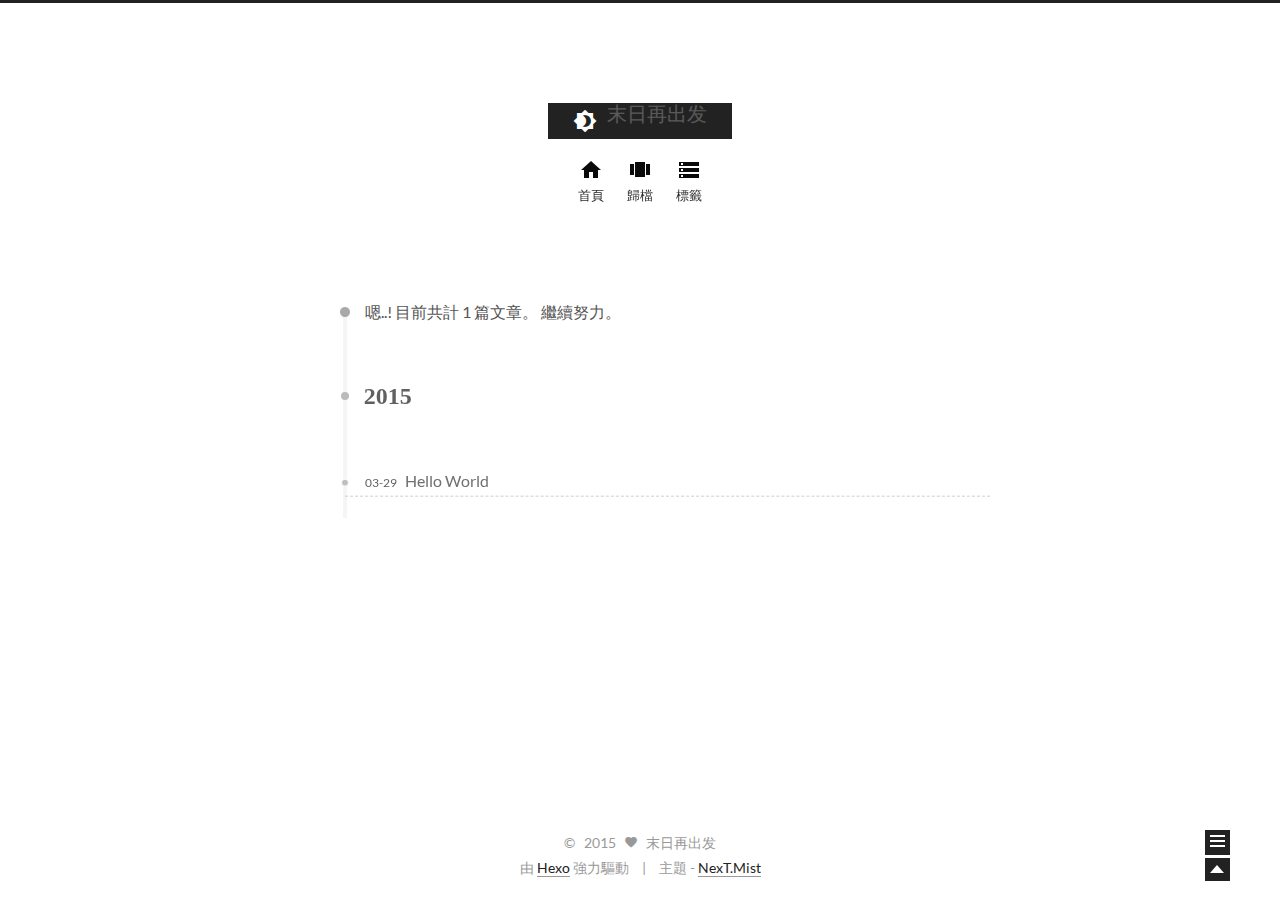
==== commit 3ec6fb38: "Site updated: 2015-04-05 11:27:31" ====
--- a/archives/index.html
+++ b/archives/index.html
@@ -257,7 +257,7 @@
 <div class="theme-info">
   主題 -
   <a class="theme-link" href="https://github.com/iissnan/hexo-theme-next">
-    NexT
+    NexT.Mist
   </a>
 </div>
 
@@ -383,6 +383,9 @@
         { e: $('.brand'), p: { opacity: 1 }, o: { duration: 100 } },
         { e: $('.logo'), p: { opacity: 1, top: 0 }, o: { duration: 50} },
         
+        { e: $('.logo-line-before i'), p: { translateX: "100%" }, o: { duration: 500, sequenceQueue: false } },
+        { e: $('.logo-line-after i'), p: { translateX: "-100%" }, o: { duration: 500, sequenceQueue: false } },
+        
         { e: $('.site-title'), p: { opacity: 1, top: 0 }, o: { duration: 200 } }
       ]);
       $('.menu-item').velocity('transition.slideDownIn', {display: null});
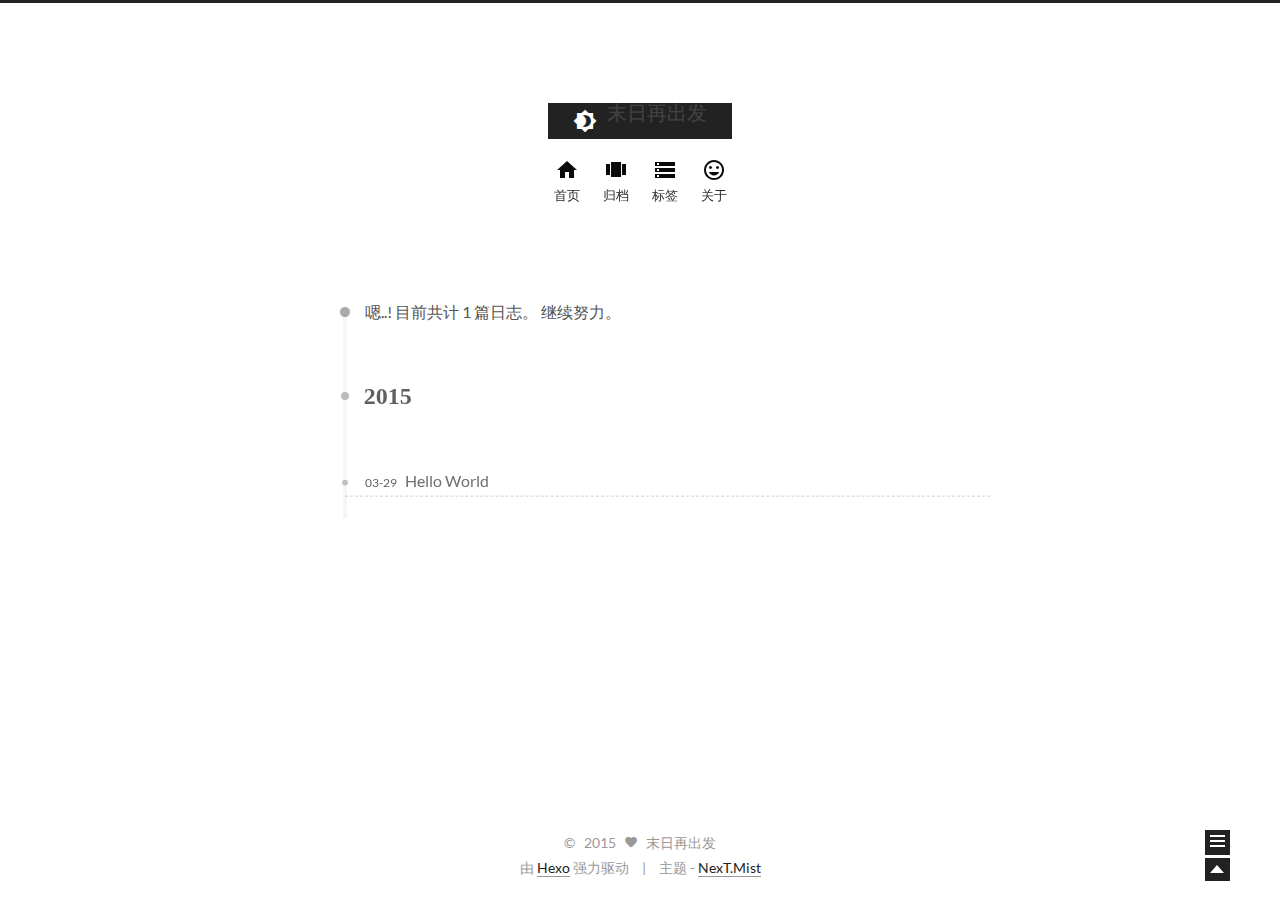
==== commit 4a9fe67b: "Site updated: 2015-04-06 11:39:31" ====
--- a/archives/index.html
+++ b/archives/index.html
@@ -27,12 +27,10 @@
 
 
 
-    <link rel="shorticon icon" type="image/x-icon" href="/favicon.ico?v=0.4.1" />
-
-
-
-
-  <title> 歸檔 // 末日再出发 </title>
+
+
+
+  <title> 归档 // 末日再出发 </title>
 </head>
 
 <body>
@@ -59,7 +57,7 @@
       <li class="menu-item menu-item-home">
         <a href="/">
           <i class="menu-item-icon icon-home"></i> <br />
-          首頁
+          首页
         </a>
       </li>
     
@@ -67,7 +65,7 @@
       <li class="menu-item menu-item-archives">
         <a href="/archives">
           <i class="menu-item-icon icon-archives"></i> <br />
-          歸檔
+          归档
         </a>
       </li>
     
@@ -75,7 +73,15 @@
       <li class="menu-item menu-item-tags">
         <a href="/tags">
           <i class="menu-item-icon icon-tags"></i> <br />
-          標籤
+          标签
+        </a>
+      </li>
+    
+      
+      <li class="menu-item menu-item-about">
+        <a href="/about">
+          <i class="menu-item-icon icon-about"></i> <br />
+          关于
         </a>
       </li>
     
@@ -102,7 +108,7 @@
     
      
     
-    嗯..! 目前共計 1 篇文章。 繼續努力。
+    嗯..! 目前共计 1 篇日志。 继续努力。
   </span>
 
   
@@ -183,7 +189,7 @@
 
     <div class="site-overview">
       <div class="site-author motion-element">
-        <img class="site-author-image" src="/images/default_avatar.jpg" alt="末日再出发" />
+        <img class="site-author-image" src="images/avatar.jpg" alt="末日再出发" />
         <p class="site-author-name">末日再出发</p>
       </div>
       <p class="site-description motion-element"></p>
@@ -191,21 +197,21 @@
         <div class="site-state-item site-state-posts">
           <a href="/archives">
             <span class="site-state-item-count">1</span>
-            <span class="site-state-item-name">文章</span>
+            <span class="site-state-item-name">日志</span>
           </a>
         </div>
 
         <div class="site-state-item site-state-categories">
           
             <span class="site-state-item-count">0</span>
-            <span class="site-state-item-name">分類</span>
+            <span class="site-state-item-name">分类</span>
           
         </div>
 
         <div class="site-state-item site-state-tags">
           <a href="/tags">
             <span class="site-state-item-count">0</span>
-            <span class="site-state-item-name">標籤</span>
+            <span class="site-state-item-name">标签</span>
           </a>
         </div>
 
@@ -221,6 +227,28 @@
       
 
       <div class="links-of-author motion-element">
+        
+          
+            <span class="links-of-author-item">
+              <a href="https://github.com/your-user-name" target="_blank">github</a>
+            </span>
+          
+            <span class="links-of-author-item">
+              <a href="https://twitter.com/your-user-name" target="_blank">twitter</a>
+            </span>
+          
+            <span class="links-of-author-item">
+              <a href="http://weibo.com/your-user-name" target="_blank">weibo</a>
+            </span>
+          
+            <span class="links-of-author-item">
+              <a href="http://douban.com/people/your-user-name" target="_blank">douban</a>
+            </span>
+          
+            <span class="links-of-author-item">
+              <a href="http://www.zhihu.com/people/your-user-name" target="_blank">zhihu</a>
+            </span>
+          
         
       </div>
 
@@ -251,11 +279,11 @@
 </div>
 
 <div class="powered-by">
-  由 <a class="theme-link" href="http://hexo.io">Hexo</a> 強力驅動
+  由 <a class="theme-link" href="http://hexo.io">Hexo</a> 强力驱动
 </div>
 
 <div class="theme-info">
-  主題 -
+  主题 -
   <a class="theme-link" href="https://github.com/iissnan/hexo-theme-next">
     NexT.Mist
   </a>
